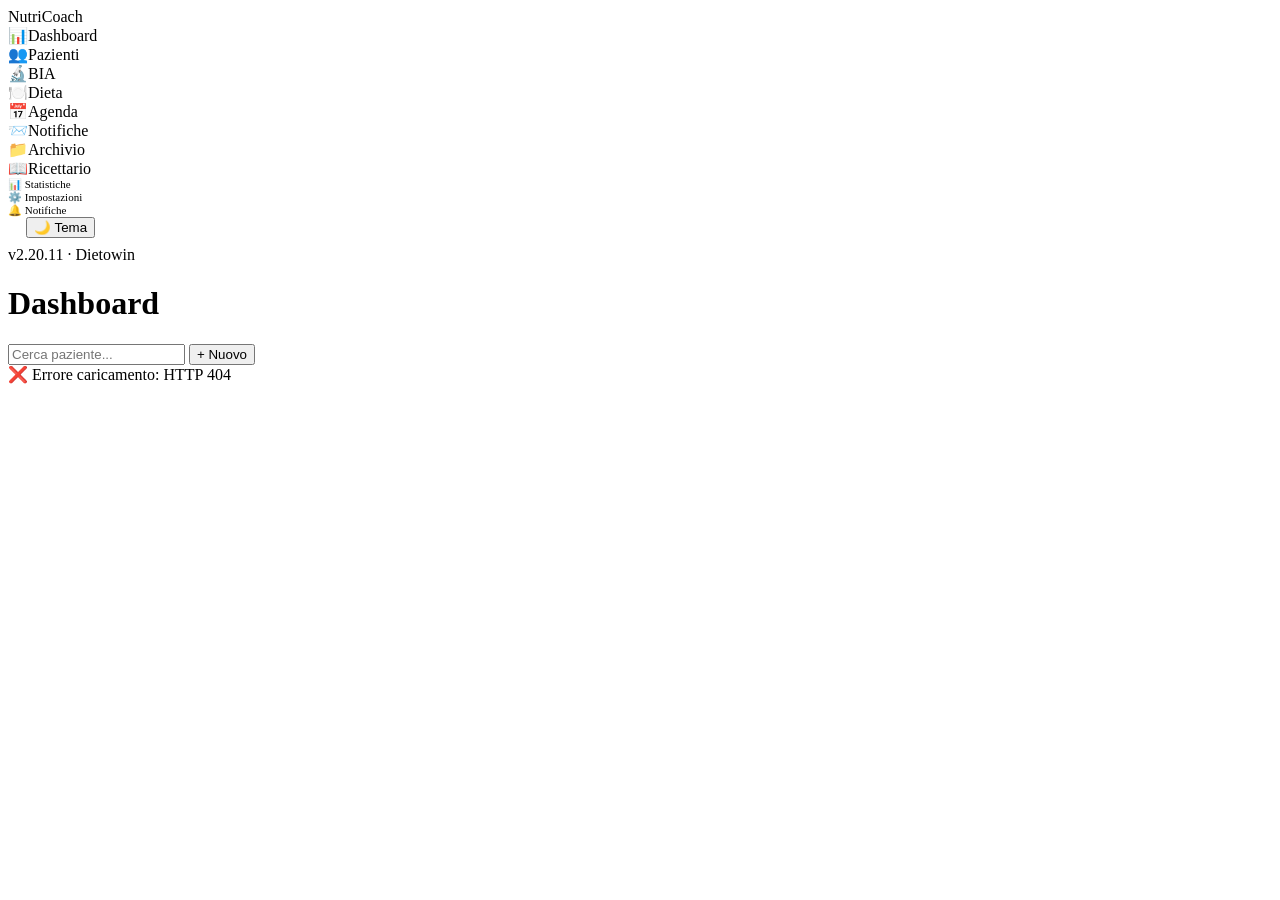
==== app/templates/index.html @ 67d7d38c "fix: import copia-incolla OCR z.ai importava solo peso+altezza — branch 2c riconosce risposta comple" ====
<!DOCTYPE html><html lang=it><head>
<meta charset=utf-8>
<meta name=viewport content="width=device-width,initial-scale=1">
<title>NutriCoach v2.20.11</title>
<link rel=stylesheet href=/static/style.css?v=2.20.11>
<style>
/* ONBOARDING TOUR */
#onboarding-overlay{position:fixed;inset:0;background:rgba(0,0,0,.55);z-index:99999;display:flex;align-items:center;justify-content:center;animation:fadeIn .3s}
.onboarding-card{background:var(--card,#fff);border-radius:16px;padding:32px;max-width:420px;width:90%;text-align:center;box-shadow:0 8px 40px rgba(0,0,0,.25)}
.onboarding-card h2{font-size:1.5rem;margin:0 0 8px}
.onboarding-card p{font-size:14px;color:var(--text2,#666);margin:0 0 20px;line-height:1.5}
.onboarding-steps{display:flex;justify-content:center;gap:8px;margin-bottom:20px}
.onboarding-step{width:10px;height:10px;border-radius:50%;background:var(--border,#ddd);transition:all .3s}
.onboarding-step.active{background:var(--primary,#6366f1);transform:scale(1.3)}
.onboarding-btns{display:flex;justify-content:space-between;gap:12px}
.onboarding-btns .btn{flex:1;padding:10px;border-radius:8px;font-size:13px;cursor:pointer;border:none;transition:opacity .2s}
.btn-skip{background:transparent;color:var(--text2,#888)}.btn-skip:hover{opacity:.7}
.btn-next{background:var(--primary,#6366f1);color:#fff}.btn-next:hover{opacity:.9}
.btn-finish{background:#22c55e;color:#fff}.btn-finish:hover{opacity:.9}
@keyframes fadeIn{from{opacity:0}to{opacity:1}}
/* SETUP WIZARD */
#wizard-overlay{position:fixed;inset:0;background:rgba(0,0,0,.55);z-index:99998;display:none;align-items:center;justify-content:center;animation:fadeIn .3s}
.wizard-card{background:var(--card,#fff);border-radius:16px;padding:32px;max-width:440px;width:90%;text-align:center;box-shadow:0 8px 40px rgba(0,0,0,.25)}
.wizard-card h2{font-size:1.4rem;margin:0 0 8px}
.wizard-card p{font-size:13px;color:var(--text2,#666);margin:0 0 16px;line-height:1.5}
.wizard-card label{display:block;text-align:left;font-size:12px;font-weight:600;margin:12px 0 4px;color:var(--text2,#555)}
.wizard-card input[type=text]{width:100%;padding:8px 10px;border:1px solid var(--border,#ddd);border-radius:8px;font-size:13px;box-sizing:border-box}
.wizard-presets{display:flex;flex-wrap:wrap;gap:6px;margin:8px 0 16px}
.wizard-preset{padding:6px 12px;border:1px solid var(--border,#ddd);border-radius:8px;font-size:11px;cursor:pointer;background:var(--surface,#f8f8f8);transition:all .2s}
.wizard-preset:hover,.wizard-preset.active{border-color:var(--primary,#6366f1);background:var(--primary,#6366f1);color:#fff}
.wizard-btns{display:flex;gap:10px;margin-top:16px}
.wizard-btns .btn{flex:1;padding:10px;border-radius:8px;font-size:13px;cursor:pointer;border:none}
.wizard-btn-primary{background:var(--primary,#6366f1);color:#fff}.wizard-btn-primary:hover{opacity:.9}
.wizard-btn-skip{background:transparent;color:var(--text2,#888);border:1px solid var(--border,#ddd)!important}.wizard-btn-skip:hover{opacity:.7}
</style>
</head><body>
<div class=sidebar>
  <div class=logo><span id=brand-logo></span> <span id=brand-name>NutriCoach</span></div>
  <div class="nav-item active" data-nav=dashboard onclick="nav('dashboard')" title="Dashboard: panoramica studio"><span class=ico>📊</span><span>Dashboard</span></div>
  <div class=nav-item data-nav=pazienti onclick="nav('pazienti')" title="Elenco e gestione pazienti"><span class=ico>👥</span><span>Pazienti</span></div>
  <div class=nav-item data-nav=bia onclick="nav('bia')"><span class=ico>🔬</span><span>BIA</span></div>
  <div class=nav-item data-nav=dieta onclick="nav('dieta')" title="Piani alimentari: crea e modifica"><span class=ico>🍽️</span><span>Dieta</span></div>
  <div class=nav-item data-nav=agenda onclick="nav('agenda')" title="Calendario appuntamenti"><span class=ico>📅</span><span>Agenda</span></div>
  <div class=nav-item data-nav=notifiche onclick="nav('notifiche')"><span class=ico>📨</span><span>Notifiche</span></div>
  <div class=nav-item data-nav=archivio onclick="nav('archivio')"><span class=ico>📁</span><span>Archivio</span></div>
  <div class=nav-item data-nav=ricettario onclick="nav('ricettario')" title="Ricettario: crea e gestisci ricette"><span class=ico>📖</span><span>Ricettario</span></div>
  <div class=spacer></div>
  <div class=nav-item style=cursor:pointer;font-size:11px onclick=showStats() title="Statistiche studio">📊 <span>Statistiche</span></div>
  <div class=nav-item style=cursor:pointer;font-size:11px onclick=showSettings() title="Impostazioni studio e brand">⚙️ <span>Impostazioni</span></div>
  <div class=nav-item style=cursor:pointer;font-size:11px;position:relative onclick=toggleNotifDropdown() title="Notifiche: messaggi e promemoria" id=bell-btn>🔔 <span>Notifiche</span><span id=bell-badge style="display:none;background:#ef4444;color:#fff;font-size:9px;padding:0 4px;border-radius:8px;position:absolute;top:-2px;right:-4px">0</span></div>
  <button class="btn btn-sm btn-outline" onclick=toggleTheme() id=theme-btn title="Cambia tema chiaro/scuro" style="margin:0 18px 8px">🌙 Tema</button>
  <div class=version>v2.20.11 · Dietowin</div>
</div>
<div id=notif-dropdown style="display:none;position:fixed;top:50px;right:50px;width:320px;max-height:360px;overflow-y:auto;background:var(--card);border:1px solid var(--border);border-radius:10px;z-index:9999;box-shadow:0 4px 12px rgba(0,0,0,.15);font-size:12px">
  <div style=display:flex;justify-content:space-between;padding:8px 10px;border-bottom:1px solid var(--border)><b>🔔 Notifiche</b><button class="btn btn-sm" onclick="closeNotifDropdown();markAllNotifRead()">✔️ Tutte lette</button></div>
  <div id=notif-list></div></div>
<div class=main>
  <div class=topbar>
    <h1 id=page-title>Dashboard</h1>
    <input id=search-input placeholder="Cerca paziente..." oninput=onSearch(this.value)>
    <button class=btn onclick="nav('pazienti')">+ Nuovo</button>
  </div>
  <div id=view></div>
</div>
<div id=modal-root></div>
<div id=toast></div>
<div id=update-banner style="display:none;position:fixed;bottom:20px;right:20px;max-width:380px;background:var(--card);border:2px solid var(--primary);border-radius:12px;padding:16px 20px;box-shadow:0 8px 24px rgba(0,0,0,.2);z-index:99999;font-size:13px">
  <div style="display:flex;align-items:center;gap:10px;margin-bottom:8px">
    <span style="font-size:24px">🔄</span>
    <div>
      <b style="color:var(--primary)">Aggiornamento disponibile!</b>
      <div id=update-version style="font-size:11px;color:var(--text2);margin-top:2px"></div>
    </div>
  </div>
  <div id=update-notes style="font-size:11px;color:var(--text2);max-height:80px;overflow-y:auto;margin-bottom:10px"></div>
  <div style="display:flex;gap:8px">
    <button class="btn btn-sm" id=update-btn onclick="doUpdate()" style="flex:1">⬇️ Aggiorna e riavvia</button>
    <button class="btn btn-sm btn-outline" onclick="dismissUpdate()">Dopo</button>
  </div>
</div>
<script>
const API=''; let ST={nav:'dashboard',clients:[],cid:null,cats:[],name:null,weight:null};
function $(id){return document.getElementById(id)}
function qs(s){return document.querySelector(s)}
function qsa(s){return document.querySelectorAll(s)}
function esc(s){return s==null?'':String(s).replace(/[&<>]/g,c=>({'&':'&','<':'<','>':'>'}[c]))}
function today(){return new Date().toISOString().slice(0,10)}
function init(n){return(n||'?').trim().split(/\s+/).map(w=>w[0]).slice(0,2).join('').toUpperCase()}
function clr(){const c=['#6366f1','#0d9488','#f59e0b','#ef4444','#8b5cf6','#ec4899','#14b8a6'];return c[Math.floor(Math.random()*c.length)]}

/* === ENHANCED TOAST with 4 types + auto-dismiss === */
function toast(m,opt){opt=opt||{};const t=$('toast');t.textContent='';const ic={success:'✅',error:'❌',warn:'⚠️',info:'ℹ️'};t.className='';if(opt.type)t.classList.add('toast-'+opt.type);t.innerHTML=(ic[opt.type]||'')+' '+esc(m);t.classList.add('show');const dur=opt.duration||(opt.type==='error'?5000:opt.type==='warn'?3500:opt.type==='info'?2500:2400);if(dur)setTimeout(()=>t.classList.remove('show'),dur)}

/* === ENHANCED API HELPERS with error handling + 401 auto-refresh === */
async function _authedFetch(method,u,b){
  let r=await fetch(API+u,{method,headers:{'Content-Type':'application/json'},body:b!==undefined?JSON.stringify(b):undefined});
  if(r.status===401){
    const t=await refreshToken();
    if(!t)return null;
    u=u.replace(/([?&])token=[^&]*/,'$1token='+t);
    if(b&&typeof b==='object')b.token=t;
    r=await fetch(API+u,{method,headers:{'Content-Type':'application/json'},body:b!==undefined?JSON.stringify(b):undefined});
    if(r.status===401)return null;
  }
  return r;
}
async function jget(u){try{const r=await _authedFetch('GET',u);if(!r)return null;if(!r.ok)throw new Error('HTTP '+r.status);return await r.json()}catch(e){if(!e.message.includes('Failed to fetch'))toast('Errore caricamento: '+e.message,{type:'error'});return null}}
async function jpost(u,b){try{const r=await _authedFetch('POST',u,b);if(!r)return null;if(!r.ok)throw new Error('HTTP '+r.status);return await r.json()}catch(e){if(!e.message.includes('Failed to fetch'))toast('Errore salvataggio: '+e.message,{type:'error'});return null}}
async function jdel(u){try{const r=await _authedFetch('DELETE',u);if(!r)return null;if(!r.ok)throw new Error('HTTP '+r.status);return await r.json()}catch(e){if(!e.message.includes('Failed to fetch'))toast('Errore eliminazione: '+e.message,{type:'error'});return null}}
async function jpatch(u,b){try{const r=await _authedFetch('PATCH',u,b);if(!r)return null;if(!r.ok)throw new Error('HTTP '+r.status);return await r.json()}catch(e){if(!e.message.includes('Failed to fetch'))toast('Errore aggiornamento: '+e.message,{type:'error'});return null}}

/* === LOADING STATE HELPER for buttons === */
function setLoading(el,loading,label){if(!el)return;if(loading){el._origText=el.innerHTML;el._origDisabled=el.disabled;el.disabled=true;el.classList.add('btn-loading');if(label)el.innerHTML=label}else{el.disabled=el._origDisabled||false;el.classList.remove('btn-loading');if(el._origText)el.innerHTML=el._origText;delete el._origText;delete el._origDisabled}}

/* === AI STATUS INDICATOR === */
function showAIStatus(msg,containerId){const c=document.getElementById(containerId);if(!c)return;c.innerHTML='<span class="ai-status"><span class="dot"></span> '+esc(msg)+'</span>'}
function hideAIStatus(containerId){const c=document.getElementById(containerId);if(c)c.innerHTML=''}

/* === FORMAT HELPERS for messages === */
function errMsg(e,fallback){const m=(e&&e.message)||(e&&String(e))||fallback||'Operazione non riuscita';return '<div class="msg-error">'+esc(m)+'</div>'}
function warnMsg(m){return '<div class="msg-warn">'+esc(m)+'</div>'}
function infoMsg(m){return '<div class="msg-info">'+esc(m)+'</div>'}
function successMsg(m){return '<div class="msg-success">'+esc(m)+'</div>'}

// NAVIGATION
// NAVIGATION
async function nav(n){
  ST.nav=n;
  qsa('.nav-item').forEach(e=>e.classList.toggle('active',e.dataset.nav===n));
  $('page-title').textContent={'dashboard':'Dashboard','pazienti':'Pazienti','bia':'BIA & Misure','dieta':'Dieta','agenda':'Agenda','notifiche':'Notifiche','archivio':'Archivio','ricettario':'Ricettario'}[n]||n;
  if(n==='dashboard')await loadDashboard();
  else if(n==='pazienti')await loadPazienti();
  else if(n==='bia')await loadBIA();
  else if(n==='dieta')loadDieta();
  else if(n==='agenda')loadAgenda();
  else if(n==='notifiche')loadNotifiche();
  else if(n==='archivio')loadArchivio();
  else if(n==='ricettario')loadRicettario();
}
// THEME TOGGLE
function toggleTheme(){
  const cur=document.documentElement.getAttribute('data-theme');
  const next=cur==='dark'?'light':'dark';
  document.documentElement.setAttribute('data-theme',next);
  localStorage.setItem('nc-theme',next);
  $('theme-btn').textContent=next==='dark'?'☀️':'🌙';
}
(function(){const t=localStorage.getItem('nc-theme');if(t){document.documentElement.setAttribute('data-theme',t);const b=$('theme-btn');if(b)b.textContent=t==='dark'?'☀️':'🌙';}})();
// RICETTARIO
let _ricettarioOffset=0;const _ricettarioLimit=20;
async function loadRicettario(q,reset){
  if(reset!==false)_ricettarioOffset=0;
  const qp=q||'';
  const r=await jget('/api/recipes?q='+encodeURIComponent(qp)+'&limit='+_ricettarioLimit+'&offset='+_ricettarioOffset);
  const rc=r.recipes||[];
  const total=r.total||rc.length;
  const cardsHtml=rc.map(r=>`<div class=card><div style=display:flex;justify-content:space-between;align-items:center>
    <b>${esc(r.name)}</b>
    <div><span class=tag>${esc(r.category||'—')}</span> <span style=font-size:10px;color:var(--text2)>${r.servings||4} porz.</span></div>
  </div>
  <div style=font-size:10px;color:var(--text2);margin:2px 0>${(Array.isArray(r.ingredients)?r.ingredients:(typeof r.ingredients==='string'&&r.ingredients.trim()?r.ingredients.split(',').map(s=>{const p=s.split(':');return {name:p[0]||s,grams:parseFloat(p[1])||0}}):[])).map(i=>(i.name||'?')+(i.grams?` (${i.grams}g)`:'')).join(', ')||'—'}</div>
  <div style=font-size:10px;margin:2px 0>${(r.macros&&(r.macros.kcal||r.macros.protein_g||r.macros.carbs_g||r.macros.fat_g))?`📊 ${r.macros.kcal||'?'}kcal · P${r.macros.protein_g||'?'}g · C${r.macros.carbs_g||'?'}g · F${r.macros.fat_g||'?'}g`:'📊 —'}</div>
  <div style=margin-top:4px;display:flex;gap:4px>
    <button class="btn btn-sm btn-outline" onclick="applyRecipe(${r.id},'${esc(r.name)}')">➕ Al piano</button>
    <button class="btn btn-sm btn-danger" onclick="delRecipe(${r.id})" title="Elimina ricetta">🗑️</button>
  </div></div>`).join('');
  if(reset===false&&$('ricettario-cards')){
    $('ricettario-cards').insertAdjacentHTML('beforeend',cardsHtml);
    const lb=$('load-more-ricette');
    if(lb){if(_ricettarioOffset+rc.length>=total)lb.remove();else lb.querySelector('span').textContent=`Carica altro (${_ricettarioOffset+rc.length}/${total})`}
  } else {
    $('view').innerHTML=`<div class=row style=margin:8px 0>
    <input id=rq placeholder="Cerca ricetta..." value="${esc(qp)}" oninput="loadRicettario(this.value)" style=flex:1>
    <button class=btn onclick=showAddRecipe()>➕ Nuova ricetta</button>
  </div>
  <div id=ricettario-cards>${cardsHtml||''}${rc.length===0?'<div class=card empty>Nessuna ricetta. Creane una!</div>':''}</div>
  ${rc.length>=_ricettarioLimit?`<div style=text-align:center;margin:8px 0><button id=load-more-ricette class="btn btn-outline" onclick="loadMoreRicettario()"><span>Carica altro (${rc.length}/${total})</span></button></div>`:''}`;
  }
}
function loadMoreRicettario(){_ricettarioOffset+=_ricettarioLimit;loadRicettario($('rq')?.value||'',false)}
function showAddRecipe(){
  modal(`<div class=card><b>📖 Nuova ricetta</b>
  <label>Nome</label><input id=rn>
  <label>Categoria</label><select id=rc><option value=antipasti>Antipasti</option><option value=primi>Primi</option><option value=secondi selected>Secondi</option><option value=contorni>Contorni</option><option value=dolci>Dolci</option></select>
  <label>Porzioni</label><input id=rs type=number value=4>
  <label>Ingredienti (food_id:grammi, separati da virgola)</label><textarea id=ri rows=3 placeholder="es. 1:200, 29:150, 45:100"></textarea>
  <div style=font-size:10px;color:var(--text2)>Usa ID alimento (es. 1=petto pollo, 29=pasta, ecc.)</div>
  <label>Istruzioni</label><textarea id=rt rows=3></textarea>
  <div style=margin-top:8px;display:flex;gap:8px><button class="btn btn-primary" onclick=saveRecipe()>💾 Salva</button><button class=btn onclick=closeModal()>Annulla</button></div></div>`);
}
async function saveRecipe(){
  const name=$('rn').value; if(!name){toast('Inserisci nome');return}
  const ingText=$('ri').value;
  const ingredients=[];
  if(ingText){
    ingText.split(',').forEach(p=>{
      const parts=p.trim().split(':');
      if(parts.length===2) ingredients.push({food_id:parseInt(parts[0]),name:'',grams:parseFloat(parts[1])||100});
    });
  }
  const r=await jpost('/api/recipes',{
    name, category:$('rc').value, servings:parseInt($('rs').value)||4,
    ingredients, instructions:$('rt').value
  });
  if(r&&r.ok){toast('Ricetta salvata ✓');closeModal();loadRicettario();}
  else toast('Errore salvataggio ricetta');
}
async function delRecipe(rid){
  if(!await showConfirm('Eliminare ricetta?','Questa azione è irreversibile.',{danger:true}))return;
  const btn=event&&event.target;if(btn){btn.disabled=true;btn.textContent='⏳...'}
  await jdel('/api/recipes/'+rid);
  toast('Ricetta eliminata ✓',{type:'success'});loadRicettario();
}
function deleteBIARow(bid,ctx){if(!confirm('Eliminare?'))return;jdel('/api/bia/'+bid).then(function(){ctx==='hub'?loadBIAReading():loadPatientBIA()})}
async function applyRecipe(rid,rname){
  if(!ST.cid){toast('Apri prima un paziente');return}
  if(!await showConfirm('Applicare ricetta?',`Applicare "${rname}" al paziente corrente?`))return;
  modal(`<div class=card><b>📋 Applica: ${esc(rname)}</b>
  <div class=field-row><div><label>Giorno</label><select id=ap-day>${['lun','mar','mer','gio','ven','sab','dom'].map(d=>`<option value=${d}>${d}</option>`).join('')}</select></div>
  <div><label>Pasto</label><select id=ap-meal>${['colazione','pranzo','cena','spuntino','spuntino2'].map(m=>`<option value=${m}>${m.charAt(0).toUpperCase()+m.slice(1)}</option>`).join('')}</select></div></div>
  <div style=margin-top:8px;display:flex;gap:8px><button class="btn btn-primary" onclick="doApplyRecipe(${rid})">📋 Applica</button><button class=btn onclick=closeModal()>Annulla</button></div></div>`);
}
async function doApplyRecipe(rid){
  const day=$('ap-day').value;const meal=$('ap-meal').value;
  const btn=event&&event.target;if(btn){btn.disabled=true;btn.textContent='⏳...'}
  const r=await jpost('/api/recipes/'+rid+'/apply',{patient_id:ST.cid,day,meal});
  closeModal();
  if(r&&r.ok)toast(`Ricetta applicata (${r.items_added} ingredienti) ✓`,{type:'success'});
  else toast('Errore applicazione',{type:'error'});
}
// DASHBOARD
async function loadDashboard(){
  const r=await jget('/api/patients?limit=100&offset=0');
  const cls=r.items||r||[];
  ST.clients=cls; const n=r.total||cls.length;
  $('view').innerHTML=`<div class=row style=margin-bottom:12px>
    <div class=card style=flex:1;text-align:center><b>${n}</b><div class=meta>Pazienti</div></div>
    <div class=card style=flex:1;text-align:center><b>${cls.filter(c=>c.goal).length}</b><div class=meta>Con obiettivo</div></div>
    <div class=card style=flex:1;text-align:center><b>0</b><div class=meta>App. oggi</div></div>
  </div>
  <div class=card><b>👥 Ultimi pazienti</b>
  ${cls.slice(0,5).map(c=>`<div class=patient-card onclick="openPatient(${c.id})"><div class=init style=background:${clr()}>${init(c.name)}</div><div class=info><b>${esc(c.name)}</b><div class=meta>${c.goal||'—'} · ${c.sport||''}</div></div></div>`).join('')||'<div class=empty>Nessun paziente</div>'}</div>
  <div class=card id=dash-trends style=max-height:180px;overflow:auto><b>📈 Trend ultime letture</b><div style=font-size:10px;color:var(--text2) id=dash-trend-content>Caricamento...</div></div>
  <div class=row style=margin-top:12px>
    <button class="btn btn-sm btn-outline" onclick="doBackup()">💾 Backup ora</button>
    <button class="btn btn-sm btn-outline" onclick="exportPatients()">📤 Export CSV</button>
  </div>`;
  // Carica trend per i primi 3 pazienti
  Promise.all(cls.slice(0,3).map(c=>jget('/api/patients/'+c.id+'/bia-trend').then(r=>{if(r&&r.length>1){return {name:c.name,trend:r}}return null}).catch(()=>null))).then(trends=>{
    const t=trends.filter(Boolean);
    $('dash-trend-content').innerHTML=t.length?t.map(p=>`<div style=margin:2px 0><b>${esc(p.name)}</b> ${trendSVG(p.trend.slice(-6).map(x=>({v:x.weight_kg})))}</div>`).join(''):'<span>Nessun trend disponibile</span>';
  });
}
async function showAdherence(pid){
  const r=await jget('/api/patients/'+pid+'/adherence');
  const ad=r.adherence||[];
  if(!ad.length){toast('Nessun piano attivo');return}
  modal(`<div class=card><b>📊 Aderenza dieta</b><table class=cmp-table><tr><th>Giorno</th><th>Target</th><th>Effettivo</th><th>%</th></tr>
  ${ad.map(d=>{const col=d.completion_pct>100?'#ef4444':(d.completion_pct<70?'#f59e0b':'#22c55e');return `<tr><td>${d.label}</td><td>${d.target_kcal} kcal</td><td>${d.actual_kcal} kcal</td><td><b style="color:${col}">${d.completion_pct}%</b></td></tr>`}).join('')}</table>
  <div style=margin-top:8px><button class=btn onclick=closeModal()>Chiudi</button></div></div>`);
}
async function doBackup(){
  toast('Backup in corso...');
  const r=await jpost('/api/backup',{});
  if(r&&r.ok)toast('Backup creato ✓ '+r.timestamp);else toast('Errore backup');
}
async function exportPatients(){
  window.open('/api/export/patients','_blank');
}
// PAZIENTI LIST
let _pazientiOffset=0;const _pazientiLimit=20;
async function loadPazienti(reset){
  if(reset!==false)_pazientiOffset=0;
  const r=await jget('/api/patients?limit='+_pazientiLimit+'&offset='+_pazientiOffset);
  const cls=r.items||r||[];
  const total=r.total||cls.length;
  if(reset!==false)ST.clients=cls; else ST.clients=ST.clients.concat(cls);
  const existing=(reset===false)?$('view').querySelector('.patient-cards'):null;
  const cardsHtml=cls.map(c=>`<div class=patient-card onclick="openPatient(${c.id})"><div class=init style=background:${clr()}>${init(c.name)}</div>
    <div class=info><b>${esc(c.name)}</b><div class=meta>${c.goal||'—'} · ${c.sport||''}</div></div>
  </div>`).join('');
  if(reset===false&&existing){
    existing.insertAdjacentHTML('beforeend',cardsHtml);
    const lb=$('load-more-pazienti');
    if(lb){if(_pazientiOffset+cls.length>=total)lb.remove();else lb.querySelector('span').textContent=`Carica altro (${_pazientiOffset+cls.length}/${total})`}
  } else {
    $('view').innerHTML=`<div class=row style=margin-bottom:8px>
    <button class="btn btn-primary" onclick=showNewPatient()>➕ Nuovo paziente</button>
    <button class="btn btn-outline" onclick=showCompare()>⚖️ Confronta</button>
    <span class=meta>${total} pazienti</span>
  </div>
  <div class=patient-cards>${cardsHtml||''}</div>
  ${cls.length>=_pazientiLimit?`<div style=text-align:center;margin:8px 0><button id=load-more-pazienti class="btn btn-outline" onclick="loadMorePazienti()"><span>Carica altro (${cls.length}/${total})</span></button></div>`:''}`;
  }
}
function loadMorePazienti(){_pazientiOffset+=_pazientiLimit;loadPazienti(false)}
function onSearch(q){
  const m=ST.clients.find(c=>c.name&&c.name.toLowerCase().includes(q.toLowerCase()));
  if(m)openPatient(m.id);
  else if(q.length>1)toast('Nessun paziente trovato');
}
// NEW PATIENT
function showNewPatient(){
  modal(`<div class=card><b>➕ Nuovo paziente</b>
  <div class=field-row><div><label>Nome *</label><input id=np-name maxlength=60></div><div><label>Sesso</label><select id=np-sex><option value=M>M</option><option value=F>F</option></select></div></div>
  <div class=field-row><div><label>Telefono</label><input id=np-phone></div><div><label>Email</label><input id=np-email type=email></div></div>
  <div class=field-row><div><label>Obiettivo</label><input id=np-goal></div><div><label>Sport</label><input id=np-sport></div></div>
  <div class=field-row><div><label>Pasti al giorno</label><select id=np-mpd><option value=3>3 pasti (Colazione, Pranzo, Cena)</option><option value=4>4 pasti (+ Spuntino)</option><option value=5 selected>5 pasti (+ 2 Spuntini)</option><option value=6>6 pasti (+ Merenda)</option><option value=7>7 pasti (+ Spuntino 3)</option></select></div></div>
  <div style=margin-top:10px;display:flex;gap:8px><button class="btn btn-primary" onclick=saveNewPatient()>💾 Salva</button><button class="btn onclick=closeModal()>Annulla</button></div></div>`);
}
async function saveNewPatient(){
  const b={name:$('np-name').value,sex:$('np-sex').value,phone:$('np-phone').value,email:$('np-email').value,goal:$('np-goal').value,sport:$('np-sport').value,meals_per_day:parseInt($('np-mpd').value)||5};
  if(!b.name){toast('Inserisci il nome');return}
  const r=await jpost('/api/patients',b);
  if(r&&r.ok){toast('Paziente creato ✓');closeModal();nav('pazienti')}else toast('Errore');
}
// OPEN PATIENT
async function openPatient(cid){
  ST.cid=cid;
  const c=await jget('/api/patients/'+cid);
  ST.name=c.name; ST.weight=c.weight_kg||null; ST.mpd=c.meals_per_day||5;
  $('page-title').textContent=esc(c.name);
  $('view').innerHTML=`<div class=card><div class=row><div style=width:40px;height:40px;border-radius:50%;background:${clr()};display:flex;align-items:center;justify-content:center;color:#fff;font-weight:700>${init(c.name)}</div>
    <div style=flex:1><b>${esc(c.name)}</b><div class=meta>${c.sex||'?'} · ${c.goal||'—'} · ${c.sport||'—'} ${c.allergies?`⚡ ${esc(c.allergies)}`:''} ${c.language&&c.language!=='it'?`🌐 ${c.language}`:''}</div></div>
  ${c.phone?`<button class="btn btn-sm btn-outline" onclick="window.open('https://wa.me/${c.phone.replace(/[^0-9]/g,'')}','_blank')">💬</button>`:''}
  <button class="btn btn-sm btn-danger" onclick=deletePatient(${c.id})>✕</button>
  <button class="btn btn-sm btn-outline" onclick=genPortal()>🔗 Portale</button></div></div>
  <div class=tab-bar id=ptabs>
    <button class="tab-btn active" onclick=switchTab(this,'anamnesi')>Anamnesi</button>
    <button class=tab-btn onclick=switchTab(this,'bia')>BIA</button>
    <button class=tab-btn onclick=switchTab(this,'misure')>Misure</button>
    <button class=tab-btn onclick=switchTab(this,'antropometria')>📐 Antropometria</button>
    <button class=tab-btn onclick=switchTab(this,'dieta')>Dieta</button>
    <button class=tab-btn onclick=switchTab(this,'referti')>Referti</button>
    <button class=tab-btn onclick=switchTab(this,'appuntamenti')>Appuntamenti</button>
    <button class=tab-btn onclick=switchTab(this,'sintomi')>Sintomi</button>
    <button class=tab-btn onclick=switchTab(this,'questionari') title="Questionari clinici">📋</button>
    <button class=tab-btn onclick=switchTab(this,'progressi')>Progressi</button>
    <button class=tab-btn onclick=switchTab(this,'diario') title="Diario pasti">📝</button>
    <button class=tab-btn onclick=switchTab(this,'chat') title="Chat paziente">💬</button>
    <button class=tab-btn onclick=switchTab(this,'bilancia') title="Bilancia">⚖️</button>
    <button class=tab-btn onclick=switchTab(this,'wearable') title="Wearable / smartwatch">⌚</button>
    <button class=tab-btn onclick=switchTab(this,'fitness') title="Fitness import">🏃</button>
  </div>
      <div id=patient-pane></div>`;
  switchTab(qs('#ptabs .tab-btn'),'anamnesi');
}
function returnToDashboard(){
  if(ST.cid&&confirm('Tornare alla dashboard? I dati non salvati andranno persi.')){ST.cid=null;nav('dashboard')}
}
async function refreshToken(){
  try{
    const r=await fetch(API+'/api/auto-login');
    if(r.ok){const d=await r.json();if(d&&d.token){localStorage.setItem('token',d.token);return d.token}}
  }catch(e){}
  return null;
}
async function deletePatient(cid){
  if(!await showConfirm('Eliminare paziente?','Tutti i dati associati (BIA, dieta, appuntamenti) saranno rimossi permanentemente.',{danger:true,confirmText:'Elimina'}))return;
  const t=localStorage.getItem('token');
  const r=await jdel('/api/patients/'+cid+'?token='+t);
  if(r&&r.ok){toast('Paziente eliminato',{type:'success'});nav('pazienti');}
}
async function genPortal(){
  const r=await jpost('/api/patients/'+ST.cid+'/portal-token',{});
  if(r&&r.url){
    const full=location.origin+r.url;
    try{navigator.clipboard.writeText(full);toast('✅ Link copiato');}catch(e){toast('Link generato',{type:'info'})}
    modal(`<div class=card><b>🔗 Portale paziente</b><div style=font-size:11px;word-break:break-all;background:var(--bg);padding:8px;border-radius:6px;margin:6px 0>${full}</div><button class="btn btn-primary" onclick="window.open('${r.url}','_blank')">🌐 Apri portale</button></div>`);
  } else toast('Errore');
}
// PATIENT TABS
function switchTab(el,tab){
  qsa('#ptabs .tab-btn').forEach(b=>b.classList.remove('active'));
  if(el)el.classList.add('active');
  const p=$('patient-pane');
  if(tab==='anamnesi')loadAnamnesi();
  else if(tab==='bia')loadPatientBIA();
  else if(tab==='misure')loadMisure();
  else if(tab==='antropometria')loadAntropometria();
  else if(tab==='dieta')loadPatientDieta();
  else if(tab==='referti')loadReferti();
  else if(tab==='appuntamenti')loadAppuntamenti();
  else if(tab==='sintomi')loadSintomi();
  else if(tab==='questionari')loadQuestionari();
  else if(tab==='progressi')loadProgressi();
  else if(tab==='diario')loadDiario();
  else if(tab==='chat')loadChat();
  else if(tab==='bilancia')loadBilancia();
  else if(tab==='wearable')loadWearable();
  else if(tab==='fitness')loadFitness();
}
async function loadAnamnesi(){
  let a={}; try{a=await jget('/api/patients/'+ST.cid+'/anamnesis')}catch(e){}
  const conds=(a.conditions||[]).join(', ')||'—';
  $('patient-pane').innerHTML=`<div class=row style=margin-bottom:8px><b>🩺 Anamnesi</b><button class="btn btn-sm" onclick=showAnamnesiForm()>✏️ Modifica</button></div>
  <div class=card><b>Condizioni cliniche</b><br>${esc(conds)}</div>
  <div class=card><b>Note</b><br>${esc(a.notes||'—')}</div>
  ${a.recommendations?`<div class=card><b>🎯 Raccomandazioni</b>${(Array.isArray(a.recommendations)?a.recommendations:[]).slice(0,3).map(r=>`<div style=margin:4px 0;padding:6px;background:#f0fdf4;border-radius:4px;font-size:11px>${esc(typeof r==='string'?r:r.condition||'')}</div>`).join('')}</div>`:''}`;
}
async function showAnamnesiForm(){
  let a={}; try{a=await jget('/api/patients/'+ST.cid+'/anamnesis')}catch(e){}
  // Load patient for language+allergies
  let p={}; try{p=await jget('/api/patients/'+ST.cid)}catch(e){}
  const sel=a.conditions||[];
  const cl=await jget('/api/clinical-conditions');
  const all=cl.conditions||{};
  const html=Object.keys(all).map(k=>`<label class=chk style=font-size:11px><input type=checkbox class=ac value=${k} ${sel.includes(k)?'checked':''}>${all[k].name||k}</label>`).join('');
  modal(`<div class=card><b>✏️ Anamnesi</b><label>Condizioni cliniche</label><div style=display:flex;flex-wrap:wrap;gap:4px;max-height:180px;overflow:auto;margin-bottom:6px>${html}</div><label>Allergie/intolleranze</label><input id=an-allerg value="${esc(p.allergies||'')}" placeholder="es. glutine, lattosio"><label>Lingua</label><select id=an-lang><option value=it ${p.language==='it'?'selected':''}>Italiano</option><option value=en ${p.language==='en'?'selected':''}>English</option><option value=fr ${p.language==='fr'?'selected':''}>Français</option><option value=de ${p.language==='de'?'selected':''}>Deutsch</option><option value=es ${p.language==='es'?'selected':''}>Español</option></select><label>Note</label><textarea id=an-notes rows=3>${esc(a.notes||'')}</textarea>
  <div style=margin-top:8px;display:flex;gap:8px><button class="btn btn-primary" onclick=saveAnamnesi()>💾 Salva</button><button class=btn onclick=closeModal()>Annulla</button></div></div>`);
}
async function saveAnamnesi(){
  const conds=Array.from(qsa('.ac:checked')).map(c=>c.value);
  const notes=$('an-notes').value;
  const r=await jpost('/api/patients/'+ST.cid+'/anamnesis',{conditions:conds,notes});
  // Save allergies+language
  const allerg=$('an-allerg')?.value;
  const lang=$('an-lang')?.value;
  await fetch('/api/patients/'+ST.cid,{method:'PUT',headers:{'Content-Type':'application/json'},body:JSON.stringify({allergies:allerg||'',language:lang||'it'})});
  if(r&&r.ok){toast('Anamnesi salvata ✓');closeModal();loadAnamnesi()}else toast('Errore');
}
// PATIENT BIA
async function loadPatientBIA(){
  const bia=await jget('/api/patients/'+ST.cid+'/bia');
  const trend=await jget('/api/patients/'+ST.cid+'/bia-trend?field=weight_kg&days=365');
  $('patient-pane').innerHTML=`<div class=row style=margin-bottom:8px><b>📊 Misurazioni BIA</b><button class="btn btn-sm" onclick=showBIAForm()>➕ Nuova</button> <button class="btn btn-sm btn-outline" onclick="showImportModal('bia')">📥 Import</button></div>
  ${trend.length>1?`<div class=card>${trendSVG(trend.map(t=>({v:t.weight_kg,d:t.date})))}
  <div style=font-size:11px;color:var(--text2)>${trend[0].weight_kg} → ${trend[trend.length-1].weight_kg} kg</div></div>`:''}
  <div class=card><b>Storico</b>${bia.length?`<table><tr><th>Data</th><th>Peso</th><th>BF%</th><th>MM%</th><th>PhA</th><th>TBW</th><th>BMR</th><th></th></tr>
  ${bia.map(r=>`<tr><td>${r.date}</td><td>${r.weight_kg||'—'}</td><td>${r.bf_pct||'—'}</td><td>${r.mm_pct||'—'}</td><td>${r.pha||'—'}</td><td>${r.tbw_l||'—'}</td><td>${r.bmr_kcal||'—'}</td>
  <td><button class="btn btn-sm btn-danger" onclick="deleteBIARow(${r.id},'patient')">✕</button></td></tr>`).join('')}</table>`:'<div class=empty>🔄 Nessuna BIA ancora. Clicca "+ Nuova" per aggiungere la prima misurazione.</div>'}</div>`;
}
function showBIAForm(){
  modal(`<div class=card style=min-width:460px><b>➕ Nuova BIA</b>
  <div style=font-size:11px;font-weight:700;color:var(--text2);margin:6px 0 2px>DATI PRINCIPALI</div>
  <div class=field-row><div><label>Data</label><input id=bf-date type=date value=${today()}>
  </div><div><label>Peso (kg)</label><input id=bf-w type=number step=0.1></div><div><label>Altezza (cm)</label><input id=bf-h type=number step=0.1></div></div>
  <div class=field-row><div><label>BF%</label><input id=bf-bf type=number step=0.1></div><div><label>MM%</label><input id=bf-mm type=number step=0.1></div>
  <div><label>PhA</label><input id=bf-pha type=number step=0.1></div></div>
  <div class=field-row><div><label>TBW (L)</label><input id=bf-tbw type=number step=0.1></div><div><label>BMR (kcal)</label><input id=bf-bmr type=number></div>
  <div><label>BMI</label><input id=bf-bmi type=number step=0.1></div></div>
  <div style=font-size:11px;font-weight:700;color:var(--text2);margin:6px 0 2px>DETTAGLI (opzionali)</div>
  <div class=field-row><div><label>ECW (L)</label><input id=bf-ecw type=number step=0.1></div><div><label>ICW (L)</label><input id=bf-icw type=number step=0.1></div>
  <div><label>FFM (kg)</label><input id=bf-ffm type=number step=0.1></div></div>
  <div class=field-row><div><label>BF (kg)</label><input id=bf-bfkg type=number step=0.1></div><div><label>MM (kg)</label><input id=bf-mmkg type=number step=0.1></div>
  <div><label>SMM (kg)</label><input id=bf-smm type=number step=0.1></div></div>
  <div class=field-row><div><label>ASMM (kg)</label><input id=bf-asmm type=number step=0.1></div><div><label>BCM (kg)</label><input id=bf-bcm type=number step=0.1></div></div>
  <div style=margin-top:8px;display:flex;gap:8px><button class="btn btn-primary" onclick=saveBIA()>💾 Salva</button><button class=btn onclick=closeModal()>Annulla</button></div></div>`);
}
async function saveBIA(){
  const n=id=>{const v=parseFloat($(id).value);return isNaN(v)?null:v};
  const fields={weight_kg:n('bf-w'),height_cm:n('bf-h'),bf_pct:n('bf-bf'),mm_pct:n('bf-mm'),pha:n('bf-pha'),tbw_l:n('bf-tbw'),bmr_kcal:n('bf-bmr'),bmi:n('bf-bmi'),ecw_l:n('bf-ecw'),icw_l:n('bf-icw'),ffm_kg:n('bf-ffm'),bf_kg:n('bf-bfkg'),mm_kg:n('bf-mmkg'),smm_kg:n('bf-smm'),asmm_kg:n('bf-asmm'),bcm_kg:n('bf-bcm'),date:$('bf-date').value};
  const r=await jpost('/api/patients/'+ST.cid+'/bia',fields);
  if(r&&r.ok){toast('BIA salvata ✓');closeModal();loadPatientBIA()}else toast('Errore');
}
// SMART IMPORT — incolla JSON/Markdown/testo e rileva il tipo
function showImportModal(kind){
  const t=kind==='bia'?'BIA':kind==='dieta'?'Piano alimentare':'Antropometria';
  const ph=kind==='dieta'?'{"targets":{"kcal":2000,"protein_pct":30,"carb_pct":45,"fat_pct":25},"options":{"meals":5,"days":7},"preset":"mediterranea"}':'{"weight_kg":70.5,"bf_pct":18.2,"pha":6.4}';
  modal(`<div class=card style=min-width:520px><b>📥 Import ${t}</b>
  <div style=font-size:11px;color:var(--text2);margin:4px 0>Incolla JSON strutturato, testo con etichette (es. "Peso: 70", "BF%: 18") o Markdown. Il sistema riconosce automaticamente i campi.</div>
  <textarea id=imp-text rows=6 style=width:100%;box-sizing:border-box;font-family:monospace;font-size:12px placeholder='{"weight_kg":70.5,"bf_pct":18.2,"pha":6.4}'></textarea>
  <div id=imp-preview style="font-size:12px;margin-top:6px"></div>
  <div style=margin-top:8px;display:flex;gap:8px;justify-content:space-between>
    <div style=display:flex;gap:8px><button class="btn btn-outline" onclick="openZaiOCR()">🖼️ OCR z.ai</button>
    <button class="btn btn-outline" onclick="previewImport()">🔍 Analizza</button>
    <button class="btn btn-primary" onclick="confirmImport()" disabled id=imp-save>💾 Importa</button></div>
    <button class=btn onclick=closeModal()>Annulla</button></div></div>`);
  setTimeout(loadZaiStatus,300);
  $('imp-text').oninput=function(){debounceImport()};
}
let _impDeb=null;
function debounceImport(){clearTimeout(_impDeb);_impDeb=setTimeout(previewImport,600)}
let _impData=null;
async function previewImport(){
  const txt=$('imp-text').value.trim();
  if(!txt){$('imp-preview').textContent='';$('imp-save').disabled=true;return}
  const r=await jpost('/api/patients/'+ST.cid+'/import',{text:txt});
  if(!r)return;
  if(r.needs_review){
    $('imp-preview').innerHTML='<div style=color:var(--warn)><b>⚠️ Non riconosciuto.</b> '+esc(r.suggestion||'')+'</div>';
    $('imp-save').disabled=true;return;
  }
  _impData={type:r.detected_type,fields:r.mapped_fields};
  if(r.detected_type==='diet_plan'){
    const f=r.mapped_fields;const t=f.targets||{};const o=f.options||{};
    const rows=`<div style=display:flex;justify-content:space-between;border-bottom:1px solid var(--border);padding:2px 0><span>Calorie</span><b>${t.kcal||'—'} kcal</b></div>
    <div style=display:flex;justify-content:space-between;border-bottom:1px solid var(--border);padding:2px 0><span>Proteine</span><b>${t.protein_pct||'—'}%</b></div>
    <div style=display:flex;justify-content:space-between;border-bottom:1px solid var(--border);padding:2px 0><span>Carboidrati</span><b>${t.carb_pct||'—'}%</b></div>
    <div style=display:flex;justify-content:space-between;border-bottom:1px solid var(--border);padding:2px 0><span>Grassi</span><b>${t.fat_pct||'—'}%</b></div>
    <div style=display:flex;justify-content:space-between;border-bottom:1px solid var(--border);padding:2px 0><span>Pasti/giorno</span><b>${o.meals||5}</b></div>
    <div style=display:flex;justify-content:space-between;padding:2px 0><span>Preset</span><b>${esc(f.preset||'personalizzato')}</b></div>`;
    $('imp-preview').innerHTML=`<div style=background:var(--bg2);border:1px solid var(--border);border-radius:8px;padding:8px>
      <div><b>✅ Rilevato: 🍽️ Piano alimentare</b> <span style=color:var(--text2)>(confidenza ${Math.round(r.confidence*100)}%)</span></div>${rows}</div>`;
    $('imp-save').disabled=false;return;
  }
  const labs=r.field_labels||{};
  const rows=Object.entries(r.mapped_fields).map(([k,v])=>`<div style=display:flex;justify-content:space-between;border-bottom:1px solid var(--border);padding:2px 0><span>${esc(labs[k]||k)}</span><b>${v}</b></div>`).join('');
  $('imp-preview').innerHTML=`<div style=background:var(--bg2);border:1px solid var(--border);border-radius:8px;padding:8px>
    <div><b>✅ Rilevato: ${r.detected_type==='bia'?'📊 BIA':'📐 Antropometria'}</b> <span style=color:var(--text2)>(confidenza ${Math.round(r.confidence*100)}%)</span></div>${rows||''}</div>`;
  $('imp-save').disabled=false;
}
async function confirmImport(){
  if(!_impData)return;
  const r=await jpost('/api/patients/'+ST.cid+'/import/confirm',{type:_impData.type,fields:_impData.fields});
  if(r&&r.ok){toast(r.message||'Importato ✓');closeModal();if(_impData.type==='bia')loadPatientBIA();else if(_impData.type==='antropometria')loadAntropometria();else if(_impData.type==='diet_plan')loadPatientDieta()}
  else toast('Errore import',{type:'error'});
}
// OCR z.ai — browser integrato
async function loadZaiStatus(){
  try{
    const r=await jget('/api/ocr/zai/status');
    if(r&&r.ok){
      const stEl=$('zai-status');
      if(stEl){
        stEl.innerHTML=r.logged_in?'<span style=color:var(--success)>✓ Logged in — OCR automatico attivo</span>':'<span style=color:var(--text2)>Non ancora loggato</span>';
      }
    }
  }catch(e){}
}
async function openZaiOCR(){
  const r=await jpost('/api/ocr/zai/open',{});
  if(r&&r.ok){toast(r.message||'Browser OCR aperto ✓')}
  else{toast('Browser non disponibile — apri manualmente ocr.z.ai',{type:'warn'});window.open('https://ocr.z.ai/','_blank')}
}
async function openZaiLogin(){
  const r=await jpost('/api/ocr/zai/login',{});
  if(r){toast(r.message||'Login avviato',{type:'info'});loadZaiStatus()}
}
async function zaiLogout(){
  const r=await jpost('/api/ocr/zai/logout',{});
  if(r&&r.ok)toast('Token rimosso');loadZaiStatus();
}
async function zaiOCRSubmit(file){
  const fd=new FormData();fd.append('file',file);
  try{
    const res=await fetch(API+'/api/ocr/zai/process?pid='+ST.cid,{method:'POST',body:fd});
    const r=await res.json();
    if(!r.ok){toast(r.error||'Errore OCR',{type:'error'});if(r.needs_login)openZaiLogin();return}
    // Incolla markdown/tabelle nella textarea di import
    let txt=r.markdown||'';
    if(r.tables&&r.tables.length)txt+='\n\n'+r.tables.join('\n');
    const ta=$('imp-text');if(ta){ta.value=txt;previewImport()}
    toast('OCR completato ✓ — Anteprima generata',{type:'success'});
  }catch(e){toast('Errore OCR: '+e.message,{type:'error'})}
}
function pickZaiFile(){
  const inp=document.createElement('input');inp.type='file';inp.accept='image/*,application/pdf';
  inp.onchange=function(){if(inp.files[0])zaiOCRSubmit(inp.files[0])};
  inp.click();
}
// PATIENT ANTHROPOMETRY
async function loadAntropometria(){
  let data=[]; try{data=await jget('/api/patients/'+ST.cid+'/anthropometry')}catch(e){}
  $('patient-pane').innerHTML=`<div class=row style=margin-bottom:8px><b>📐 Antropometria</b><button class="btn btn-sm" onclick=showAntropometriaForm()>➕ Nuova</button> <button class="btn btn-sm btn-outline" onclick="showImportModal('anthro')">📥 Import</button></div>
  <div class=card>${data.length?`<table><tr><th>Data</th><th>Peso</th><th>Altezza</th><th>BMI</th><th>Vita</th><th>Fianchi</th><th>WHR</th><th>%Grasso</th><th></th></tr>
  ${data.map(r=>`<tr><td>${r.date}</td><td>${r.weight_kg||'—'}</td><td>${r.height_cm||'—'}</td><td>${r.bmi||'—'}</td><td>${r.waist_cm||'—'}</td><td>${r.hip_cm||'—'}</td><td>${r.whr||'—'}</td><td>${r.fat_pct_durnin!=null?r.fat_pct_durnin+'%':'—'}</td>
  <td><button class="btn btn-sm btn-danger" onclick="deleteAnthroRow(${r.id})">✕</button></td></tr>`).join('')}</table>`:'<div class=empty>🔄 Nessuna misura antropometrica. Clicca "+ Nuova" per aggiungere.</div>'}</div>`;
}
function showAntropometriaForm(){
  modal(`<div class=card style=min-width:480px><b>➕ Nuova misura antropometrica</b>
  <div style=font-size:11px;font-weight:700;color:var(--text2);margin:6px 0 2px>CIRCONFERENZE E PESO</div>
  <div class=field-row><div><label>Data</label><input id=an-date type=date value=${today()}>
  </div><div><label>Peso (kg)</label><input id=an-w type=number step=0.1></div><div><label>Altezza (cm)</label><input id=an-h type=number step=0.1></div></div>
  <div class=field-row><div><label>Vita (cm)</label><input id=an-waist type=number step=0.1></div><div><label>Fianchi (cm)</label><input id=an-hip type=number step=0.1></div>
  <div><label>Braccio (cm)</label><input id=an-arm type=number step=0.1></div></div>
  <div class=field-row><div><label>Cosci</label><input id=an-thigh type=number step=0.1></div></div>
  <div style=font-size:11px;font-weight:700;color:var(--text2);margin:6px 0 2px>PLICHE (mm)</div>
  <div class=field-row><div><label>Tricipitale</label><input id=an-sk1 type=number step=0.1></div><div><label>Bicipitale</label><input id=an-sk2 type=number step=0.1></div></div>
  <div class=field-row><div><label>Sottoscapolare</label><input id=an-sk3 type=number step=0.1></div><div><label>Sovrailiaca</label><input id=an-sk4 type=number step=0.1></div></div>
  <div style=margin-top:8px;display:flex;gap:8px><button class="btn btn-primary" onclick=saveAntropometria()>💾 Salva</button><button class=btn onclick=closeModal()>Annulla</button></div></div>`);
}
async function saveAntropometria(){
  const n=id=>{const v=parseFloat($(id).value);return isNaN(v)?null:v};
  const fields={weight_kg:n('an-w'),height_cm:n('an-h'),waist_cm:n('an-waist'),hip_cm:n('an-hip'),arm_cm:n('an-arm'),thigh_cm:n('an-thigh'),skinfold_tricipite:n('an-sk1'),skinfold_bicipite:n('an-sk2'),skinfold_sottoscapolare:n('an-sk3'),skinfold_sovrailiaca:n('an-sk4'),date:$('an-date').value};
  const r=await jpost('/api/patients/'+ST.cid+'/anthropometry',fields);
  if(r&&r.ok){toast('Misura salvata ✓');closeModal();loadAntropometria()}else toast('Errore');
}
async function deleteAnthroRow(aid){
  if(!await showConfirm('Eliminare misura?','',{danger:true,confirmText:'Elimina'}))return;
  await jdel('/api/patients/'+ST.cid+'/anthropometry/'+aid);
  toast('Eliminata');loadAntropometria();
}
// PATIENT DIET
async function loadPatientDieta(){
  // Check BIA readings and patient meals_per_day
  const [items, bia, patientInfo] = await Promise.all([
    jget('/api/patients/'+ST.cid+'/diet-items'),
    jget('/api/patients/'+ST.cid+'/bia'),
    jget('/api/patients/'+ST.cid)
  ]);
  const hasBIA = bia && bia.length > 0;
  const mealsPerDay = patientInfo.meals_per_day || 5;
  // Map meals_per_day to meal keys
  const mealMap = {
    3: ['colazione','pranzo','cena'],
    4: ['colazione','spuntino','pranzo','cena'],
    5: ['colazione','spuntino','pranzo','spuntino2','cena'],
    6: ['colazione','spuntino','pranzo','spuntino2','merenda','cena'],
    7: ['colazione','spuntino','spuntino2','pranzo','merenda','spuntino3','cena']
  };
  const mealLabels = {
    colazione:'Colazione', spuntino:'Spuntino', pranzo:'Pranzo',
    spuntino2:'Spuntino 2', cena:'Cena', merenda:'Merenda', spuntino3:'Spuntino 3'
  };
  const meals = mealMap[mealsPerDay] || mealMap[5];
  const days=['lun','mar','mer','gio','ven','sab','dom'];
  const dayNames={'lun':'LUN','mar':'MAR','mer':'MER','gio':'GIO','ven':'VEN','sab':'SAB','dom':'DOM'};
  const byDay={}; days.forEach(d=>{byDay[d]=[]});
  items.forEach(i=>{if(byDay[i.day])byDay[i.day].push(i)});
  // Carica macro per ogni giorno
  const macros={};
  await Promise.all(days.map(async d=>{
    try{macros[d]=await jget('/api/patients/'+ST.cid+'/diet-macros/'+d)}catch(e){}
  }));
  const biaWarning = !hasBIA ? `<div style="background:#fef3c7;border:1px solid #f59e0b;border-radius:8px;padding:10px 14px;margin-bottom:10px;display:flex;align-items:center;gap:10px">
    <span style="font-size:20px">⚠️</span>
    <div style="flex:1"><b style="color:#92400e">Nessuna lettura BIA disponibile.</b><div style="font-size:11px;color:#78350f;margin-top:2px">Inserisci almeno una misurazione BIA per calcolare i fabogni calorici accurate.</div></div>
    <button class="btn btn-sm" onclick="switchTab(qsa('#ptabs .tab-btn')[1],'bia')" style="white-space:nowrap">➕ Aggiungi BIA</button>
  </div>` : '';
  $('patient-pane').innerHTML=`<div class=row style=margin-bottom:8px><b>🍽️ Diario alimentare</b>
  <button class="btn btn-sm" onclick=showGenPlan()>⚡ Genera piano</button> <button class="btn btn-sm btn-outline" onclick="showImportModal('dieta')">📥 Import piano</button>
  <button class="btn btn-sm btn-outline" onclick=showAddFood()>➕ Alimento</button>
  <button class="btn btn-sm btn-outline" onclick="window.open('/api/patients/'+ST.cid+'/diet/pdf','_blank')">📄 Export PDF</button>
  <button class="btn btn-sm btn-outline" onclick="window.open('/api/patients/'+ST.cid+'/shopping-list/pdf','_blank')">🛒 Lista spesa</button>
  <button class="btn btn-sm btn-outline" onclick="showAdherence(ST.cid)">📊 Aderenza</button></div>
  ${biaWarning}
  <div class=diet-grid>${days.map(d=>{
    const m=macros[d]||{};
    return `<div class=diet-day><div class=day-label>${dayNames[d]}</div>
    <div style=font-size:9px;color:var(--text2);text-align:center;padding:2px>${m.kcal?Math.round(m.kcal)+'kcal · P'+Math.round(m.protein_g)+'g · C'+Math.round(m.carbs_g)+'g · F'+Math.round(m.fat_g)+'g':''}</div>
    ${meals.map(ml=>{
    const fi=byDay[d].filter(i=>i.meal===ml);
    return fi.length?`<div class=diet-meal><div class=ml>${mealLabels[ml]||ml}</div>${fi.map(f=>`<div class=diet-food title="${f.kcal||'?'}kcal P${f.protein_g||'?'}g C${f.carbs_g||'?'}g F${f.fat_g||'?'}g"><span>${f.food} ${f.grams}g</span><button class="btn btn-sm btn-danger" onclick='jdel("/api/diet-items/${f.id}").then(()=>loadPatientDieta())' style=padding:1px 4px;font-size:9px>✕</button></div>`).join('')}</div>`:'';
  }).join('')}</div>`}).join('')}</div>`;
}
function showAddFood(){
  modal(`<div class=card><b>➕ Aggiungi alimento</b>
  <label>Cerca alimento</label><input id=af-search oninput=onFoodSearch(this.value) placeholder="Digitare per cercare..." autocomplete=off>
  <div id=af-results style=max-height:160px;overflow:auto;margin:4px 0></div>
  <div class=field-row><div style=flex:3><label>Giorno</label><select id=af-day><option value=lun>Lunedì</option><option value=mar>Martedì</option><option value=mer>Mercoledì</option><option value=gio>Giovedì</option><option value=ven>Venerdì</option><option value=sab>Sabato</option><option value=dom selected>Domenica</option></select></div>
  <div style=flex:2><label>Past</label><select id=af-meal><option value=colazione>Colazione</option><option value=spuntino>Spuntino</option><option value=pranzo>Pranzo</option><option value=spuntino2>Spuntino</option><option value=cena>Cena</option></select></div>
  <div style=flex:1><label>Grammi</label><input id=af-grams type=number value=100 step=10></div></div>
  <div id=af-info style=font-size:10px;color:var(--text2);margin-bottom:6px></div>
  <div style=margin-top:8px;display:flex;gap:8px><button class="btn btn-primary" onclick=saveAddFood()>➕ Aggiungi</button><button class=btn onclick=closeModal()>Annulla</button></div></div>`);
}
async function onFoodSearch(q){
  const res=$('af-results');
  if(!q||q.length<2){res.innerHTML='';return}
  const data=await jget('/api/foods?q='+encodeURIComponent(q)+'&limit=10');
  if(data.length){
    res.innerHTML=data.map(f=>`<div class=food-result onclick="selectFood(${f.id},'${esc(f.name)}',${f.kcal},${f.protein_g},${f.carbs_g},${f.fat_g})" style=padding:4px 6px;cursor:pointer;border-bottom:1px solid var(--border);display:flex;justify-content:space-between;align-items:center;font-size:11px><span>${esc(f.name)}</span><span><span style=color:var(--text2)>${f.kcal}kcal P${f.protein_g} C${f.carbs_g} F${f.fat_g}</span><button class="btn btn-sm btn-outline" onclick="event.stopPropagation();showSwaps(${f.id})" style=margin-left:6px;font-size:9px>🔄</button></span></div>`).join('');
  } else {res.innerHTML='<div class=empty style=font-size:11px>Nessun risultato</div>'}
}
async function showSwaps(fid){
  const r=await jget(`/api/foods/${fid}/swaps`);
  const swaps=r.swaps||[];
  if(!swaps.length){toast('Nessuna alternativa trovata');return}
  modal(`<div class=card><b>🔄 Sostituzioni nutriente-equivalenti</b>
  ${swaps.map((s,i)=>`<div style=padding:4px 0;border-bottom:1px solid var(--border);cursor:pointer;font-size:11px onclick="selectFood(${s.id},'${esc(s.name)}',${s.kcal},${s.protein_g},${s.carbs_g},${s.fat_g});closeModal()"><b>${i+1}.</b> ${esc(s.name)} <span style=color:var(--text2)>${s.kcal}kcal P${s.protein_g} C${s.carbs_g} F${s.fat_g}</span></div>`).join('')||'<div class=empty>Nessuna alternativa</div>'}
  <div style=margin-top:8px><button class=btn onclick=closeModal()>Chiudi</button></div></div>`);
}
let _selectedFood=null;
function selectFood(id,name,kcal,p,c,f){
  _selectedFood={id,name,kcal,p,c,f};
  $('af-results').innerHTML=`<div style=padding:4px 6px;background:var(--primary);color:#fff;border-radius:4px;font-size:11px>✅ ${name} — ${kcal}kcal, P${p}g, C${c}g, F${f}g /100g</div>`;
  const g=parseFloat($('af-grams').value)||100;
  $('af-info').textContent=`≈ ${Math.round(kcal*g/100)}kcal · P${Math.round(p*g/100)}g · C${Math.round(c*g/100)}g · F${Math.round(f*g/100)}g`;
}
async function saveAddFood(){
  const f=_selectedFood; if(!f){toast('Seleziona un alimento');return}
  const day=$('af-day').value;
  const meal=$('af-meal').value;
  const grams=parseFloat($('af-grams').value)||100;
  const r=await jpost('/api/patients/'+ST.cid+'/diet-items',
    {day,meal,food:f.name,food_id:f.id,grams,
     kcal:Math.round(f.kcal*grams/100),
     protein_g:Math.round(f.p*grams/100),
     carbs_g:Math.round(f.c*grams/100),
     fat_g:Math.round(f.f*grams/100)});
  if(r&&r.ok){toast('Aggiunto ✓');closeModal();loadPatientDieta()}else toast('Errore');
}
function showGenPlan(){
  Promise.all([
    jget('/api/patients/'+ST.cid+'/anamnesis'),
    jget('/api/diet-presets'),
    jget('/api/clinical-conditions'),
    jget('/api/patients/'+ST.cid)
  ]).then(([a,pr,cl,pi])=>{
    const sel=a.conditions||[];
    const presets=pr.presets||[];
    const conds=cl.conditions||{};
    const mpd=pi.meals_per_day||5;
    // Build meals dropdown options from patient's meals_per_day setting
    const mpdOpts=[
      {v:3,l:'3 pasti (Colazione, Pranzo, Cena)'},
      {v:4,l:'4 pasti (+ Spuntino)'},
      {v:5,l:'5 pasti (+ 2 Spuntini)'},
      {v:6,l:'6 pasti (+ Merenda)'},
      {v:7,l:'7 pasti (+ Spuntino 3)'}
    ];
    const mpdHtml=mpdOpts.map(o=>`<option value=${o.v} ${o.v===mpd?'selected':''}>${o.l}</option>`).join('');
    modal(`<div class=card><b>✨ Genera piano</b>
    <div class=row style=margin:4px 0><select id=gp-act style=width:auto><option value=sedentario>Sedentario</option><option value=leggero>Leggero</option><option value=moderato selected>Moderato</option><option value=intenso>Intenso</option><option value=molto_intenso>Molto intenso</option></select>
    <select id=gp-goal style=width:auto><option value=dimagrimento>Dimagrimento</option><option value=mantenimento selected>Mantenimento</option><option value=massa>Massa</option><option value=performance>Performance</option></select>
    <button class="btn btn-sm btn-outline" onclick=calcEnergy()>🔥 Calcola fabbisogno</button></div>
    <div id=gp-energy style=font-size:10px;color:var(--text2);margin-bottom:4px></div>
    <label>Protocollo</label><select id=gp-preset onchange=onPresetChange()><option value="">— Manuale —</option>${presets.map(p=>`<option value=${p.key}>${p.label}</option>`).join('')}</select>
    <div id=gp-incompat-warn style="display:none;background:#fef3c7;border:1px solid #f59e0b;border-radius:6px;padding:6px 8px;margin:4px 0;font-size:11px;color:#92400e"></div>
    <div class=field-row><div><label>kcal</label><input id=gp-k type=number value=2000></div><div><label>P%</label><input id=gp-p type=number value=30></div>
    <div><label>C%</label><input id=gp-c type=number value=45></div><div><label>F%</label><input id=gp-f type=number value=25></div></div>
    <label>Freq.</label><select id=gp-fr>${mpdHtml}</select>
    <label style=margin-top:6px>Sindromi</label><div id=gp-cd style=display:flex;flex-wrap:wrap;gap:4px;max-height:120px;overflow:auto>
    ${Object.keys(conds).map(k=>`<label class=chk style=font-size:10px><input type=checkbox value=${k} ${sel.includes(k)?'checked':''}>${conds[k].name||k}</label>`).join('')}</div>
    <div style=margin-top:8px;display:flex;gap:8px><button class="btn btn-primary" onclick=genPlan()>⚡ Genera</button><button class="btn btn-outline" onclick=savePlanTemplate()>💾 Salva template</button><button class="btn" onclick=closeModal()>Annulla</button></div></div>`);
  });
}
async function savePlanTemplate(){
  modal(`<div class=card><b>📁 Salva come template</b>
  <div class=field-row><div><label>Nome template</label><input id=tpl-name placeholder='es. Normocalorica Mediterranea'></div></div>
  <div style=margin-top:8px;display:flex;gap:8px><button class="btn btn-primary" onclick="doSavePlanTemplate()">💾 Salva</button><button class=btn onclick=closeModal()>Annulla</button></div></div>`);
}
async function doSavePlanTemplate(){
  const name=$('tpl-name').value;if(!name){toast('Inserire un nome',{type:'warn'});return}
  const btn=event&&event.target;if(btn){btn.disabled=true;btn.textContent='⏳...'}
  const targets={kcal:parseFloat($('gp-k').value)||2000,p:parseFloat($('gp-p').value)||30,c:parseFloat($('gp-c').value)||45,f:parseFloat($('gp-f').value)||25};
  const r=await jpost('/api/diet-templates',{name,targets});
  if(r&&r.ok)toast('Template salvato ✓');else toast('Errore');
}
async function calcEnergy(){
  try{
    const act=$('gp-act').value, goal=$('gp-goal').value;
    const e=await jget('/api/patients/'+ST.cid+'/energy-needs?activity='+act+'&goal='+goal);
    if(e&&e.target_kcal){
      $('gp-k').value=e.target_kcal;
      const bmrs=Object.entries(e.bmr).map(([k,v])=>k+': '+v).join(' · ');
      $('gp-energy').innerHTML=`🔥 BMR [${bmrs}] → TDEE ${e.tdee} kcal → <b>Target ${e.target_kcal} kcal</b> (${e.goal_adjustment_pct>0?'+':''}${e.goal_adjustment_pct}%)${e.protein_g_range?' · Proteine '+e.protein_g_range[0]+'-'+e.protein_g_range[1]+'g':''}`;
      toast('Fabbisogno calcolato ✓');
    } else {$('gp-energy').textContent=e.error||'Errore calcolo';toast('Servono dati BIA')}
  }catch(err){toast('Inserire prima una BIA con peso')}
}
function onPresetChange(){
  const key=$('gp-preset').value; if(!key)return;
  const kcal=parseFloat($('gp-k').value)||2000;
  // Get patient conditions for compatibility check
  jget('/api/patients/'+ST.cid+'/anamnesis').then(a=>{
    const conds=(a&&a.conditions)||[];
    // Check preset compatibility with patient conditions
    jpost('/api/presets/check-compatibility',{conditions:conds,preset:key}).then(result=>{
      const w=$('gp-incompat-warn');
      if(result&&result.incompatible){
        const reasons=result.reasons.map(r=>'⚠️ '+r.reason).join('<br>');
        if(w){w.innerHTML=reasons;w.style.display='block'}
        toast('⚠️ Regime incompatibile con alcune condizioni',{type:'warn',duration:8000});
      } else {
        if(w){w.style.display='none';w.innerHTML=''}
      }
    });
  });
  jpost('/api/diet-presets/targets',{key,kcal,weight_kg:ST.weight||null}).then(t=>{
    if(t&&t.p_pct!=null){$('gp-p').value=t.p_pct;$('gp-c').value=t.c_pct;$('gp-f').value=t.f_pct;toast('Preset: '+key)}
  });
}
async function genPlan(){
  const pre=$('gp-preset')?$('gp-preset').value:'';
  const targets={kcal:parseFloat($('gp-k').value),protein_pct:parseFloat($('gp-p').value),carb_pct:parseFloat($('gp-c').value),fat_pct:parseFloat($('gp-f').value)};
  const conds=Array.from(qsa('#gp-cd input:checked')).map(c=>c.value);
  const opts={meals:parseInt($('gp-fr').value),days:['lun','mar','mer','gio','ven','sab','dom'],conditions:conds,preset:pre};
  closeModal();$('patient-pane').innerHTML='<div class=card style=text-align:center;padding:32px><div class=spinner></div><div style=margin-top:8px;color:var(--text2);font-size:13px>🧠 Generazione piano in corso…</div></div>';toast('Generazione...');
  const pl=await jpost('/api/patients/'+ST.cid+'/plan/generate',{targets,options:opts,preset:pre});
  if(pl&&pl.days){
    // apply plan items
    await jpost('/api/patients/'+ST.cid+'/diet/clear');
    for(const d of pl.days){
      const dk=(d.day||'').slice(0,3).toLowerCase();
      if(!d.meals)continue;
      for(const mp of d.meals){
        const mk=mp.meal||'';
        for(const f of (mp.items||[])){
          if(f&&f.food)await jpost('/api/patients/'+ST.cid+'/diet-items',{day:dk,meal:mk,food:f.food,grams:f.g||0});
        }
      }
    }
    toast('Piano generato ✓');loadPatientDieta()
  } else toast('Errore');
}
// MISURE
async function loadMisure(){
  $('patient-pane').innerHTML=`<div class=card><b>📏 Misure</b><div class=empty>In arrivo</div></div>`;
}
// REFERTI
async function loadReferti(){
  const r=await jget('/api/documents?pid='+ST.cid);
  const docs=r.items||r||[];
  $('patient-pane').innerHTML=`<div class=card><b>📄 Documenti</b>${docs.map(d=>`<div class=patient-card><div class=info><b>${esc(d.title||d.doc_type)}</b><div class=meta>${d.date}</div></div></div>`).join('')||'<div class=empty>Nessun documento</div>'}</div>`;
}
// APPUNTAMENTI
async function loadAppuntamenti(){
  const r=await jget('/api/appointments?pid='+ST.cid);
  const appts=r.items||r||[];
  $('patient-pane').innerHTML=`<div class=row style=margin-bottom:8px><b>📅 Appuntamenti</b><button class="btn btn-sm btn-primary" onclick=showApptForm()>➕ Nuovo</button></div>
  ${appts.map(a=>`<div class=patient-card style=border-left:3px solid ${a.status==='closed'?'var(--primary)':a.status==='cancelled'?'var(--danger)':'var(--warn)'}><div class=info><b>${esc(a.title)}</b><div class=meta>${a.appt_date}${a.follow_up?' · 🔄 Follow-up':''}</div></div></div>`).join('')||'<div class=empty>Nessun appuntamento</div>'}`;
}
function showApptForm(){
  modal(`<div class=card><b>➕ Appuntamento</b><div class=field-row><div><label>Data</label><input id=ap-date type=date value=${today()}></div><div><label>Titolo</label><input id=ap-title></div></div>
  <div style=margin-top:8px;display:flex;gap:8px><button class="btn btn-primary" onclick=saveAppt()>💾 Salva</button><button class=btn onclick=closeModal()>Annulla</button></div></div>`);
}
async function saveAppt(){
  const r=await jpost('/api/appointments',{patient_id:ST.cid,title:$('ap-title').value,appt_date:$('ap-date').value});
  if(r&&r.ok){toast('Appuntamento creato ✓');closeModal();loadAppuntamenti()}
}
// SINTOMI
async function loadSintomi(){
  const s=await jget('/api/patients/'+ST.cid+'/symptoms');
  const syms=s.symptoms||[];
  $('patient-pane').innerHTML=`<div class=row style=margin-bottom:8px><b>🩺 Sintomi</b><button class="btn btn-sm" onclick=showSintomoForm()>➕ Registra</button></div>
  ${syms.length?`<div class=card><b>Storico</b>${syms.slice(0,20).map(r=>`<div style=padding:4px 0;border-bottom:1px solid var(--border);font-size:11px>${r.date} — Bloating:${r.bloating} Dolore:${r.pain} ${r.foods?'· '+esc(r.foods):''}</div>`).join('')}</div>`:'<div class=empty>Nessun sintomo registrato</div>'}`;
}
function showSintomoForm(){
  modal(`<div class=card><b>➕ Sintomo</b><div class=field-row><div><label>Data</label><input id=sy-date type=date value=${today()}></div>
  <div><label>Bloating (0-3)</label><input id=sy-b type=number min=0 max=3></div><div><label>Dolore (0-3)</label><input id=sy-p type=number min=0 max=3></div></div>
  <label>Cibi / note</label><textarea id=sy-n rows=2></textarea>
  <div style=margin-top:8px;display:flex;gap:8px><button class="btn btn-primary" onclick=saveSintomo()>💾 Salva</button><button class=btn onclick=closeModal()>Annulla</button></div></div>`);
}
async function saveSintomo(){
  const r=await jpost('/api/patients/'+ST.cid+'/symptoms',{date:$('sy-date').value,bloating:Math.max(0,Math.min(3,parseInt($('sy-b').value)||0)),pain:Math.max(0,Math.min(3,parseInt($('sy-p').value)||0)),foods:$('sy-n').value});
  if(r&&r.ok){toast('Salvato ✓');closeModal();loadSintomi()}
}
// PROGRESSI
async function loadProgressi(){
  const n=await jget('/api/patients/'+ST.cid+'/progress-notes');
  $('patient-pane').innerHTML=`<div class=row style=margin-bottom:8px><b>📈 Progressi</b><button class="btn btn-sm" onclick=showProgressForm()>➕ Nota</button></div>
  ${n.map(r=>`<div class=card><div class=meta>${r.date}</div>${esc(r.note)}</div>`).join('')||'<div class=empty>Nessuna nota'}</div>`}
function showProgressForm(){
  modal(`<div class=card><b>➕ Nota progresso</b><textarea id=pn-t rows=3 placeholder=Note...></textarea>
  <div style=margin-top:8px;display:flex;gap:8px><button class="btn btn-primary" onclick=saveProgress()>💾 Salva</button><button class=btn onclick=closeModal()>Annulla</button></div></div>`);
}
async function saveProgress(){
  const r=await jpost('/api/patients/'+ST.cid+'/progress-notes',{note:$('pn-t').value});
  if(r&&r.ok){toast('Salvato ✓');closeModal();loadProgressi()}
}
// QUESTIONARI + FARMACI
async function loadQuestionari(){
  const q=await jget('/api/questionnaires');
  const qs=Object.entries(q.questionnaires||{});
  const results=await jget('/api/patients/'+ST.cid+'/questionnaires');
  const r=results.results||[];
  $('patient-pane').innerHTML=`<div class=row style=margin-bottom:8px><b>📋 Questionari clinici</b></div>
  <div class=card>${qs.map(([k,v])=>`<div style=margin:4px 0;display:flex;justify-content:space-between;align-items:center><span><b>${esc(v.name)}</b><br><span style=font-size:10px;color:var(--text2)>${esc(v.description)}</span></span><button class="btn btn-sm btn-outline" onclick=showQuestionnaire('${k}')>Compila</button></div>`).join('')}
  <label>Cerca farmaci</label><input id=drug-q oninput=searchDrugs(this.value) placeholder="es. metformina">
  <div id=drug-results style=font-size:11px></div></div>
  ${r.length?`<div class=card><b>Storico</b>${r.map(x=>`<div style=display:flex;justify-content:space-between;font-size:11px;padding:2px 0><span>${x.date} — ${x.questionnaire.toUpperCase()}: <b>${x.score}</b></span></div>`).join('')}</div>`:''}`;
}
async function searchDrugs(q){
  if(!q||q.length<2){$('drug-results').innerHTML='';return}
  const r=await jget('/api/drugs?q='+encodeURIComponent(q));
  const drugs=r.drugs||[];
  $('drug-results').innerHTML=drugs.length?drugs.map(d=>`<div class=card style=margin:4px 0;padding:6px><b>${esc(d.drug)}</b> <span class=tag style=background:${d.severity==='alta'?'#fee2e2':d.severity==='media'?'#fef3c7':'#dbeafe'}>${d.severity}</span><div style=font-size:10px;color:#888>${esc(d.effect)}<br>💊 ${esc(d.recommendation)}</div></div>`).join(''):'<span style=font-size:10px;color:var(--text2)>Nessun risultato</span>';
}
// DIARIO PASTI
async function loadDiario(){
  const p=[];
  try{const pl=await jget('/api/patients/'+ST.cid+'/diet-plan');if(pl.id)for(const d of pl.days||[]){for(const m of d.meals||[]){p.push({date:d.date||'oggi',meal:m.time||m.meal||'Pasto',food:m.food||m.name||'',food_id:m.food_id})}}}catch(e){}
  const today=new Date().toISOString().slice(0,10);
  const entries=await jget('/api/patients/'+ST.cid+'/diary',{params:{date:today}});
  const consumed={};let sr={};for(const e of entries){if(e.meal==='__self_report__'){try{sr[e.food_name]=JSON.parse(e.notes||'{}');sr[e.food_name]._eid=e.id}catch(e2){}}else consumed[e.meal+'|'+e.food_name]=e;}
  const curSr=sr._today||{};
  $('patient-pane').innerHTML=`<div class=row style=margin-bottom:8px><b>📝 Diario pasti — ${today}</b></div>
  ${p.length?`<div class=card>${p.map(m=>{const k=m.meal+'|'+m.food,c=consumed[k],done=c?c.consumed:null;return `
    <div style=display:flex;justify-content:space-between;align-items:center;padding:4px 0;border-bottom:1px solid var(--border)>
      <span><b>${esc(m.meal)}</b> — ${esc(m.food)}</span>
      <span>
        ${done===null?`<button class="btn btn-sm" onclick=markMeal('${today}','${esc(m.meal)}','${esc(m.food)}',${m.food_id||'null'},1)>✅ Fatto</button><button class="btn btn-sm" onclick=markMeal('${today}','${esc(m.meal)}','${esc(m.food)}',${m.food_id||'null'},0)>❌ Saltato</button>`:done?`<span style=color:#22c55e>✅ Consumato</span>`:`<span style=color:#ef4444>❌ Saltato</span>`}
      </span>
    </div>`}).join('')}</div>`:'<div class=card style=color:var(--text2);font-size:11px>Nessun piano dieta attivo. <button class="btn btn-sm btn-outline" onclick=loadPatientDieta()>🍽️ Crea dieta</button></div>'}
  <div class=card><b>✏️ Pasto extra</b>
  <div class=row style=gap:4px><input id=de-meal placeholder=Pasto style=flex:1><input id=de-food placeholder=Cibo style=flex:2></div>
  <div style=margin-top:4px;display:flex;gap:8px><button class="btn btn-sm btn-primary" onclick=addDiaryEntry()>➕ Aggiungi</button></div></div>
  <div class=card><b>😊 Auto-report giornaliero</b>
  <div class=row style=gap:8px;flex-wrap:wrap>
    <div><label>Umore</label><div id=sel-mood class=row style=gap:4px;margin-top:2px>
      ${['😢','😐','🙂','😊','😄'].map(e=>`<button class="btn btn-sm ${curSr.mood===e?'btn-primary':''}" onclick=setMood('${e}')>${e}</button>`).join('')}</div></div>
    <div><label>Fame (${curSr.hunger!==undefined?curSr.hunger:'-'})</label><input type=range min=0 max=10 value=${curSr.hunger!==undefined?curSr.hunger:5} id=sl-hunger></div>
    <div><label>Sazietà (${curSr.satisfaction!==undefined?curSr.satisfaction:'-'})</label><input type=range min=0 max=10 value=${curSr.satisfaction!==undefined?curSr.satisfaction:5} id=sl-sat></div>
  </div>
  <div style=margin-top:4px;display:flex;gap:8px><button class="btn btn-sm btn-primary" onclick=saveSelfReport('${today}')>💾 Salva</button></div></div>`;}
function setMood(e){document.getElementById('sel-mood').querySelectorAll('button').forEach(b=>b.classList.remove('btn-primary'));event.target.classList.add('btn-primary');}
async function saveSelfReport(date){
  const mood=[...document.getElementById('sel-mood').querySelectorAll('.btn-primary')].map(b=>b.textContent)[0];
  const hunger=parseInt(document.getElementById('sl-hunger').value)||0;
  const sat=parseInt(document.getElementById('sl-sat').value)||0;
  if(!mood){toast('Seleziona umore');return}
  const data=JSON.stringify({mood,hunger,satisfaction:sat});
  const existing=await jget('/api/patients/'+ST.cid+'/diary',{params:{date}});
  const prev=existing.find(e=>e.meal==='__self_report__'&&e.food_name==='_today');
  if(prev)await jpatch('/api/diary/'+prev.id,{notes:data});
  else await jpost('/api/patients/'+ST.cid+'/diary',{date,meal:'__self_report__',food_name:'_today',notes:data});
  toast('💾 Salvato!');loadDiario();
}
async function markMeal(date,meal,food,food_id,consumed){
  await jpost('/api/patients/'+ST.cid+'/diary',{date,meal,food_name:food,food_id,consumed});
  toast(consumed?'✅ Segnato consumato':'❌ Segnato saltato');loadDiario();
}
async function addDiaryEntry(){
  const meal=$('de-meal').value, food=$('de-food').value;
  if(!meal||!food){toast('Compila pasto e cibo');return}
  await jpost('/api/patients/'+ST.cid+'/diary',{date:new Date().toISOString().slice(0,10),meal,food_name:food,consumed:1,notes:''});
  toast('✅ Aggiunto');loadDiario();
}
// CHAT
async function loadChat(){
  const msgs=await jget('/api/patients/'+ST.cid+'/messages');
  const pid=ST.cid;
  $('patient-pane').innerHTML=`<div class=row style=margin-bottom:8px><b>💬 Chat</b></div>
  <div class=card id=chat-box style=height:280px;overflow-y:auto;display:flex;flex-direction:column;gap:4px>
    ${msgs.length?msgs.reverse().map(m=>`<div style="padding:6px 10px;border-radius:10px;max-width:80%;${m.sender==='patient'?'background:var(--primary);color:var(--bg);align-self:flex-end':'background:var(--surface2);align-self:flex-start'};font-size:12px">${esc(m.text)}<div style=font-size:9px;opacity:.6;margin-top:2px>${m.created_at?.slice(11,16)||m.date?.slice(11,16)||''} ${m.sender==='patient'?'👤':'🥼'}</div></div>`).join(''):'<div class=empty>Nessun messaggio</div>'}
  </div>
  <div class=row style=margin-top:4px;gap:4px><input id=chat-input placeholder=Scrivi messaggio... style=flex:1 onkeydown="if(event.key==='Enter')sendChatMsg()"><button class="btn btn-sm btn-primary" onclick=sendChatMsg()>➤ Invia</button></div>`;$('chat-input')?.focus();
  jpost('/api/patients/'+pid+'/messages/read');
}
async function sendChatMsg(){
  const t=$('chat-input')?.value?.trim();if(!t)return;
  const r=await jpost('/api/patients/'+ST.cid+'/messages',{text:t,sender:'nutritionist'});
  if(r&&r.ok){$('chat-input').value='';loadChat()}
}
function showQuestionnaire(type){
  jget('/api/questionnaires').then(qq=>{
    const q=qq.questionnaires[type];
    if(!q){toast('Questionario non trovato');return}
    const max=q.max_score||q.questions.length;
    let html=`<div class=card><b>${esc(q.name)}</b><br><span style=font-size:10px;color:var(--text2)>${esc(q.description)}</span>`;
    q.questions.forEach((qs,i)=>{
      if(type==='vas'){
        html+=`<label style=display:block;margin:6px 0>${esc(qs)}<br><input type=range min=0 max=10 value=5 style=width:100% class=q-ans data-idx=${i}><span style=font-size:10px;color:var(--text2) id=vas-v${i}>5</span></label>`;
      } else {
        html+=`<label class=chk style=margin:2px 0><input type=checkbox class=q-ans data-idx=${i}>${esc(qs)}</label>`;
      }
    });
    html+=`<div style=margin-top:8px;display:flex;gap:8px><button class="btn btn-primary" onclick=saveQuestionnaire('${type}',${max})>💾 Salva</button><button class=btn onclick=closeModal()>Annulla</button></div></div>`;
    modal(html);
    // VAS slider listeners
    if(type==='vas')qsa('.q-ans').forEach(el=>{el.oninput=()=>{const id='vas-v'+el.dataset.idx;const s=$('vas-v'+el.dataset.idx);if(s)s.textContent=el.value}});
  });
}
async function saveQuestionnaire(type,maxScore){
  const els=qsa('.q-ans');
  let score=0;
  const answers=[];
  els.forEach(el=>{
    const v=el.type==='checkbox'?el.checked?1:0:parseInt(el.value)||0;
    score+=v;
    answers.push(v);
  });
  const r=await jpost('/api/patients/'+ST.cid+'/questionnaires',{questionnaire:type,score,answers});
  if(r&&r.ok){toast(`${score}/${maxScore} ✓`);closeModal();loadQuestionari()}
}
// BIA HUB (global)
async function loadBIA(){
  const r=await jget('/api/patients?limit=100&offset=0');
  const cls=r.items||r||[];
  ST.clients=cls;
  $('view').innerHTML=`<div class=row style=margin-bottom:8px><b>🔬 BIA & Misure</b>
  <select id=bp-cl onchange=loadBIAReading() style=width:auto;max-width:200px><option value=>Seleziona...</option>${cls.map(c=>`<option value=${c.id}>${esc(c.name)}</option>`).join('')}</select>
  <button class="btn btn-sm btn-primary" onclick=showBIAHubForm()>➕ Nuova</button>
  <button class="btn btn-sm" onclick=uploadBIAHub()>📄 Carica PDF</button></div>
  <div id=bp-v><div class=empty>👆 Seleziona un paziente</div></div>`;
}
function biaLastVal(bia,trend,m){
  if(bia&&bia.length){for(var i=0;i<bia.length;i++){if(bia[i][m]!=null)return bia[i][m]}}
  var arr=trend&&trend.series&&trend.series[m]?trend.series[m]:[];
  for(var j=arr.length-1;j>=0;j--){if(arr[j]!=null)return arr[j]}
  return null;
}
async function loadBIAReading(){
  const cid=+$('bp-cl').value;if(!cid){$('bp-v').innerHTML='<div class=empty>Seleziona un paziente</div>';return}
  const [bia,trend]=await Promise.all([jget('/api/patients/'+cid+'/bia'),jget('/api/patients/'+cid+'/bia-trend')]);
  const labels={weight_kg:'Peso',bf_pct:'BF%',ffm_kg:'Massa magra',tbw_l:'Acqua',pha:'PhA',mm_kg:'Muscolo',bmi:'BMI'};
  const charts=trend.metrics.map(function(m){
    var lv=biaLastVal(bia,trend,m);
    var unit=(m==='weight_kg'||m==='ffm_kg'||m==='tbw_l'||m==='mm_kg')?'kg':(m==='bf_pct'||m==='bmi')?'%':(m==='pha')?'°':'';
    var valHtml = lv!=null ? '<div style="font-size:18px;font-weight:700;margin:2px 0">'+lv+unit+'</div>' : '';
    var svg = trendSVG(trend.dates.map(function(d,i){return {v:trend.series[m][i],d}})) || '<div class=empty style=padding:8px>1 misurazione</div>';
    return '<div class=card style=padding:8px><b style=font-size:11px>'+(labels[m]||m)+'</b>'+valHtml+svg+'</div>';
  }).join('');
  $('bp-v').innerHTML=`<div class=row style=margin-bottom:6px><button class="btn btn-sm btn-outline" onclick="window.open('/api/patients/${cid}/bia-trend/pdf','_blank')">📊 Report PDF</button></div>
  <div style=display:grid;grid-template-columns:repeat(auto-fill,minmax(150px,1fr));gap:6px>${charts}</div>
  <div class=card><b>Storico</b>${bia.length?`<table><tr><th>Data</th><th>Peso</th><th>BF%</th><th>MM%</th><th>PhA</th><th>BMR</th><th></th></tr>
  ${bia.map(r=>`<tr><td>${r.date}</td><td>${r.weight_kg||'—'}</td><td>${r.bf_pct||'—'}</td><td>${r.mm_pct||'—'}</td><td>${r.pha||'—'}</td><td>${r.bmr_kcal||'—'}</td>
  <td><button class="btn btn-sm btn-danger" onclick="deleteBIARow(${r.id},'hub')">✕</button></td></tr>`).join('')}</table>`:'<div class=empty>🔄 Nessuna BIA ancora. Clicca "+ Nuova" per aggiungere la prima misurazione.</div>'}</div>`;
}
function showBIAHubForm(){
  modal(`<div class=card><b>➕ BIA</b><div class=field-row><div><label>Data</label><input id=bfh-d type=date value=${today()}></div>
  <div><label>Peso</label><input id=bfh-w type=number step=0.1></div><div><label>BF%</label><input id=bfh-bf type=number step=0.1></div></div>
  <div style=margin-top:8px;display:flex;gap:8px><button class="btn btn-primary" onclick=saveBIAHub()>💾 Salva</button><button class=btn onclick=closeModal()>Annulla</button></div></div>`);
}
async function saveBIAHub(){
  const cid=+$('bp-cl').value;if(!cid){toast('Seleziona paziente');return}
  const r=await jpost('/api/patients/'+cid+'/bia',{date:$('bfh-d').value,weight_kg:parseFloat($('bfh-w').value),bf_pct:parseFloat($('bfh-bf').value)});
  if(r&&r.ok){toast('BIA salvata ✓');closeModal();loadBIAReading()}
}
function uploadBIAHub(){
  const cid=+$('bp-cl').value;if(!cid){toast('Seleziona paziente');return}
  const inp=document.createElement('input');inp.type='file';inp.accept='.pdf';
  inp.onchange=async()=>{
    const f=inp.files[0];if(!f)return;
    toast('Estrazione in corso...');
    const fd=new FormData();fd.append('file',f);
    try{
      const r=await fetch(API+'/api/patients/'+cid+'/bia/upload',{method:'POST',body:fd});
      const j=await r.json();
      if(j.ok||j.bia_id){toast('BIA importata ✓');loadBIAReading()}else toast('Errore');
    }catch(e){toast('Errore upload')}
  };inp.click();
}
// DIETA (global)
function loadDieta(){
  $('view').innerHTML=`<div class=card><b>🍽️ Dieta</b><div class=empty>Seleziona un paziente per gestire la dieta</div></div>`;
}
// AGENDA
async function loadAgenda(){
  const r=await jget('/api/appointments?from_date='+today());
  const appts=r.items||r||[];
  $('view').innerHTML=`<div class=row style=margin-bottom:8px><b>📅 Agenda</b><button class="btn btn-sm btn-primary" onclick=showGlobalAppt()>➕ Nuovo</button></div>
  ${appts.length?`<div class=card><table><tr><th>Data</th><th>Paziente</th><th>Titolo</th><th>Stato</th></tr>${appts.map(a=>`<tr><td>${a.appt_date}</td><td>${esc(a.patient_name||'')}</td><td>${esc(a.title)}</td><td>${a.status}</td></tr>`).join('')}</table></div>`:'<div class=empty>Nessun appuntamento</div>'}`;
}
function showGlobalAppt(){
  modal(`<div class=card><b>➕ Appuntamento</b><div class=field-row><div><label>Paziente</label><select id=ga-p><option value=>Seleziona...</option>${ST.clients.map(c=>`<option value=${c.id}>${esc(c.name)}</option>`).join('')}</select></div>
  <div><label>Data</label><input id=ga-d type=date value=${today()}></div></div><label>Titolo</label><input id=ga-t>
  <div style=margin-top:8px;display:flex;gap:8px><button class="btn btn-primary" onclick=saveGlobalAppt()>💾 Salva</button><button class=btn onclick=closeModal()>Annulla</button></div></div>`);
}
async function saveGlobalAppt(){
  const r=await jpost('/api/appointments',{patient_id:+$('ga-p').value,title:$('ga-t').value,appt_date:$('ga-d').value});
  if(r&&r.ok){toast('Creato ✓');closeModal();loadAgenda()}
}
// NOTIFICHE
async function loadNotifiche(){
  const n=await jget('/api/notifications');
  $('view').innerHTML=`<div class=row style=margin-bottom:8px><b>📨 Notifiche</b><button class="btn btn-sm btn-primary" onclick=showNotificaForm()>➕ Nuova</button></div>
  ${n.length?`<div class=card><table><tr><th>Paziente</th><th>Tipo</th><th>Oggetto</th><th>Stato</th></tr>${n.map(x=>`<tr><td>${esc(x.patient_name||'')}</td><td>${x.type}</td><td>${esc(x.title||x.subject||'—')}</td><td>${x.read?'✓ Letta':'⏳ Non letta'}</td></tr>`).join('')}</table></div>`:'<div class=empty>Nessuna notifica</div>'}`;
}
function showNotificaForm(){
  modal(`<div class=card><b>➕ Notifica</b><div class=field-row><div style=flex:2><label>Paziente</label><select id=n-p><option value=>Seleziona...</option>${ST.clients.map(c=>`<option value=${c.id}>${esc(c.name)}</option>`).join('')}</select></div>
  <div><label>Tipo</label><select id=n-t><option value=email>Email</option><option value=whatsapp>WhatsApp</option></select></div></div>
  <div class=field-row><div style=flex:2><label>Oggetto</label><input id=n-s></div></div><label>Messaggio</label><textarea id=n-m rows=3></textarea>
  <div style=margin-top:8px;display:flex;gap:8px><button class="btn btn-primary" onclick=saveNotifica()>💾 Salva</button><button class=btn onclick=closeModal()>Annulla</button></div></div>`);
}
async function saveNotifica(){
  const r=await jpost('/api/notifications',{patient_id:+$('n-p').value,type:$('n-t').value,subject:$('n-s').value,title:$('n-s').value,message:$('n-m').value});
  if(r&&r.ok){toast('Creata ✓');closeModal();loadNotifiche()}
}
// ARCHIVIO
async function loadArchivio(){
  const r=await jget('/api/documents');
  const docs=r.items||r||[];
  $('view').innerHTML=`<div class=card><b>📁 Archivio documenti</b>${docs.map(d=>`<div class=patient-card><div class=info><b>${esc(d.title||d.doc_type)}</b><div class=meta>${esc(d.patient_name||'')} · ${d.date}</div></div></div>`).join('')||'<div class=empty>Nessun documento</div>'}</div>`;
}
// COMPARE
function showCompare(){
  const cls=ST.clients;
  modal(`<div class=card><b>⚖️ Confronta pazienti</b><div style=max-height:250px;overflow:auto>${cls.map(c=>`<label class=chk><input type=checkbox class=cp value=${c.id}>${esc(c.name)}</label>`).join('')}</div>
  <div style=margin-top:8px;display:flex;gap:8px><button class="btn btn-primary" onclick=runCompare()>📊 Confronta</button><button class=btn onclick=closeModal()>Annulla</button></div></div>`);
}
async function runCompare(){
  const ids=Array.from(qsa('.cp:checked')).map(c=>c.value);
  if(ids.length<2){toast('Seleziona 2+ pazienti');return}
  const r=await jget('/api/patients/compare?ids='+ids.join(','));
  const fields=['name','weight_kg','bmi','bf_pct','mm_pct','pha','tbw_l','bmr_kcal','ffmi','fmi','whr'];
    const labels=['Nome','Peso','BMI','BF%','MM%','PhA','TBW','BMR','FFMI','FMI','WHR'];
    closeModal();
    modal(`<div class=card><b>⚖️ Confronto</b><table class=cmp-table><tr><th>Metrica</th>${r.map(x=>`<th>${esc(x.name)}</th>`).join('')}</tr>
    ${fields.map((f,i)=>`<tr><td class=metric>${labels[i]}</td>${r.map(x=>`<td>${x[f]??'—'}</td>`).join('')}</tr>`).join('')}<tr><td class=metric>Radar</td>${r.map(x=>`<td><button class="btn btn-sm btn-outline" onclick=showRadar(${x.id})>📊</button></td>`).join('')}</tr></table></div>`);
  }
  function showRadar(pid){
    jget('/api/patients/'+pid+'/radar').then(rd=>{
      const m=rd.metrics||[];
      if(!m.length){toast('Dati insufficienti per radar');return}
      const cx=150,cy=150,r=120,levels=5,tags=m.length,angle=Math.PI*2/tags;
      let svg=`<svg width=320 height=320 viewBox="0 0 300 300" style=max-width:320px>`;
      // Livelli concentrici
      for(let lv=1;lv<=levels;lv++){
        const pr=lv/levels*r;
        let pts='';
        for(let i=0;i<tags;i++){
          const a=-Math.PI/2+angle*i;
          pts+=(i?'L':'M')+(cx+pr*Math.cos(a))+','+(cy+pr*Math.sin(a));
        }
        svg+=`<path d="${pts}Z" fill=none stroke=var(--border) stroke-width=.5/>`;
      }
      // Assi radiali
      for(let i=0;i<tags;i++){
        const a=-Math.PI/2+angle*i;
        svg+=`<line x1=${cx} y1=${cy} x2=${cx+r*Math.cos(a)} y2=${cy+r*Math.sin(a)} stroke=var(--border) stroke-width=.5/>`;
        const lx=cx+(r+15)*Math.cos(a),ly=cy+(r+15)*Math.sin(a);
        svg+=`<text x=${lx} y=${ly} text-anchor=middle font-size=8 fill=var(--text)>${m[i].label}</text>`;
      }
      // Area dati
      let pts='';
      for(let i=0;i<tags;i++){
        const a=-Math.PI/2+angle*i;
        const pr=m[i].normalized/100*r;
        pts+=(i?'L':'M')+(cx+pr*Math.cos(a))+','+(cy+pr*Math.sin(a));
      }
      svg+=`<path d="${pts}Z" fill=var(--primary) fill-opacity=.25 stroke=var(--primary) stroke-width=1.5/>`;
      // Punti
      for(let i=0;i<tags;i++){
        const a=-Math.PI/2+angle*i;
        const pr=m[i].normalized/100*r;
        svg+=`<circle cx=${cx+pr*Math.cos(a)} cy=${cy+pr*Math.sin(a)} r=3 fill=var(--primary)/>`;
      }
      svg+=`</svg><div style=font-size:10px;color:var(--text2);text-align:center>`;
      m.forEach(mm=>{svg+=`<span style=margin:0 6px>${mm.label}: ${mm.value}${mm.unit}</span>`});
      svg+=`</div>`;
      modal(`<div class=card><b>📊 Radar chart — ${rd.patient_name||''}</b>${svg}<button class=btn onclick=closeModal()>Chiudi</button></div>`);
    });
  }

// SVG TREND HELPER
function trendSVG(values){
  if(!values||values.length<2)return '';
  const w=Math.max(values.length*40,200),h=80,pad=10;
  const vs=values.map(v=>v.v); const min=Math.min(...vs)-2; const max=Math.max(...vs)+2; const rng=max-min||1;
  const pts=vs.map((v,i)=>`${pad+(i/(vs.length-1))*(w-2*pad)},${h-((v-min)/rng)*(h-20)-10}`);
  return `<svg viewBox="0 0 ${w} ${h}" width=100% height=${h} style=margin:6px 0>
  <polyline points="${pts.join(' ')}" fill=none stroke=var(--primary) stroke-width=2 stroke-linejoin=round/>
  ${pts.map((p,i)=>`<circle cx="${p.split(',')[0]}" cy="${p.split(',')[1]}" r=3 fill=var(--primary)/>`).join('')}
  <text x=${pad} y=${h-2} font-size=8 fill=var(--text2)>${Math.round(min)}</text>
  <text x=${w-20} y=${h-2} font-size=8 fill=var(--text2)>${Math.round(max)}</text>
  </svg>`;
}
// NOTIFICATIONS (in-app + desktop)
let notifInterval;
function startNotifPoll(){
  if(notifInterval)clearInterval(notifInterval);
  notifInterval=setInterval(pollNotifs,15000);pollNotifs();
  if(Notification&&Notification.permission==='default')Notification.requestPermission();
}
async function pollNotifs(){
  try{
    const r=await jget('/api/notifications/unread');
    const badge=$('bell-badge');
    if(r.count>0){badge.textContent=r.count;badge.style.display='inline'}else{badge.style.display='none'}
    // Desktop notification for new messages
    const all=await jget('/api/notifications');
    const unreadMentions=(all||[]).filter(n=>!n.read);
  }catch(e){}
}
async function toggleNotifDropdown(){
  const dd=$('notif-dropdown');
  if(dd.style.display!=='none'){dd.style.display='none';return}
  dd.style.display='block';
  const notifs=await jget('/api/notifications')||[];
  $('notif-list').innerHTML=notifs.length?notifs.map(n=>`<div style="padding:8px 10px;border-bottom:1px solid var(--border);cursor:pointer;${n.read?'opacity:.6':''}" onclick="markNotifRead(${n.id})">
    <div style=font-size:11px>${esc(n.title)}</div>
    <div style=font-size:10px;color:var(--text2);margin-top:2px>${esc(n.message||'')}</div>
    <div style=font-size:9px;color:var(--text2);margin-top:2px>${n.created_at?.slice(0,16)||''} ${n.patient_name?'· '+esc(n.patient_name):''}</div>
  </div>`).join(''):'<div style=padding:20px;text-align:center;color:var(--text2)>Nessuna notifica</div>';
  // Send desktop notifications for unread
  if(Notification&&Notification.permission==='granted'){
    const unread=notifs.filter(n=>!n.read);
    unread.slice(0,3).forEach(n=>{try{new Notification(n.title,{body:n.message?.slice(0,100)||''})}catch(e){}});
  }
}
function closeNotifDropdown(){$('notif-dropdown').style.display='none'}
async function markNotifRead(nid){
  await jpost('/api/notifications/'+nid+'/read',{});toggleNotifDropdown();pollNotifs();
}
async function markAllNotifRead(){
  await jpost('/api/notifications/read-all',{});closeNotifDropdown();pollNotifs();
}

async function loadBilancia(){
  const pid=ST.cid;
  const items=await jget('/api/patients/'+pid+'/scale')||[];
  let html='<div class=row style=margin-bottom:6px><b>⚖️ Bilancia — Misurazioni</b>'+
    '<button class="btn btn-sm" onclick=addBilancia()>➕ Aggiungi</button></div><div style=font-size:11px>';
  if(items.length){
    items.forEach(m=>{html+='<div class=card style=padding:8px;margin:4px 0><b>'+esc(m.date||'')+'</b> — Peso '+(m.weight_kg||'—')+' kg · BF '+(m.bf_pct||'—')+'% · Muscolo '+(m.muscle_kg||'—')+' kg · '+
      'Acqua '+(m.tbw_kg||'—')+' kg · VF '+(m.visceral_fat||'—')+' · BMR '+(m.bmr||'—')+
      ' <span class=tag style=background:var(--bg)>'+esc(m.source||'manual')+'</span>'+
      '<button class="btn btn-xs" onclick="jdel(\'/api/scale/'+m.id+'\');loadBilancia()">✕</button></div>'});
  }else html+='<div class=empty>Nessuna misurazione</div>';
  html+='</div>';
  $('patient-pane').innerHTML=html;
}
async function addBilancia(){
  modal('<div class=card><b>⚖️ Nuova misurazione</b><div class=field-row>'+
    '<div><label>Data</label><input id=bs-d type=date value='+today()+'></div>'+
    '<div><label>Peso (kg)</label><input id=bs-w type=number step=.1></div>'+
    '<div><label>BF%</label><input id=bs-b type=number step=.1></div></div>'+
    '<div class=field-row><div><label>Muscolo (kg)</label><input id=bs-m type=number step=.1></div>'+
    '<div><label>Acqua (kg)</label><input id=bs-t type=number step=.1></div>'+
    '<div><label>VF</label><input id=bs-v type=number step=.1></div></div>'+
    '<div class=field-row><div><label>BMR</label><input id=bs-r type=number></div>'+
    '<div><label>Età metabolica</label><input id=bs-a type=number></div></div>'+
    '<div class=field-row><div><label>Note</label><input id=bs-n placeholder=Opzionale></div></div>'+
    '<div style=margin-top:6px><button class="btn btn-primary" onclick=saveBilancia()>💾 Salva</button><button class=btn onclick=closeModal()>Annulla</button></div></div>');
}
async function saveBilancia(){
  const b={date:$('bs-d')?.value,weight_kg:float($('bs-w')?.value),bf_pct:float($('bs-b')?.value),
    muscle_kg:float($('bs-m')?.value),tbw_kg:float($('bs-t')?.value),visceral_fat:float($('bs-v')?.value),
    bmr:int($('bs-r')?.value),metabolic_age:int($('bs-a')?.value),notes:$('bs-n')?.value||''};
  const r=await jpost('/api/patients/'+ST.cid+'/scale',b);
  if(r&&r.ok){toast('Salvato ✓');closeModal();loadBilancia()}else toast('Errore');
}

async function loadWearable(){
  const pid=ST.cid;
  const items=await jget('/api/patients/'+pid+'/wearable')||[];
  let html='<div class=row style=margin-bottom:6px><b>⌚ Wearable — Dati dispositivo</b>'+
    '<button class="btn btn-sm" onclick=addWearable()>➕ Aggiungi</button></div><div style=font-size:11px>';
  if(items.length){
    items.forEach(w=>{html+='<div class=card style=padding:8px;margin:4px 0><b>'+esc(w.date||'')+'</b> · '+esc(w.source)+' · Passi '+(w.steps||0)+' · FC '+(w.heart_rate_avg||'—')+' bpm'+
      ' · Sonno '+(w.sleep_hours||'—')+'h · Cal '+(w.calories_active||0)+' · Stress '+(w.stress_avg||'—')+
      '<button class="btn btn-xs" onclick="jdel(\'/api/wearable/'+w.id+'\');loadWearable()">✕</button></div>'});
  }else html+='<div class=empty>Nessun dato</div>';
  html+='</div>';
  $('patient-pane').innerHTML=html;
}
async function addWearable(){
  modal('<div class=card><b>⌚ Nuovo dato wearable</b><div class=field-row>'+
    '<div><label>Data</label><input id=wr-d type=date value='+today()+'></div>'+
    '<div><label>Fonte</label><select id=wr-s><option>garmin</option><option>fitbit</option><option>manual</option></select></div>'+
    '<div><label>Passi</label><input id=wr-st type=number></div></div>'+
    '<div class=field-row><div><label>FC media</label><input id=wr-hr type=number></div>'+
    '<div><label>FC riposo</label><input id=wr-rr type=number></div>'+
    '<div><label>Cal. attive</label><input id=wr-c type=number></div></div>'+
    '<div class=field-row><div><label>Sonno (h)</label><input id=wr-sl type=number step=.1></div>'+
    '<div><label>Stress</label><input id=wr-stress type=number></div></div>'+
    '<div style=margin-top:6px><button class="btn btn-primary" onclick=saveWearable()>💾 Salva</button><button class=btn onclick=closeModal()>Annulla</button></div></div>');
}
async function saveWearable(){
  const b={date:$('wr-d')?.value,source:$('wr-s')?.value||'garmin',steps:int($('wr-st')?.value)||0,
    heart_rate_avg:int($('wr-hr')?.value),heart_rate_rest:int($('wr-rr')?.value),
    calories_active:int($('wr-c')?.value)||0,sleep_hours:float($('wr-sl')?.value),
    stress_avg:int($('wr-stress')?.value)};
  const r=await jpost('/api/patients/'+ST.cid+'/wearable',b);
  if(r&&r.ok){toast('Salvato ✓');closeModal();loadWearable()}else toast('Errore');
}

async function loadFitness(){
  const pid=ST.cid;
  const items=await jget('/api/patients/'+pid+'/fitness')||[];
  let html='<div class=row style=margin-bottom:6px><b>🏃 Fitness — Attività importate</b>'+
    '<button class="btn btn-sm" onclick=addFitness()>➕ Aggiungi</button></div><div style=font-size:11px>';
  if(items.length){
    items.forEach(f=>{html+='<div class=card style=padding:8px;margin:4px 0><b>'+esc(f.date||'')+'</b> · '+esc(f.source)+' · '+esc(f.activity_type||'')+''+
      ' · '+(f.duration_min||0)+' min · '+(f.distance_km||0)+' km · '+(f.elevation_m||0)+' m · '+(f.calories||0)+' cal · FC '+(f.avg_hr||'—')+
      '<button class="btn btn-xs" onclick="jdel(\'/api/fitness/'+f.id+'\');loadFitness()">✕</button></div>'});
  }else html+='<div class=empty>Nessuna attività importata</div>';
  html+='</div>';
  $('patient-pane').innerHTML=html;
}
async function addFitness(){
  modal('<div class=card><b>🏃 Nuova attività</b><div class=field-row>'+
    '<div><label>Data</label><input id=ft-d type=date value='+today()+'></div>'+
    '<div><label>Fonte</label><select id=ft-s><option>strava</option><option>trainingpeaks</option><option>manual</option></select></div>'+
    '<div><label>Tipo</label><select id=ft-t><option>corsa</option><option>bici</option><option>nuoto</option><option>camminata</option><option>altro</option></select></div></div>'+
    '<div class=field-row><div><label>Durata (min)</label><input id=ft-dur type=number step=.1></div>'+
    '<div><label>Distanza (km)</label><input id=ft-dist type=number step=.1></div>'+
    '<div><label>Dislivello (m)</label><input id=ft-el type=number></div></div>'+
    '<div class=field-row><div><label>Calorie</label><input id=ft-cal type=number></div>'+
    '<div><label>FC media</label><input id=ft-hr type=number></div>'+
    '<div><label>Note</label><input id=ft-n placeholder=Opzionale></div></div>'+
    '<div style=margin-top:6px><button class="btn btn-primary" onclick=saveFitness()>💾 Salva</button><button class=btn onclick=closeModal()>Annulla</button></div></div>');
}
async function saveFitness(){
  const b={date:$('ft-d')?.value,source:$('ft-s')?.value||'strava',activity_type:$('ft-t')?.value||'',
    duration_min:float($('ft-dur')?.value),distance_km:float($('ft-dist')?.value),
    elevation_m:int($('ft-el')?.value),calories:int($('ft-cal')?.value),
    avg_hr:int($('ft-hr')?.value),notes:$('ft-n')?.value||''};
  const r=await jpost('/api/patients/'+ST.cid+'/fitness',b);
  if(r&&r.ok){toast('Salvato ✓');closeModal();loadFitness()}else toast('Errore');
}

function int(v){const n=parseInt(v);return isNaN(n)?null:n}
function float(v){const n=parseFloat(v);return isNaN(n)?null:n}

// MODAL
function modal(body){
  $('modal-root').innerHTML=`<div class=modal-overlay onclick="if(event.target===this)closeModal()"><div class=modal><div class=modal-head><span>NutriCoach</span><button class=btn onclick=closeModal() style=border:none;padding:2px 6px>✕</button></div><div class=modal-body>${body}</div></div></div>`;
}
function closeModal(){$('modal-root').innerHTML=''}
// CONFIRM (promise-based, styled)
function showConfirm(title,text,opt){opt=opt||{};return new Promise(function(resolve){window._confirmResolve=resolve;modal('<div class=card style=text-align:center;min-width:280px><b>'+esc(title)+'</b><p style=font-size:12px;color:var(--text2);margin:6px 0>'+esc(text)+'</p><div style=display:flex;gap:8px;justify-content:center;margin-top:10px>'+
'<button class=btn onclick="closeModal();setTimeout(function(){window._confirmResolve(false)},10)">'+(opt.cancelText||'Annulla')+'</button>'+
'<button class="'+(opt.danger?'btn btn-danger':'btn btn-primary')+'" onclick="closeModal();setTimeout(function(){window._confirmResolve(true)},10)">'+(opt.confirmText||'Conferma')+'</button></div></div>')})}
// ONBOARDING TOUR
function startOnboarding(){
  if(localStorage.getItem('onboarding_done'))return;
  const steps=[
    {icon:'👋',title:'Benvenuto in NutriCoach!',text:'Da qui gestisci i tuoi pazienti, crei piani alimentari e monitori i progressi.'},
    {icon:'📋',title:'Piani alimentari personalizzati',text:'Crea un piano alimentare personalizzato con pochi click - scegli cibi, porzioni e obiettivi.'},
    {icon:'📊',title:'Monitoraggio e report',text:'Monitora i progressi con grafici, trend e report dettagliati per ogni paziente.'}
  ];
  let step=0;
  function render(){
    const s=steps[step];
    const isLast=step===steps.length-1;
    // Use array join to avoid nested template literals
    var dots='';
    for(var j=0;j<steps.length;j++){dots+='<div class="onboarding-step'+(j===step?' active':'')+'"></div>'}
    $('onboarding-overlay').innerHTML='<div class=onboarding-card>'+
      '<div style=font-size:48px;margin-bottom:8px>'+esc(s.icon)+'</div>'+
      '<h2>'+esc(s.title)+'</h2>'+
      '<p>'+esc(s.text)+'</p>'+
      '<div class=onboarding-steps>'+dots+'</div>'+
      '<div class=onboarding-btns>'+
        '<button class="btn btn-skip" onclick=endOnboarding()>Salta</button>'+
        (isLast?'<button class="btn btn-finish" onclick=endOnboarding()>Fine</button>'
               :'<button class="btn btn-next" onclick=nextStep()>Avanti →</button>')+
      '</div></div>';
  }
  window.nextStep=function(){step++;render()};
  window.endOnboarding=function(){localStorage.setItem('onboarding_done','1');$('onboarding-overlay').style.display='none';$('onboarding-overlay').innerHTML=''};
  const overlay=document.createElement('div');overlay.id='onboarding-overlay';
  document.body.appendChild(overlay);render();
}
// LOGIN / AUTH
function doLogout(){
  const t=localStorage.getItem('token');
  if(t)jpost('/api/logout',{token:t});
  localStorage.removeItem('token');$('login-overlay').style.display='flex';$('page-title').textContent='';$('view').innerHTML='';
}
async function setupBrand(){
  const t=localStorage.getItem('token');
  if(!t)return;
  try{
    const s=await jget('/api/settings?token='+t);
    if(s.clinic_name){document.title=s.clinic_name+' - NutriCoach';const bn=qs('#brand-name');if(bn)bn.textContent=s.clinic_name;}
    const meta=qs('meta[name=theme-color]');
    if(s.theme_color){if(meta)meta.content=s.theme_color;document.documentElement.style.setProperty('--primary',s.theme_color)}
    const bl=qs('#brand-logo');
    if(bl)bl.innerHTML=s.logo_url?`<img src="${esc(s.logo_url)}" style="height:20px;width:20px;object-fit:contain;border-radius:4px" onerror="this.style.display='none'">`:'🥗';
  }catch(e){}
}
async function showSettings(){
  const t=localStorage.getItem('token');
  if(!t){toast('Login richiesto');return}
  const s=await jget('/api/settings?token='+t);
  modal(`<div class=card style=width:360px><b>⚙️ Impostazioni Studio</b>
    <label>Nome studio</label><input id=st-name value="${esc(s.clinic_name||'')}">
    <label>Colore tema</label><input type=color id=st-color value="${s.theme_color||'#0d9488'}">
    <label>URL Logo</label><input id=st-logo value="${esc(s.logo_url||'')}" placeholder=https://...>
    <div style=margin-top:8px;display:flex;gap:8px><button class="btn btn-primary" onclick=saveSettings()>💾 Salva</button><button class=btn onclick=closeModal()>Chiudi</button></div></div>`);
}
async function saveSettings(){
  const t=localStorage.getItem('token');
  await jpost('/api/settings',{token:t,clinic_name:$('st-name').value,theme_color:$('st-color').value,logo_url:$('st-logo').value});
  toast('Impostazioni salvate ✓');closeModal();setupBrand();
}
async function showStats(){
  const s=await jget('/api/stats');
  const catHtml=s.categories.map(c=>`<div style=display:flex;justify-content:space-between;font-size:11px;padding:2px 0><span>${esc(c.name||'Nessuna')}</span><span>${c.cnt} paz.</span></div>`).join('');
  const genHtml=s.gender.map(g=>`<span style=margin:0 8px>${g.sex==='M'?'♂️':'♀️'} ${g.cnt}</span>`).join('');
  const bia=s.bia_averages||{};
  modal(`<div class=card><b>📊 Statistiche Studio</b>
    <div class=row><div>👥 Pazienti: <b>${s.total_patients}</b></div><div>${genHtml}</div><div>📅 Età media: <b>${s.avg_age!=null?s.avg_age:'—'}</b></div></div>
    <hr style=margin:6px 0>${catHtml}
    ${bia.avg_weight?`<hr style=margin:6px 0><div style=font-size:10px>⚖️ BIA medio: ${Number(bia.avg_weight).toFixed(1)}kg, BMI ${Number(bia.avg_bmi).toFixed(1)}, BF ${Number(bia.avg_bf).toFixed(1)}%, TBW ${Number(bia.avg_tbw).toFixed(1)}L</div>`:''}
    <div style=margin-top:8px><button class=btn onclick=closeModal()>Chiudi</button></div></div>`);
}
// BOOT
(async function(){
  const dbVersion=localStorage.getItem('nc-db-version');
  if(dbVersion!=='2.20.11'){localStorage.clear();localStorage.setItem('nc-db-version','2.20.11');}
  // Auto-login: skip login overlay, go straight to dashboard
  try{
    const r=await fetch(API+'/api/auto-login');
    if(r.ok){
      const d=await r.json();
      if(d&&d.token){
        localStorage.setItem('token',d.token);
        $('login-overlay').style.display='none';
        setupBrand();startNotifPoll();startOnboarding();nav('dashboard');
        setTimeout(showSetupWizard,500);
        return;
      }
    }
  }catch(e){}
  // Fallback: if auto-login fails, try existing token
  const token=localStorage.getItem('token');
  if(token){
    try{const s=await jget('/api/session?token='+token);if(s&&s.username){$('login-overlay').style.display='none';setupBrand();startNotifPoll();startOnboarding();nav('dashboard');setTimeout(showSetupWizard,500);return}}catch(e){}
  }
  // Last resort: hide overlay anyway (app should work without login)
  $('login-overlay').style.display='none';
  setupBrand();nav('dashboard');
})(); 
// ─── UPDATE CHECK ──────────────────────────────────────────────────────
async function checkForUpdate(){
  try{
    const r=await jget('/api/update/check?force=1');
    if(r&&r.update_available){
      $('update-version').textContent=`Versione attuale: v${r.current} → Nuova: v${r.latest}`;
      $('update-notes').textContent=r.release_body||'';
      $('update-banner').style.display='block';
      toast('Aggiornamento disponibile: v'+r.latest,{type:'info',duration:8000});
    }
  }catch(e){}
}
function dismissUpdate(){$('update-banner').style.display='none'}
async function doUpdate(){
  const btn=$('update-btn');
  btn.textContent='⏳ Download in corso...';btn.disabled=true;
  toast('Download aggiornamento in corso...',{type:'info',duration:15000});
  try{
    const r=await jget('/api/update/download');
    if(r&&r.ok){
      toast('Download completato! Riavvio...',{type:'success'});
      // App will restart via server-side os._exit(0)
      setTimeout(()=>{toast('Riavvio in corso...',{type:'info',duration:10000})},2000);
    }else{
      toast('Errore download: '+(r.error||'sconosciuto'),{type:'error'});
      btn.textContent='⬇️ Aggiorna e riavvia';btn.disabled=false;
    }
  }catch(e){
    toast('Errore: '+e.message,{type:'error'});
    btn.textContent='⬇️ Aggiorna e riavvia';btn.disabled=false;
  }
}
// Check on startup after login
setTimeout(checkForUpdate,3000);
// ─── SETUP WIZARD ──────────────────────────────────────────────────────
function selectWizardPreset(el,path){
  qsa('.wizard-preset').forEach(e=>e.classList.remove('active'));
  el.classList.add('active');
  $('wizard-folder').value=path;
}
function showSetupWizard(){
  // Check if already done
  if(localStorage.getItem('setup_wizard_done'))return;
  // Check if user already has a backup folder configured
  const t=localStorage.getItem('token');
  if(!t)return;
  jget('/api/setup-wizard?token='+t).then(r=>{
    if(r&&r.has_folder){localStorage.setItem('setup_wizard_done','1');return}
    // Show wizard
    const defFolder='~/.nutricoach/backups';
    $('wizard-folder').value=defFolder;
    $('wizard-overlay').style.display='flex';
  });
}
async function saveSetupWizard(){
  const folder=$('wizard-folder').value.trim();
  if(!folder){toast('Inserisci un percorso cartella',{type:'warn'});return}
  const t=localStorage.getItem('token');
  const r=await jpost('/api/setup-wizard',{token:t,backup_folder:folder});
  if(r&&r.ok){
    localStorage.setItem('setup_wizard_done','1');
    $('wizard-overlay').style.display='none';
    toast('Cartella backup configurata ✓',{type:'success'});
  }else{
    toast('Errore salvataggio',{type:'error'});
  }
}
function skipSetupWizard(){
  localStorage.setItem('setup_wizard_done','1');
  $('wizard-overlay').style.display='none';
}
</script>
<!-- LOGIN OVERLAY (hidden - app auto-logins) -->
<div id=login-overlay style="display:none"></div>
<!-- SETUP WIZARD -->
<div id=wizard-overlay>
  <div class=wizard-card>
    <h2>👋 Benvenuto in NutriCoach!</h2>
    <p>Configura la cartella di backup/sincronizzazione per i tuoi dati. Puoi puntare a una cartella condivisa (Google Drive, Dropbox, OneDrive) per sincronizzare tra più PC.</p>
    <label>Cartella backup</label>
    <input type=text id=wizard-folder value="" placeholder="es. C:\Users\...\Google Drive\NutriCoach">
    <div class=wizard-presets>
      <div class=wizard-preset onclick="selectWizardPreset(this,'~/.nutricoach/backups')">📁 Predefinita</div>
      <div class=wizard-preset onclick="selectWizardPreset(this,'Google Drive/NutriCoach')">☁️ Google Drive</div>
      <div class=wizard-preset onclick="selectWizardPreset(this,'Dropbox/NutriCoach')">📦 Dropbox</div>
      <div class=wizard-preset onclick="selectWizardPreset(this,'OneDrive/NutriCoach')">☁️ OneDrive</div>
    </div>
    <div class=wizard-btns>
      <button class=wizard-btn-skip onclick="skipSetupWizard()">Salta</button>
      <button class=wizard-btn-primary onclick="saveSetupWizard()">Salva e continua</button>
    </div>
  </div>
</div>
</body></html>
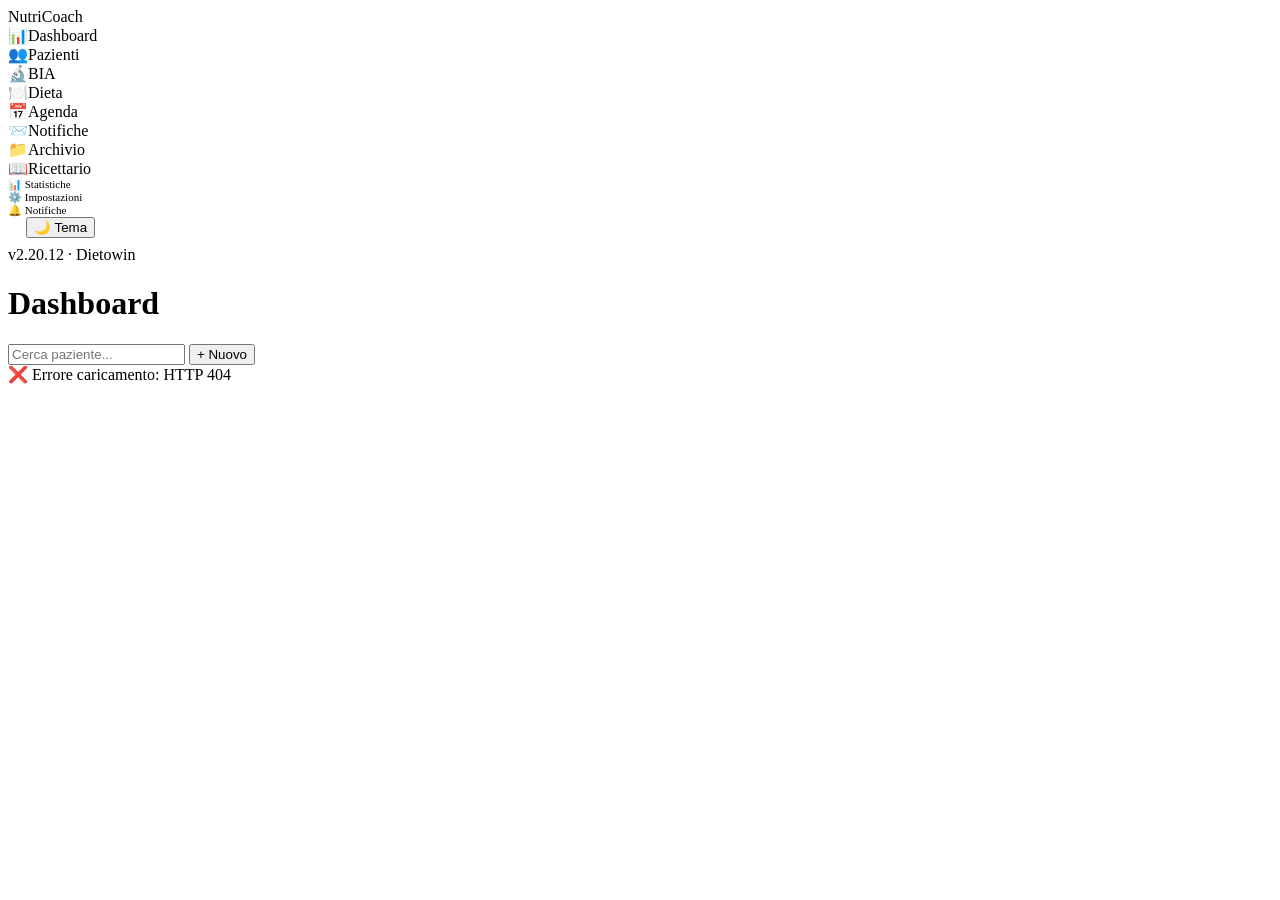
==== commit 2ffe1265: "feat: radar BIA SVG (BF/MM/TBW/FFM/SMM/PhA) + tabella Storico BIA completa con tutti i campi salvati" ====
--- a/app/templates/index.html
+++ b/app/templates/index.html
@@ -1,8 +1,8 @@
 <!DOCTYPE html><html lang=it><head>
 <meta charset=utf-8>
 <meta name=viewport content="width=device-width,initial-scale=1">
-<title>NutriCoach v2.20.11</title>
-<link rel=stylesheet href=/static/style.css?v=2.20.11>
+<title>NutriCoach v2.20.12</title>
+<link rel=stylesheet href=/static/style.css?v=2.20.12>
 <style>
 /* ONBOARDING TOUR */
 #onboarding-overlay{position:fixed;inset:0;background:rgba(0,0,0,.55);z-index:99999;display:flex;align-items:center;justify-content:center;animation:fadeIn .3s}
@@ -49,7 +49,7 @@
   <div class=nav-item style=cursor:pointer;font-size:11px onclick=showSettings() title="Impostazioni studio e brand">⚙️ <span>Impostazioni</span></div>
   <div class=nav-item style=cursor:pointer;font-size:11px;position:relative onclick=toggleNotifDropdown() title="Notifiche: messaggi e promemoria" id=bell-btn>🔔 <span>Notifiche</span><span id=bell-badge style="display:none;background:#ef4444;color:#fff;font-size:9px;padding:0 4px;border-radius:8px;position:absolute;top:-2px;right:-4px">0</span></div>
   <button class="btn btn-sm btn-outline" onclick=toggleTheme() id=theme-btn title="Cambia tema chiaro/scuro" style="margin:0 18px 8px">🌙 Tema</button>
-  <div class=version>v2.20.11 · Dietowin</div>
+  <div class=version>v2.20.12 · Dietowin</div>
 </div>
 <div id=notif-dropdown style="display:none;position:fixed;top:50px;right:50px;width:320px;max-height:360px;overflow-y:auto;background:var(--card);border:1px solid var(--border);border-radius:10px;z-index:9999;box-shadow:0 4px 12px rgba(0,0,0,.15);font-size:12px">
   <div style=display:flex;justify-content:space-between;padding:8px 10px;border-bottom:1px solid var(--border)><b>🔔 Notifiche</b><button class="btn btn-sm" onclick="closeNotifDropdown();markAllNotifRead()">✔️ Tutte lette</button></div>
@@ -423,12 +423,14 @@
 async function loadPatientBIA(){
   const bia=await jget('/api/patients/'+ST.cid+'/bia');
   const trend=await jget('/api/patients/'+ST.cid+'/bia-trend?field=weight_kg&days=365');
+  const radarCard = bia.length?`<div class=card><b>🕸️ Radar BIA — ultima misurazione (${bia[0].date})</b>${biaRadarSVG(bia[0])||'<div style=font-size:11px;color:var(--text2)>Dati insufficienti per il radar (servono almeno 3 parametri).</div>'}</div>`:'';
   $('patient-pane').innerHTML=`<div class=row style=margin-bottom:8px><b>📊 Misurazioni BIA</b><button class="btn btn-sm" onclick=showBIAForm()>➕ Nuova</button> <button class="btn btn-sm btn-outline" onclick="showImportModal('bia')">📥 Import</button></div>
+  ${radarCard}
   ${trend.length>1?`<div class=card>${trendSVG(trend.map(t=>({v:t.weight_kg,d:t.date})))}
   <div style=font-size:11px;color:var(--text2)>${trend[0].weight_kg} → ${trend[trend.length-1].weight_kg} kg</div></div>`:''}
-  <div class=card><b>Storico</b>${bia.length?`<table><tr><th>Data</th><th>Peso</th><th>BF%</th><th>MM%</th><th>PhA</th><th>TBW</th><th>BMR</th><th></th></tr>
-  ${bia.map(r=>`<tr><td>${r.date}</td><td>${r.weight_kg||'—'}</td><td>${r.bf_pct||'—'}</td><td>${r.mm_pct||'—'}</td><td>${r.pha||'—'}</td><td>${r.tbw_l||'—'}</td><td>${r.bmr_kcal||'—'}</td>
-  <td><button class="btn btn-sm btn-danger" onclick="deleteBIARow(${r.id},'patient')">✕</button></td></tr>`).join('')}</table>`:'<div class=empty>🔄 Nessuna BIA ancora. Clicca "+ Nuova" per aggiungere la prima misurazione.</div>'}</div>`;
+  <div class=card><b>Storico completo</b><div style=overflow-x:auto>${bia.length?`<table><tr><th>Data</th><th>Peso</th><th>Altezza</th><th>BF%</th><th>BF kg</th><th>MM%</th><th>MM kg</th><th>PhA</th><th>TBW</th><th>ECW</th><th>ICW</th><th>BMR</th><th>FFM</th><th>SMM</th><th>ASMM</th><th>BCM</th><th></th></tr>
+  ${bia.map(r=>`<tr><td>${r.date}</td><td>${r.weight_kg||'—'}</td><td>${r.height_cm||'—'}</td><td>${r.bf_pct||'—'}</td><td>${r.bf_kg||'—'}</td><td>${r.mm_pct||'—'}</td><td>${r.mm_kg||'—'}</td><td>${r.pha||'—'}</td><td>${r.tbw_l||'—'}</td><td>${r.ecw_l||'—'}</td><td>${r.icw_l||'—'}</td><td>${r.bmr_kcal||'—'}</td><td>${r.ffm_kg||'—'}</td><td>${r.smm_kg||'—'}</td><td>${r.asmm_kg||'—'}</td><td>${r.bcm_kg||'—'}</td>
+  <td><button class="btn btn-sm btn-danger" onclick="deleteBIARow(${r.id},'patient')">✕</button></td></tr>`).join('')}</table>`:'<div class=empty>🔄 Nessuna BIA ancora. Clicca "+ Nuova" per aggiungere la prima misurazione.</div>'}</div></div>`;
 }
 function showBIAForm(){
   modal(`<div class=card style=min-width:460px><b>➕ Nuova BIA</b>
@@ -1115,6 +1117,40 @@
   }
 
 // SVG TREND HELPER
+// Radar BIA — SVG puro (nessuna dipendenza). Normalizza i parametri su
+// range di riferimento tipici, disegna un N-gon (fino a 6 assi).
+function biaRadarSVG(b){
+  if(!b)return '';
+  const axes=[];
+  const w=b.weight_kg;
+  if(b.bf_pct!=null)axes.push(['Grasso BF%',b.bf_pct,45]);
+  if(b.mm_pct!=null)axes.push(['Muscolo MM%',b.mm_pct,55]);
+  if(b.tbw_l!=null&&w)axes.push(['Acqua TBW%',b.tbw_l/w*100,75]);
+  if(b.ffm_kg!=null&&w)axes.push(['Massa magra%',b.ffm_kg/w*100,90]);
+  if(b.smm_kg!=null&&w)axes.push(['SMM%',b.smm_kg/w*100,55]);
+  if(b.pha!=null)axes.push(['PhA (°)',b.pha,8]);
+  if(axes.length<3)return '';
+  const n=axes.length,CX=140,CY=125,R=85;
+  const pt=(i,val)=>{const a=-Math.PI/2+i*2*Math.PI/n;const r=R*Math.max(0.02,Math.min(1,val/axes[i][2]));return [CX+r*Math.cos(a),CY+r*Math.sin(a)]};
+  // griglia: 4 livelli concentrici
+  let grid='';
+  for(let lv=1;lv<=4;lv++){
+    const pts=axes.map((_,i)=>{const a=-Math.PI/2+i*2*Math.PI/n;const r=R*lv/4;return (CX+r*Math.cos(a)).toFixed(1)+','+(CY+r*Math.sin(a)).toFixed(1)}).join(' ');
+    grid+='<polygon points="'+pts+'" fill=none stroke=var(--border) stroke-width=1/>';
+  }
+  // assi
+  const lines=axes.map((_,i)=>{const a=-Math.PI/2+i*2*Math.PI/n;return '<line x1="'+CX+'" y1="'+CY+'" x2="'+(CX+R*Math.cos(a)).toFixed(1)+'" y2="'+(CY+R*Math.sin(a)).toFixed(1)+'" stroke=var(--border) stroke-width=1/>'}).join('');
+  // poligono dati
+  const dataPts=axes.map((_,i)=>{const q=pt(i,axes[i][1]);return q[0].toFixed(1)+','+q[1].toFixed(1)}).join(' ');
+  // etichette
+  const labels=axes.map((ax,i)=>{const a=-Math.PI/2+i*2*Math.PI/n;const x=CX+(R+22)*Math.cos(a);const y=CY+(R+22)*Math.sin(a);
+    const anc=Math.abs(x-CX)<8?'middle':(x>CX?'start':'end');
+    return '<text x="'+x.toFixed(1)+'" y="'+(y+3).toFixed(1)+'" text-anchor="'+anc+'" font-size=9 fill=var(--text2) font-weight=600>'+ax[0]+'</text><text x="'+x.toFixed(1)+'" y="'+(y+14).toFixed(1)+'" text-anchor="'+anc+'" font-size=10 fill=var(--primary)>'+ax[1].toFixed(1)+'</text>'}).join('');
+  return '<svg viewBox="0 0 280 270" width="100%" style="max-width:300px;margin:6px auto;display:block">'+grid+lines+
+    '<polygon points="'+dataPts+'" fill=var(--primary) fill-opacity="0.18" stroke=var(--primary) stroke-width=2 stroke-linejoin=round/>'+
+    axes.map((_,i)=>{const q=pt(i,axes[i][1]);return '<circle cx="'+q[0].toFixed(1)+'" cy="'+q[1].toFixed(1)+'" r=3 fill=var(--primary)/>'}).join('')+
+    labels+'</svg>';
+}
 function trendSVG(values){
   if(!values||values.length<2)return '';
   const w=Math.max(values.length*40,200),h=80,pad=10;
@@ -1362,7 +1398,7 @@
 // BOOT
 (async function(){
   const dbVersion=localStorage.getItem('nc-db-version');
-  if(dbVersion!=='2.20.11'){localStorage.clear();localStorage.setItem('nc-db-version','2.20.11');}
+  if(dbVersion!=='2.20.12'){localStorage.clear();localStorage.setItem('nc-db-version','2.20.12');}
   // Auto-login: skip login overlay, go straight to dashboard
   try{
     const r=await fetch(API+'/api/auto-login');
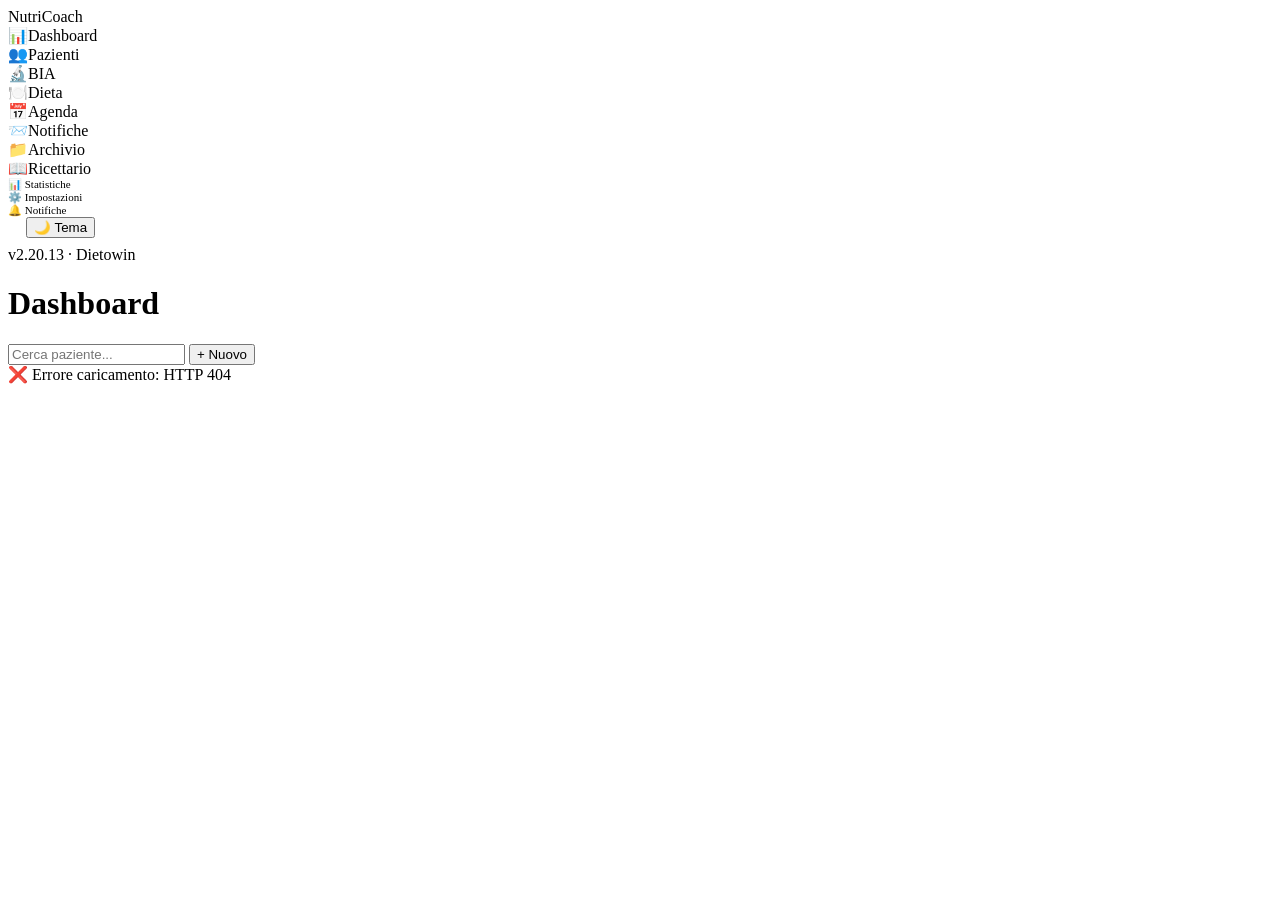
==== commit 34670ae0: "feat: analisi BIA avanzata + radar interattivo + riassunto clinico — bia_analysis.py (BMI, BMR Miffl" ====
--- a/app/templates/index.html
+++ b/app/templates/index.html
@@ -1,8 +1,8 @@
 <!DOCTYPE html><html lang=it><head>
 <meta charset=utf-8>
 <meta name=viewport content="width=device-width,initial-scale=1">
-<title>NutriCoach v2.20.12</title>
-<link rel=stylesheet href=/static/style.css?v=2.20.12>
+<title>NutriCoach v2.20.13</title>
+<link rel=stylesheet href=/static/style.css?v=2.20.13>
 <style>
 /* ONBOARDING TOUR */
 #onboarding-overlay{position:fixed;inset:0;background:rgba(0,0,0,.55);z-index:99999;display:flex;align-items:center;justify-content:center;animation:fadeIn .3s}
@@ -49,7 +49,7 @@
   <div class=nav-item style=cursor:pointer;font-size:11px onclick=showSettings() title="Impostazioni studio e brand">⚙️ <span>Impostazioni</span></div>
   <div class=nav-item style=cursor:pointer;font-size:11px;position:relative onclick=toggleNotifDropdown() title="Notifiche: messaggi e promemoria" id=bell-btn>🔔 <span>Notifiche</span><span id=bell-badge style="display:none;background:#ef4444;color:#fff;font-size:9px;padding:0 4px;border-radius:8px;position:absolute;top:-2px;right:-4px">0</span></div>
   <button class="btn btn-sm btn-outline" onclick=toggleTheme() id=theme-btn title="Cambia tema chiaro/scuro" style="margin:0 18px 8px">🌙 Tema</button>
-  <div class=version>v2.20.12 · Dietowin</div>
+  <div class=version>v2.20.13 · Dietowin</div>
 </div>
 <div id=notif-dropdown style="display:none;position:fixed;top:50px;right:50px;width:320px;max-height:360px;overflow-y:auto;background:var(--card);border:1px solid var(--border);border-radius:10px;z-index:9999;box-shadow:0 4px 12px rgba(0,0,0,.15);font-size:12px">
   <div style=display:flex;justify-content:space-between;padding:8px 10px;border-bottom:1px solid var(--border)><b>🔔 Notifiche</b><button class="btn btn-sm" onclick="closeNotifDropdown();markAllNotifRead()">✔️ Tutte lette</button></div>
@@ -423,14 +423,23 @@
 async function loadPatientBIA(){
   const bia=await jget('/api/patients/'+ST.cid+'/bia');
   const trend=await jget('/api/patients/'+ST.cid+'/bia-trend?field=weight_kg&days=365');
-  const radarCard = bia.length?`<div class=card><b>🕸️ Radar BIA — ultima misurazione (${bia[0].date})</b>${biaRadarSVG(bia[0])||'<div style=font-size:11px;color:var(--text2)>Dati insufficienti per il radar (servono almeno 3 parametri).</div>'}</div>`:'';
-  $('patient-pane').innerHTML=`<div class=row style=margin-bottom:8px><b>📊 Misurazioni BIA</b><button class="btn btn-sm" onclick=showBIAForm()>➕ Nuova</button> <button class="btn btn-sm btn-outline" onclick="showImportModal('bia')">📥 Import</button></div>
+  let anans=null;try{anans=await jget('/api/patients/'+ST.cid+'/bia-analysis');}catch(e){}
+  let radarCard='',analCard='';
+  if(bia.length&&anans&&anans.has_data){
+    const ra=biaRadarAxes(anans.calculations,bia[0]);
+    radarCard=`<div class="card"><b>🕸️ Radar BIA — ultima misurazione (${bia[0].date})</b><div style="font-size:11px;color:var(--text2);margin-bottom:4px">Passa il mouse o tocca un punto per il dettaglio.</div>${biaRadarSVG(ra)}<div id="radar-detail"></div></div>`;
+    analCard=biaAnalysisHTML(anans);
+  }else if(bia.length){
+    radarCard=`<div class="card"><b>🕸️ Radar BIA</b><div style="font-size:11px;color:var(--text2)">${biaRadarSVG(bia[0])||'Dati insufficienti per il radar (servono almeno 3 parametri).'}</div></div>`;
+  }
+  $('patient-pane').innerHTML=`<div class="row" style="margin-bottom:8px"><b>📊 Misurazioni BIA</b><button class="btn btn-sm" onclick="showBIAForm()">➕ Nuova</button> <button class="btn btn-sm btn-outline" onclick="showImportModal('bia')">📥 Import</button></div>
   ${radarCard}
-  ${trend.length>1?`<div class=card>${trendSVG(trend.map(t=>({v:t.weight_kg,d:t.date})))}
-  <div style=font-size:11px;color:var(--text2)>${trend[0].weight_kg} → ${trend[trend.length-1].weight_kg} kg</div></div>`:''}
-  <div class=card><b>Storico completo</b><div style=overflow-x:auto>${bia.length?`<table><tr><th>Data</th><th>Peso</th><th>Altezza</th><th>BF%</th><th>BF kg</th><th>MM%</th><th>MM kg</th><th>PhA</th><th>TBW</th><th>ECW</th><th>ICW</th><th>BMR</th><th>FFM</th><th>SMM</th><th>ASMM</th><th>BCM</th><th></th></tr>
+  ${analCard}
+  ${trend.length>1?`<div class="card">${trendSVG(trend.map(t=>({v:t.weight_kg,d:t.date})))}
+  <div style="font-size:11px;color:var(--text2)">${trend[0].weight_kg} → ${trend[trend.length-1].weight_kg} kg</div></div>`:''}
+  <div class="card"><b>Storico completo</b><div style="overflow-x:auto">${bia.length?`<table><tr><th>Data</th><th>Peso</th><th>Altezza</th><th>BF%</th><th>BF kg</th><th>MM%</th><th>MM kg</th><th>PhA</th><th>TBW</th><th>ECW</th><th>ICW</th><th>BMR</th><th>FFM</th><th>SMM</th><th>ASMM</th><th>BCM</th><th></th></tr>
   ${bia.map(r=>`<tr><td>${r.date}</td><td>${r.weight_kg||'—'}</td><td>${r.height_cm||'—'}</td><td>${r.bf_pct||'—'}</td><td>${r.bf_kg||'—'}</td><td>${r.mm_pct||'—'}</td><td>${r.mm_kg||'—'}</td><td>${r.pha||'—'}</td><td>${r.tbw_l||'—'}</td><td>${r.ecw_l||'—'}</td><td>${r.icw_l||'—'}</td><td>${r.bmr_kcal||'—'}</td><td>${r.ffm_kg||'—'}</td><td>${r.smm_kg||'—'}</td><td>${r.asmm_kg||'—'}</td><td>${r.bcm_kg||'—'}</td>
-  <td><button class="btn btn-sm btn-danger" onclick="deleteBIARow(${r.id},'patient')">✕</button></td></tr>`).join('')}</table>`:'<div class=empty>🔄 Nessuna BIA ancora. Clicca "+ Nuova" per aggiungere la prima misurazione.</div>'}</div></div>`;
+  <td><button class="btn btn-sm btn-danger" onclick="deleteBIARow(${r.id},'patient')">✕</button></td></tr>`).join('')}</table>`:'<div class="empty">🔄 Nessuna BIA ancora. Clicca "+ Nuova" per aggiungere la prima misurazione.</div>'}</div></div>`;
 }
 function showBIAForm(){
   modal(`<div class=card style=min-width:460px><b>➕ Nuova BIA</b>
@@ -1119,38 +1128,73 @@
 // SVG TREND HELPER
 // Radar BIA — SVG puro (nessuna dipendenza). Normalizza i parametri su
 // range di riferimento tipici, disegna un N-gon (fino a 6 assi).
-function biaRadarSVG(b){
-  if(!b)return '';
-  const axes=[];
-  const w=b.weight_kg;
-  if(b.bf_pct!=null)axes.push(['Grasso BF%',b.bf_pct,45]);
-  if(b.mm_pct!=null)axes.push(['Muscolo MM%',b.mm_pct,55]);
-  if(b.tbw_l!=null&&w)axes.push(['Acqua TBW%',b.tbw_l/w*100,75]);
-  if(b.ffm_kg!=null&&w)axes.push(['Massa magra%',b.ffm_kg/w*100,90]);
-  if(b.smm_kg!=null&&w)axes.push(['SMM%',b.smm_kg/w*100,55]);
-  if(b.pha!=null)axes.push(['PhA (°)',b.pha,8]);
-  if(axes.length<3)return '';
+// ── Radar BIA interattivo: assi costruiti dai calcoli backend (con status/range/unit) ──
+let _radarAxes=null;
+function biaRadarAxes(calc,b){
+  const w=b&&b.weight_kg;const axes=[];
+  const def=(k,label,max)=>{const v=calc&&calc[k];if(v&&v.value!=null)axes.push({key:k,label:label,value:v.value,unit:v.unit||'',max:max,status:v.status||'normale',range:v.range||'',note:v.note||''})};
+  def('bf_pct','Grasso BF%',45);
+  def('mm_pct','Muscolo MM%',55);
+  if(w)def('tbw_pct','Acqua TBW%',75);
+  if(w)def('ffm_pct','Massa magra',90);
+  if(w)def('smm_pct','SMM su peso',55);
+  def('pha','Angolo di fase',8);
+  return axes;
+}
+function biaRadarSVG(axes){
+  if(!axes||axes.length<3)return '';
+  _radarAxes=axes;
   const n=axes.length,CX=140,CY=125,R=85;
-  const pt=(i,val)=>{const a=-Math.PI/2+i*2*Math.PI/n;const r=R*Math.max(0.02,Math.min(1,val/axes[i][2]));return [CX+r*Math.cos(a),CY+r*Math.sin(a)]};
-  // griglia: 4 livelli concentrici
+  const pt=(i,val)=>{const a=-Math.PI/2+i*2*Math.PI/n;const r=R*Math.max(0.02,Math.min(1,val/axes[i].max));return [CX+r*Math.cos(a),CY+r*Math.sin(a)]};
   let grid='';
   for(let lv=1;lv<=4;lv++){
     const pts=axes.map((_,i)=>{const a=-Math.PI/2+i*2*Math.PI/n;const r=R*lv/4;return (CX+r*Math.cos(a)).toFixed(1)+','+(CY+r*Math.sin(a)).toFixed(1)}).join(' ');
-    grid+='<polygon points="'+pts+'" fill=none stroke=var(--border) stroke-width=1/>';
+    grid+='<polygon points="'+pts+'" fill="none" stroke="var(--border)" stroke-width="1"/>';
   }
-  // assi
-  const lines=axes.map((_,i)=>{const a=-Math.PI/2+i*2*Math.PI/n;return '<line x1="'+CX+'" y1="'+CY+'" x2="'+(CX+R*Math.cos(a)).toFixed(1)+'" y2="'+(CY+R*Math.sin(a)).toFixed(1)+'" stroke=var(--border) stroke-width=1/>'}).join('');
-  // poligono dati
-  const dataPts=axes.map((_,i)=>{const q=pt(i,axes[i][1]);return q[0].toFixed(1)+','+q[1].toFixed(1)}).join(' ');
-  // etichette
-  const labels=axes.map((ax,i)=>{const a=-Math.PI/2+i*2*Math.PI/n;const x=CX+(R+22)*Math.cos(a);const y=CY+(R+22)*Math.sin(a);
+  const lines=axes.map((_,i)=>{const a=-Math.PI/2+i*2*Math.PI/n;return '<line x1="'+CX+'" y1="'+CY+'" x2="'+(CX+R*Math.cos(a)).toFixed(1)+'" y2="'+(CY+R*Math.sin(a)).toFixed(1)+'" stroke="var(--border)" stroke-width="1"/>'}).join('');
+  const dataPts=axes.map((_,i)=>{const q=pt(i,axes[i].value);return q[0].toFixed(1)+','+q[1].toFixed(1)}).join(' ');
+  const labels=axes.map((ax,i)=>{const a=-Math.PI/2+i*2*Math.PI/n;const x=CX+(R+24)*Math.cos(a);const y=CY+(R+24)*Math.sin(a);
     const anc=Math.abs(x-CX)<8?'middle':(x>CX?'start':'end');
-    return '<text x="'+x.toFixed(1)+'" y="'+(y+3).toFixed(1)+'" text-anchor="'+anc+'" font-size=9 fill=var(--text2) font-weight=600>'+ax[0]+'</text><text x="'+x.toFixed(1)+'" y="'+(y+14).toFixed(1)+'" text-anchor="'+anc+'" font-size=10 fill=var(--primary)>'+ax[1].toFixed(1)+'</text>'}).join('');
-  return '<svg viewBox="0 0 280 270" width="100%" style="max-width:300px;margin:6px auto;display:block">'+grid+lines+
-    '<polygon points="'+dataPts+'" fill=var(--primary) fill-opacity="0.18" stroke=var(--primary) stroke-width=2 stroke-linejoin=round/>'+
-    axes.map((_,i)=>{const q=pt(i,axes[i][1]);return '<circle cx="'+q[0].toFixed(1)+'" cy="'+q[1].toFixed(1)+'" r=3 fill=var(--primary)/>'}).join('')+
-    labels+'</svg>';
-}
+    return '<text x="'+x.toFixed(1)+'" y="'+(y+2).toFixed(1)+'" text-anchor="'+anc+'" font-size="9" fill="var(--text2)" font-weight="600">'+ax.label+'</text><text x="'+x.toFixed(1)+'" y="'+(y+13).toFixed(1)+'" text-anchor="'+anc+'" font-size="10" fill="var(--primary)">'+ax.value.toFixed(1)+(ax.unit||'')+'</text>'}).join('');
+  // punti interattivi: hover -> dettaglio, click -> fissa
+  const pts=axes.map((ax,i)=>{const q=pt(i,ax.value);
+    return '<g onclick="radarDetail('+i+',true)" onmouseover="radarDetail('+i+',false)" style="cursor:pointer"><circle cx="'+q[0].toFixed(1)+'" cy="'+q[1].toFixed(1)+'" r="4.5" fill="var(--primary)"/><circle cx="'+q[0].toFixed(1)+'" cy="'+q[1].toFixed(1)+'" r="11" fill="transparent"/></g>'}).join('');
+  return '<svg viewBox="0 0 280 272" width="100%" style="max-width:300px;margin:6px auto;display:block">'+grid+lines+
+    '<polygon points="'+dataPts+'" fill="var(--primary)" fill-opacity="0.18" stroke="var(--primary)" stroke-width="2" stroke-linejoin="round"/>'+
+    pts+labels+'</svg>';
+}
+function radarDetail(i,fix){
+  const a=_radarAxes&&_radarAxes[i];if(!a)return;
+  const st=a.status||'normale';
+  const col=st.includes('elevato')||st.includes('ridotto')||st.includes('basso')||st.includes('sarcopenia')||st.includes('obesit')||st.includes('sovrappeso')?'#e2a336':(st.includes('buono')||st.includes('nella norma')||st.includes('adeguato')||st==='normale'?'#10b981':'#e2a336');
+  const d=document.getElementById('radar-detail');
+  if(!d)return;
+  d.innerHTML='<div style="background:var(--bg2);border:1px solid var(--border);border-radius:8px;padding:8px;font-size:12px">'+
+    '<div style="font-weight:700;color:'+col+'">● '+a.label+': <b>'+a.value.toFixed(1)+' '+a.unit+'</b></div>'+
+    (a.range?'<div style="color:var(--text2);margin-top:2px">Riferimento: '+a.range+'</div>':'')+
+    '<div style="margin-top:2px">Status: <span style="color:'+col+';font-weight:600">'+esc(st)+'</span></div>'+
+    (a.note?'<div style="color:var(--text2);margin-top:2px;font-style:italic">'+esc(a.note)+'</div>':'')+
+    (fix?'<div style="font-size:10px;color:var(--text2);margin-top:4px">Fissato. Clicca un altro punto per cambiare.</div>':'')+
+    '</div>';
+}
+// ── Card Analisi condizione: chips + flag + riassunto narrativo ──
+function biaAnalysisHTML(an){
+  const calc=an.calculations||{};
+  const chips=Object.keys(calc).filter(k=>calc[k]&&calc[k].value!=null&&k!=='bmr_harris'&&k!=='bmr_katch'&&k!=='bf_kg_der'&&k!=='mm_kg_der').map(k=>{
+    const v=calc[k],st=v.status||'normale';
+    const col=st.includes('elevato')||st.includes('ridotto')||st.includes('basso')||st.includes('sarcopenia')||st.includes('obesit')||st.includes('sovrappeso')?'#e2a336':(st.includes('buono')||st.includes('nella norma')||st.includes('adeguato')||st==='normale'?'#10b981':'#e2a336');
+    return '<div style="background:var(--bg2);border:1px solid var(--border);border-radius:8px;padding:6px 8px;font-size:11px;min-width:92px">'+
+      '<div style="color:var(--text2)">'+esc(v.label)+'</div><div style="font-weight:700;font-size:13px">'+v.value+(v.unit||'')+'</div>'+
+      '<div style="color:'+col+';font-size:10px;font-weight:600">'+esc(st)+'</div></div>';
+  }).join('');
+  const flags=(an.flags||[]).map(f=>'<div style="font-size:12px;padding:2px 0;color:'+(f.good?'#10b981':'#e2a336')+'">'+(f.good?'✓':'⚠️ ')+esc(f.text)+'</div>').join('');
+  return `<div class="card"><b>🧠 Analisi BIA — condizione del paziente</b>
+  ${chips?`<div style="display:flex;flex-wrap:wrap;gap:6px;margin:8px 0">${chips}</div>`:''}
+  ${flags?`<div style="background:var(--bg2);border:1px solid var(--border);border-radius:8px;padding:8px;margin-bottom:8px">${flags}</div>`:''}
+  ${an.summary?`<div style="background:var(--bg2);border-left:3px solid var(--primary);border-radius:6px;padding:8px;font-size:12.5px;line-height:1.5">${esc(an.summary)}</div>`:''}
+  </div>`;
+}
+
 function trendSVG(values){
   if(!values||values.length<2)return '';
   const w=Math.max(values.length*40,200),h=80,pad=10;
@@ -1398,7 +1442,7 @@
 // BOOT
 (async function(){
   const dbVersion=localStorage.getItem('nc-db-version');
-  if(dbVersion!=='2.20.12'){localStorage.clear();localStorage.setItem('nc-db-version','2.20.12');}
+  if(dbVersion!=='2.20.13'){localStorage.clear();localStorage.setItem('nc-db-version','2.20.13');}
   // Auto-login: skip login overlay, go straight to dashboard
   try{
     const r=await fetch(API+'/api/auto-login');
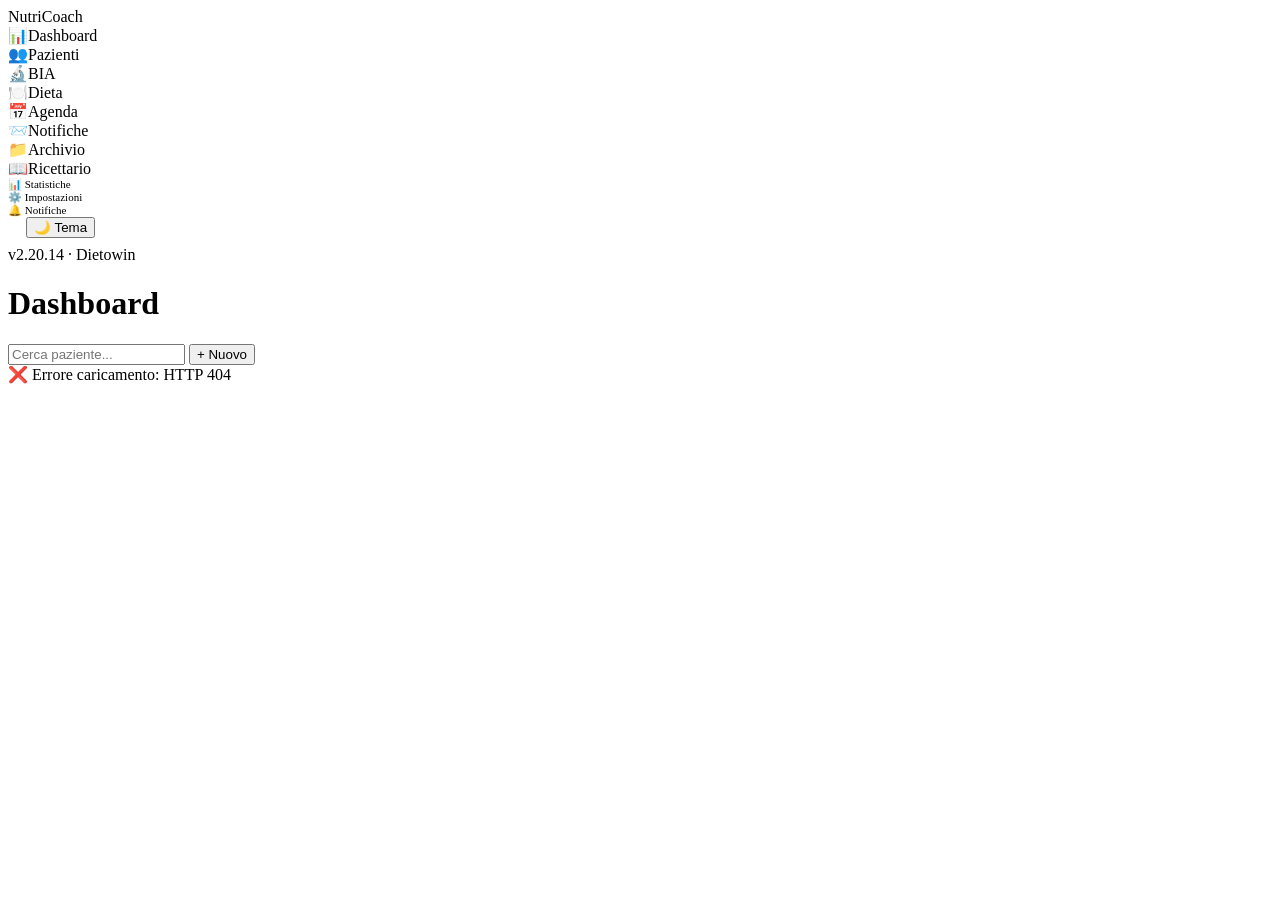
==== commit fea8e356: "feat: import BIA da PDF Bodygram con OCR locale + finestra dati mancanti post-import — endpoint /api" ====
--- a/app/templates/index.html
+++ b/app/templates/index.html
@@ -1,8 +1,8 @@
 <!DOCTYPE html><html lang=it><head>
 <meta charset=utf-8>
 <meta name=viewport content="width=device-width,initial-scale=1">
-<title>NutriCoach v2.20.13</title>
-<link rel=stylesheet href=/static/style.css?v=2.20.13>
+<title>NutriCoach v2.20.14</title>
+<link rel=stylesheet href=/static/style.css?v=2.20.14>
 <style>
 /* ONBOARDING TOUR */
 #onboarding-overlay{position:fixed;inset:0;background:rgba(0,0,0,.55);z-index:99999;display:flex;align-items:center;justify-content:center;animation:fadeIn .3s}
@@ -49,7 +49,7 @@
   <div class=nav-item style=cursor:pointer;font-size:11px onclick=showSettings() title="Impostazioni studio e brand">⚙️ <span>Impostazioni</span></div>
   <div class=nav-item style=cursor:pointer;font-size:11px;position:relative onclick=toggleNotifDropdown() title="Notifiche: messaggi e promemoria" id=bell-btn>🔔 <span>Notifiche</span><span id=bell-badge style="display:none;background:#ef4444;color:#fff;font-size:9px;padding:0 4px;border-radius:8px;position:absolute;top:-2px;right:-4px">0</span></div>
   <button class="btn btn-sm btn-outline" onclick=toggleTheme() id=theme-btn title="Cambia tema chiaro/scuro" style="margin:0 18px 8px">🌙 Tema</button>
-  <div class=version>v2.20.13 · Dietowin</div>
+  <div class=version>v2.20.14 · Dietowin</div>
 </div>
 <div id=notif-dropdown style="display:none;position:fixed;top:50px;right:50px;width:320px;max-height:360px;overflow-y:auto;background:var(--card);border:1px solid var(--border);border-radius:10px;z-index:9999;box-shadow:0 4px 12px rgba(0,0,0,.15);font-size:12px">
   <div style=display:flex;justify-content:space-between;padding:8px 10px;border-bottom:1px solid var(--border)><b>🔔 Notifiche</b><button class="btn btn-sm" onclick="closeNotifDropdown();markAllNotifRead()">✔️ Tutte lette</button></div>
@@ -474,6 +474,7 @@
   <div id=imp-preview style="font-size:12px;margin-top:6px"></div>
   <div style=margin-top:8px;display:flex;gap:8px;justify-content:space-between>
     <div style=display:flex;gap:8px><button class="btn btn-outline" onclick="openZaiOCR()">🖼️ OCR z.ai</button>
+    <button class="btn btn-outline" onclick="pickLocalFile()">📄 PDF/immagine (locale)</button>
     <button class="btn btn-outline" onclick="previewImport()">🔍 Analizza</button>
     <button class="btn btn-primary" onclick="confirmImport()" disabled id=imp-save>💾 Importa</button></div>
     <button class=btn onclick=closeModal()>Annulla</button></div></div>`);
@@ -483,6 +484,7 @@
 let _impDeb=null;
 function debounceImport(){clearTimeout(_impDeb);_impDeb=setTimeout(previewImport,600)}
 let _impData=null;
+let _impMissing=[];let _impDerived={};
 async function previewImport(){
   const txt=$('imp-text').value.trim();
   if(!txt){$('imp-preview').textContent='';$('imp-save').disabled=true;return}
@@ -493,6 +495,7 @@
     $('imp-save').disabled=true;return;
   }
   _impData={type:r.detected_type,fields:r.mapped_fields};
+  _impMissing=r.missing_fields||[];_impDerived=r.derived_fields||{};
   if(r.detected_type==='diet_plan'){
     const f=r.mapped_fields;const t=f.targets||{};const o=f.options||{};
     const rows=`<div style=display:flex;justify-content:space-between;border-bottom:1px solid var(--border);padding:2px 0><span>Calorie</span><b>${t.kcal||'—'} kcal</b></div>
@@ -507,15 +510,71 @@
   }
   const labs=r.field_labels||{};
   const rows=Object.entries(r.mapped_fields).map(([k,v])=>`<div style=display:flex;justify-content:space-between;border-bottom:1px solid var(--border);padding:2px 0><span>${esc(labs[k]||k)}</span><b>${v}</b></div>`).join('');
+  let warnHtml='';
+  if(r.detected_type==='bia'&&_impMissing.length){
+    const wl=_impMissing.map(k=>labs[k]||k).join(', ');
+    warnHtml=`<div style=background:#fff8e6;border:1px solid #e6c200;border-radius:6px;padding:6px;margin-top:6px;color:#7a5c00>
+      <b>⚠️ Dati mancanti:</b> ${esc(wl)}<br><span style=font-size:11px>Verrai invitato a inserirli dopo la conferma.</span></div>`;
+  }
   $('imp-preview').innerHTML=`<div style=background:var(--bg2);border:1px solid var(--border);border-radius:8px;padding:8px>
-    <div><b>✅ Rilevato: ${r.detected_type==='bia'?'📊 BIA':'📐 Antropometria'}</b> <span style=color:var(--text2)>(confidenza ${Math.round(r.confidence*100)}%)</span></div>${rows||''}</div>`;
+    <div><b>✅ Rilevato: ${r.detected_type==='bia'?'📊 BIA':'📐 Antropometria'}</b> <span style=color:var(--text2)>(confidenza ${Math.round(r.confidence*100)}%)</span></div>${rows||''}${warnHtml}</div>`;
   $('imp-save').disabled=false;
 }
+const _BIA_MISSING_LABELS={'bmr_kcal':'Metabolismo basale (kcal)','mm_pct':'Massa muscolare (%)','bf_pct':'Massa grassa (%)','tbw_l':'Acqua totale (L)','pha':'Angolo di fase','ffm_kg':'Massa magra (kg)','smm_kg':'Massa muscolo-scheletrica (kg)'};
 async function confirmImport(){
   if(!_impData)return;
+  // Se ci sono campi BIA mancanti e NON ancora integrati -> finestra di inserimento
+  if(_impData.type==='bia'&&_impMissing.length&&!_impData._missingDone){
+    const labs=_BIA_MISSING_LABELS;
+    const inputs=_impMissing.map(k=>{
+      const dv=_impDerived[k];
+      return `<div style=display:flex;justify-content:space-between;align-items:center;gap:8px;margin:4px 0>
+        <span style=font-size:12px>${labs[k]||k}</span>
+        <input id=mi-${k} type=number step=0.1 style=width:120px value="${dv!==undefined?dv:''}" placeholder="—"></div>`;
+    }).join('');
+    modal(`<div class=card style=min-width:440px><b>⚠️ Inserisci i dati mancanti</b>
+    <div style=font-size:12px;color:var(--text2);margin:4px 0>Il report importato non contiene questi campi. Inseriscili ora o salta (restano vuoti).</div>
+    ${inputs}
+    <div style=margin-top:10px;display:flex;gap:8px;justify-content:space-between>
+      <button class="btn btn-outline" onclick="skipMissingImport()">⏭️ Salta</button>
+      <div style=display:flex;gap:8px><button class=btn onclick=closeModal()>Annulla</button>
+      <button class="btn btn-primary" onclick="applyMissingImport()">💾 Salva e importa</button></div></div></div>`);
+    return;
+  }
   const r=await jpost('/api/patients/'+ST.cid+'/import/confirm',{type:_impData.type,fields:_impData.fields});
-  if(r&&r.ok){toast(r.message||'Importato ✓');closeModal();if(_impData.type==='bia')loadPatientBIA();else if(_impData.type==='antropometria')loadAntropometria();else if(_impData.type==='diet_plan')loadPatientDieta()}
+  if(r&&r.ok){toast(r.message||'Importato ✓');closeModal();if(_impData.type==='bia')loadPatientBIA();else if(_impData.type==='anthropometry'||_impData.type==='antropometria')loadAntropometria();else if(_impData.type==='diet_plan')loadPatientDieta()}
   else toast('Errore import',{type:'error'});
+}
+function applyMissingImport(){
+  if(!_impData)return;
+  const vals={};
+  _impMissing.forEach(k=>{const el=document.getElementById('mi-'+k);if(el){const v=parseFloat(el.value);if(!isNaN(v))vals[k]=v}});
+  Object.assign(_impData.fields,vals);
+  _impData._missingDone=true;
+  confirmImport();
+}
+function skipMissingImport(){
+  if(!_impData)return;
+  _impData._missingDone=true;
+  confirmImport();
+}
+async function localOCRSubmit(file){
+  const fd=new FormData();fd.append('file',file);
+  try{
+    const res=await fetch(API+'/api/ocr/local/process?pid='+ST.cid,{method:'POST',body:fd});
+    const r=await res.json();
+    if(!r.ok){toast(r.error||'Errore OCR locale',{type:'error'});return}
+    // Costruisce testo chiave: valore per l'anteprima di import
+    const labs={'weight_kg':'Peso','height_cm':'Altezza','bf_kg':'Massa Grassa (FM)','bf_pct':'Massa Grassa','fat_mass_kg':'Massa Grassa (FM)','fat_mass_pct':'Massa Grassa','phase_angle':'Angolo di Fase (PhA)','mm_pct':'Massa Muscolare','pha':'Angolo di Fase (PhA)','tbw_l':'Acqua Totale (TBW)','ecw_l':'Acqua Extra Cellulare (ECW)','icw_l':'Acqua Intra Cellulare (ICW)','bmr_kcal':'Metabolismo Basale','ffm_kg':'Massa Magra (FFM)','fat_free_mass_kg':'Massa Magra (FFM)','smm_kg':'Massa Muscolo-Scheletrica (SMM)','asmm_kg':'Massa Muscolare Appendicolare (ASMM)','bcm_kg':'Massa Cellulare (BCM)','bmi':'BMI'};
+    const txt=Object.entries(r.mapped_fields||{}).map(([k,v])=>`${labs[k]||k}: ${v}`).join('\n');
+    const ta=$('imp-text');if(ta){ta.value=txt;previewImport()}
+    toast('OCR locale completato ✓ — Anteprima generata',{type:'success'});
+  }catch(e){toast('Errore OCR locale: '+e.message,{type:'error'})}
+}
+function pickLocalFile(){
+  const inp=document.createElement('input');inp.type='file';inp.accept='application/pdf,image/*';
+  inp.onchange=()=>{const f=inp.files[0];if(f)localOCRSubmit(f)};
+  inp.click();
 }
 // OCR z.ai — browser integrato
 async function loadZaiStatus(){
@@ -1442,7 +1501,7 @@
 // BOOT
 (async function(){
   const dbVersion=localStorage.getItem('nc-db-version');
-  if(dbVersion!=='2.20.13'){localStorage.clear();localStorage.setItem('nc-db-version','2.20.13');}
+  if(dbVersion!=='2.20.14'){localStorage.clear();localStorage.setItem('nc-db-version','2.20.14');}
   // Auto-login: skip login overlay, go straight to dashboard
   try{
     const r=await fetch(API+'/api/auto-login');
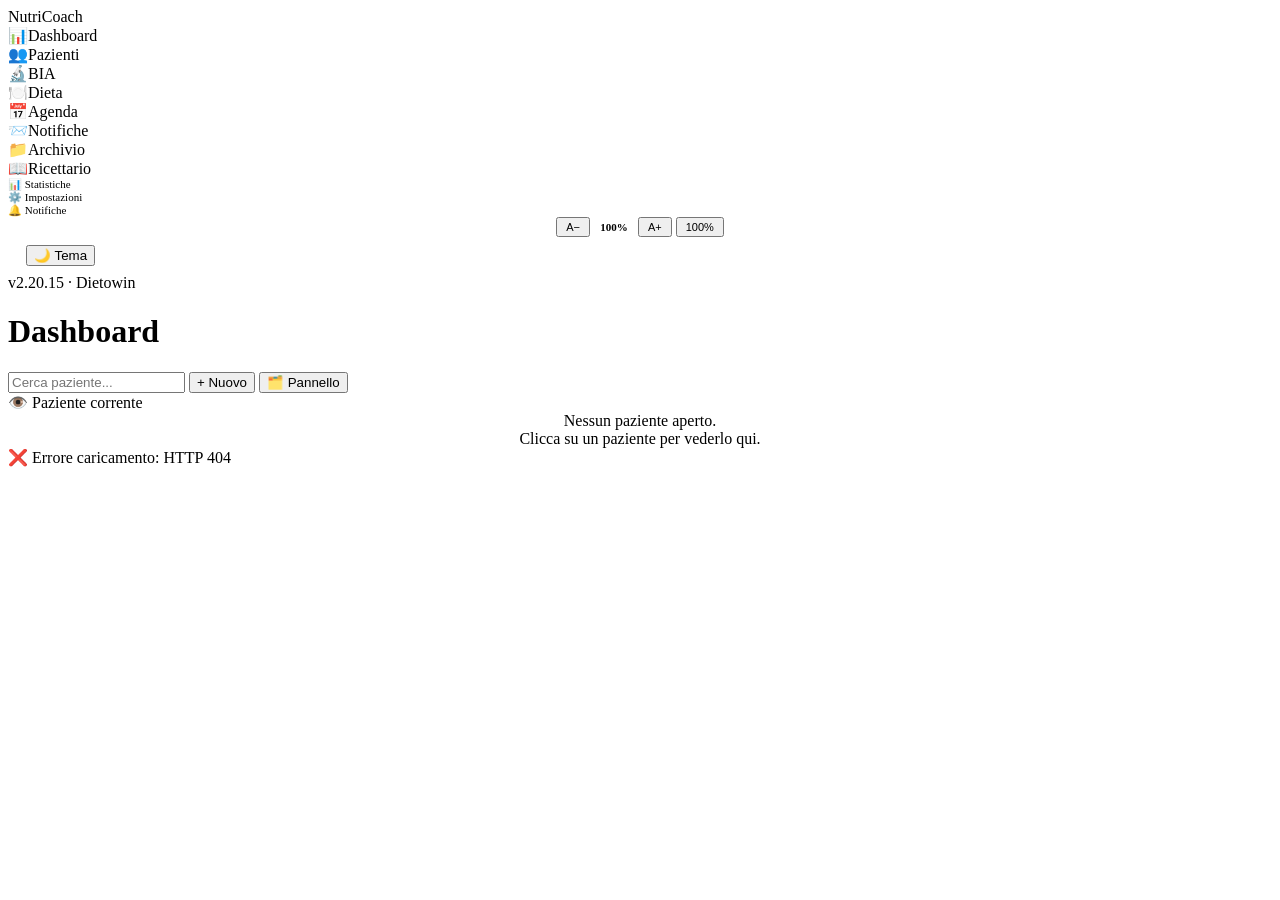
==== commit 478bc7ba: "feat: UX v2.20.15 — setup wizard silenzioso (cartella backup predefinita senza UI), zoom font scalab" ====
--- a/app/templates/index.html
+++ b/app/templates/index.html
@@ -1,8 +1,8 @@
 <!DOCTYPE html><html lang=it><head>
 <meta charset=utf-8>
 <meta name=viewport content="width=device-width,initial-scale=1">
-<title>NutriCoach v2.20.14</title>
-<link rel=stylesheet href=/static/style.css?v=2.20.14>
+<title>NutriCoach v2.20.15</title>
+<link rel=stylesheet href=/static/style.css?v=2.20.15>
 <style>
 /* ONBOARDING TOUR */
 #onboarding-overlay{position:fixed;inset:0;background:rgba(0,0,0,.55);z-index:99999;display:flex;align-items:center;justify-content:center;animation:fadeIn .3s}
@@ -32,6 +32,12 @@
 .wizard-btns .btn{flex:1;padding:10px;border-radius:8px;font-size:13px;cursor:pointer;border:none}
 .wizard-btn-primary{background:var(--primary,#6366f1);color:#fff}.wizard-btn-primary:hover{opacity:.9}
 .wizard-btn-skip{background:transparent;color:var(--text2,#888);border:1px solid var(--border,#ddd)!important}.wizard-btn-skip:hover{opacity:.7}
+.zoom-ctrl{display:flex;align-items:center;gap:4px;margin:0 12px 8px;justify-content:center}
+.zoom-ctrl span{font-size:11px;color:var(--text2);min-width:40px;text-align:center;font-weight:600}
+.zoom-ctrl .btn{padding:2px 8px;font-size:11px}
+#sidebar-resizer{position:fixed;left:220px;top:0;bottom:0;width:6px;cursor:col-resize;z-index:101;background:transparent}
+#sidebar-resizer:hover,#sidebar-resizer.dragging{background:var(--primary);opacity:.4}
+@media(max-width:768px){#sidebar-resizer{display:none}}
 </style>
 </head><body>
 <div class=sidebar>
@@ -48,19 +54,28 @@
   <div class=nav-item style=cursor:pointer;font-size:11px onclick=showStats() title="Statistiche studio">📊 <span>Statistiche</span></div>
   <div class=nav-item style=cursor:pointer;font-size:11px onclick=showSettings() title="Impostazioni studio e brand">⚙️ <span>Impostazioni</span></div>
   <div class=nav-item style=cursor:pointer;font-size:11px;position:relative onclick=toggleNotifDropdown() title="Notifiche: messaggi e promemoria" id=bell-btn>🔔 <span>Notifiche</span><span id=bell-badge style="display:none;background:#ef4444;color:#fff;font-size:9px;padding:0 4px;border-radius:8px;position:absolute;top:-2px;right:-4px">0</span></div>
+  <div class="zoom-ctrl" title="Zoom caratteri/schema"><button class="btn btn-sm" onclick="ncZoom(-.1)">A−</button><span id=zoom-val>100%</span><button class="btn btn-sm" onclick="ncZoom(.1)">A+</button><button class="btn btn-sm" onclick="ncZoomReset()">100%</button></div>
   <button class="btn btn-sm btn-outline" onclick=toggleTheme() id=theme-btn title="Cambia tema chiaro/scuro" style="margin:0 18px 8px">🌙 Tema</button>
-  <div class=version>v2.20.14 · Dietowin</div>
+  <div class=version>v2.20.15 · Dietowin</div>
 </div>
+<div id="sidebar-resizer"></div>
 <div id=notif-dropdown style="display:none;position:fixed;top:50px;right:50px;width:320px;max-height:360px;overflow-y:auto;background:var(--card);border:1px solid var(--border);border-radius:10px;z-index:9999;box-shadow:0 4px 12px rgba(0,0,0,.15);font-size:12px">
   <div style=display:flex;justify-content:space-between;padding:8px 10px;border-bottom:1px solid var(--border)><b>🔔 Notifiche</b><button class="btn btn-sm" onclick="closeNotifDropdown();markAllNotifRead()">✔️ Tutte lette</button></div>
   <div id=notif-list></div></div>
 <div class=main>
   <div class=topbar>
-    <h1 id=page-title>Dashboard</h1>
-    <input id=search-input placeholder="Cerca paziente..." oninput=onSearch(this.value)>
-    <button class=btn onclick="nav('pazienti')">+ Nuovo</button>
-  </div>
-  <div id=view></div>
+      <h1 id=page-title>Dashboard</h1>
+      <input id=search-input placeholder="Cerca paziente..." oninput=onSearch(this.value)>
+      <button class=btn onclick=nav('pazienti')>+ Nuovo</button>
+      <button class=btn id=panel-toggle onclick=toggleSidePanel() title="Apri/chiudi pannello paziente">🗂️ Pannello</button>
+    </div>
+    <div id=main-body>
+      <div id=view></div>
+      <aside id=side-panel>
+        <div class=panel-head>👁️ Paziente corrente</div>
+        <div id=side-panel-content><div class=meta style=text-align:center>Nessun paziente aperto.<br>Clicca su un paziente per vederlo qui.</div></div>
+      </aside>
+    </div>
 </div>
 <div id=modal-root></div>
 <div id=toast></div>
@@ -233,23 +248,35 @@
   const r=await jget('/api/patients?limit=100&offset=0');
   const cls=r.items||r||[];
   ST.clients=cls; const n=r.total||cls.length;
-  $('view').innerHTML=`<div class=row style=margin-bottom:12px>
-    <div class=card style=flex:1;text-align:center><b>${n}</b><div class=meta>Pazienti</div></div>
-    <div class=card style=flex:1;text-align:center><b>${cls.filter(c=>c.goal).length}</b><div class=meta>Con obiettivo</div></div>
-    <div class=card style=flex:1;text-align:center><b>0</b><div class=meta>App. oggi</div></div>
+  const w=JSON.parse(localStorage.getItem('nc-dash-widgets')||'{}');
+  const on=k=>w[k]!==false;
+  const wbtn=k=>`<label class=chk style=font-size:11px;margin-right:8px><input type=checkbox ${on(k)?'checked':''} onchange="toggleDashWidget('${k}',this.checked)">${k}</label>`;
+  $('view').innerHTML=`<div class=row style=margin-bottom:12px;flex-wrap:wrap>
+    <div class=card style=flex:1;text-align:center;min-width:100px><b>${n}</b><div class=meta>Pazienti</div></div>
+    <div class=card style=flex:1;text-align:center;min-width:100px><b>${cls.filter(c=>c.goal).length}</b><div class=meta>Con obiettivo</div></div>
+    <div class=card style=flex:1;text-align:center;min-width:100px><b>0</b><div class=meta>App. oggi</div></div>
   </div>
-  <div class=card><b>👥 Ultimi pazienti</b>
-  ${cls.slice(0,5).map(c=>`<div class=patient-card onclick="openPatient(${c.id})"><div class=init style=background:${clr()}>${init(c.name)}</div><div class=info><b>${esc(c.name)}</b><div class=meta>${c.goal||'—'} · ${c.sport||''}</div></div></div>`).join('')||'<div class=empty>Nessun paziente</div>'}</div>
-  <div class=card id=dash-trends style=max-height:180px;overflow:auto><b>📈 Trend ultime letture</b><div style=font-size:10px;color:var(--text2) id=dash-trend-content>Caricamento...</div></div>
+  <div class=card style=padding:8px 14px><b style=font-size:11px;color:var(--text2);margin:0>🧩 Widget</b>
+    <div class=row style=margin-top:4px>${wbtn('Ultimi pazienti')}${wbtn('Trend')}${wbtn('Statistiche')}</div></div>
+  ${on('Ultimi pazienti')?`<div class=card><b>👥 Ultimi pazienti</b>
+  ${cls.slice(0,5).map(c=>`<div class=patient-card onclick="openPatient(${c.id})"><div class=init style=background:${clr()}>${init(c.name)}</div><div class=info><b>${esc(c.name)}</b><div class=meta>${c.goal||'—'} · ${c.sport||''}</div></div></div>`).join('')||'<div class=empty>Nessun paziente</div>'}</div>`:''}
+  ${on('Trend')?`<div class=card id=dash-trends style=max-height:180px;overflow:auto><b>📈 Trend ultime letture</b><div style=font-size:10px;color:var(--text2) id=dash-trend-content>Caricamento...</div></div>`:''}
+  ${on('Statistiche')?`<div class=card><b>📊 Statistiche studio</b><div style=font-size:11px;color:var(--text2);margin:4px 0>Click per i dettagli completi.</div><button class="btn btn-sm btn-outline" onclick=showStats()>Apri statistiche</button></div>`:''}
   <div class=row style=margin-top:12px>
     <button class="btn btn-sm btn-outline" onclick="doBackup()">💾 Backup ora</button>
     <button class="btn btn-sm btn-outline" onclick="exportPatients()">📤 Export CSV</button>
   </div>`;
   // Carica trend per i primi 3 pazienti
-  Promise.all(cls.slice(0,3).map(c=>jget('/api/patients/'+c.id+'/bia-trend').then(r=>{if(r&&r.length>1){return {name:c.name,trend:r}}return null}).catch(()=>null))).then(trends=>{
+  if(on('Trend'))Promise.all(cls.slice(0,3).map(c=>jget('/api/patients/'+c.id+'/bia-trend').then(r=>{if(r&&r.length>1){return {name:c.name,trend:r}}return null}).catch(()=>null))).then(trends=>{
     const t=trends.filter(Boolean);
     $('dash-trend-content').innerHTML=t.length?t.map(p=>`<div style=margin:2px 0><b>${esc(p.name)}</b> ${trendSVG(p.trend.slice(-6).map(x=>({v:x.weight_kg})))}</div>`).join(''):'<span>Nessun trend disponibile</span>';
   });
+}
+function toggleDashWidget(k,on){
+  const w=JSON.parse(localStorage.getItem('nc-dash-widgets')||'{}');
+  if(on)delete w[k];else w[k]=false;
+  localStorage.setItem('nc-dash-widgets',JSON.stringify(w));
+  loadDashboard();
 }
 async function showAdherence(pid){
   const r=await jget('/api/patients/'+pid+'/adherence');
@@ -344,6 +371,7 @@
   </div>
       <div id=patient-pane></div>`;
   switchTab(qs('#ptabs .tab-btn'),'anamnesi');
+  refreshSidePanel();
 }
 function returnToDashboard(){
   if(ST.cid&&confirm('Tornare alla dashboard? I dati non salvati andranno persi.')){ST.cid=null;nav('dashboard')}
@@ -1498,10 +1526,87 @@
     ${bia.avg_weight?`<hr style=margin:6px 0><div style=font-size:10px>⚖️ BIA medio: ${Number(bia.avg_weight).toFixed(1)}kg, BMI ${Number(bia.avg_bmi).toFixed(1)}, BF ${Number(bia.avg_bf).toFixed(1)}%, TBW ${Number(bia.avg_tbw).toFixed(1)}L</div>`:''}
     <div style=margin-top:8px><button class=btn onclick=closeModal()>Chiudi</button></div></div>`);
 }
+// ─── UI SCALE (font/schema scalabile) ─────────────────────────────────
+let _ncZoom=parseFloat(localStorage.getItem('nc-zoom')||'1')||1;
+function ncApplyZoom(){
+  _ncZoom=Math.max(0.75,Math.min(1.5,Math.round(_ncZoom*20)/20));
+  localStorage.setItem('nc-zoom',_ncZoom);
+  document.documentElement.style.zoom=_ncZoom;
+  const z=document.getElementById('zoom-val');
+  if(z)z.textContent=Math.round(_ncZoom*100)+'%';
+}
+function ncZoom(d){_ncZoom+=d;ncApplyZoom()}
+function ncZoomReset(){_ncZoom=1;ncApplyZoom()}
+document.addEventListener('wheel',function(e){if(!e.ctrlKey)return;e.preventDefault();_ncZoom+=e.deltaY>0?-0.1:0.1;ncApplyZoom();},{passive:false});
+document.addEventListener('keydown',function(e){
+  if(!(e.ctrlKey||e.metaKey))return;
+  const k=e.key.toLowerCase();
+  if(k==='='||k==='+'){e.preventDefault();ncZoom(0.1)}
+  else if(k==='-'){e.preventDefault();ncZoom(-0.1)}
+  else if(k==='0'){e.preventDefault();ncZoomReset()}
+});
+// ─── SIDEBAR ridimensionabile (trascina divisore) ──────────────────────
+(function(){
+  var rz=document.getElementById('sidebar-resizer');
+  if(!rz)return;
+  function setW(w){
+    w=Math.max(150,Math.min(360,w));
+    var sb=document.querySelector('.sidebar');
+    if(sb)sb.style.width=w+'px';
+    rz.style.left=w+'px';
+    var mn=document.querySelector('.main');
+    if(mn)mn.style.marginLeft=w+'px';
+    localStorage.setItem('nc-sidebar-w',w);
+  }
+  var sw=parseFloat(localStorage.getItem('nc-sidebar-w'));
+  if(sw)setW(sw);
+  rz.addEventListener('mousedown',function(e){e.preventDefault();rz.classList.add('dragging');
+    function mv(ev){setW(ev.clientX)}
+    function up(){document.removeEventListener('mousemove',mv);document.removeEventListener('mouseup',up);rz.classList.remove('dragging')}
+    document.addEventListener('mousemove',mv);document.addEventListener('mouseup',up);
+  });
+})();
+// ─── SIDE PANEL — paziente corrente sempre visibile ───────────────────
+let _sidePanelOn=(localStorage.getItem('nc-side-panel')!=='0');
+function toggleSidePanel(){
+  _sidePanelOn=!_sidePanelOn;
+  localStorage.setItem('nc-side-panel',_sidePanelOn?'1':'0');
+  const p=$('side-panel');
+  if(p){
+    if(_sidePanelOn)p.classList.remove('hidden');
+    else p.classList.add('hidden');
+  }
+}
+async function refreshSidePanel(){
+  const p=$('side-panel-content');
+  if(!p)return;
+  if(!ST.cid){p.innerHTML='<div class=meta style=text-align:center>Nessun paziente aperto.<br>Clicca su un paziente per vederlo qui.</div>';return}
+  let c=null,bia=null,an=null;
+  try{c=await jget('/api/patients/'+ST.cid)}catch(e){}
+  try{bia=await jget('/api/patients/'+ST.cid+'/bia')}catch(e){}
+  try{an=await jget('/api/patients/'+ST.cid+'/bia-analysis')}catch(e){}
+  const last=Array.isArray(bia)?bia[0]:null;
+  const calcs=an&&an.calculations?an.calculations:{};
+  function val(k){const v=calcs[k];return v&&v.value!=null?v.value:null}
+  const rows=[];
+  rows.push(`<div class=panel-widget><b>${esc(c?c.name:'Paziente')}</b>`+
+    (c?`<div class=mini>${esc(c.sex||'')}${c.birth_date?' · nato '+esc(c.birth_date):''}</div>`:'')+
+    (last?`<div style=margin-top:6px><div class=val>${last.weight_kg!=null?Number(last.weight_kg).toFixed(1)+' kg':'—'}</div><div class=mini>Ultima BIA: ${esc(last.date||'')}</div></div>`:'<div class=mini>Nessuna BIA registrata</div>')+`</div>`);
+  if(val('bmi')!=null)rows.push(`<div class=panel-widget><b>BMI</b><div class=val>${val('bmi')}</div><div class=mini>${val('bmi_class')||''}</div></div>`);
+  if(val('bmr_kcal')!=null)rows.push(`<div class=panel-widget><b>BMR</b><div class=val>${val('bmr_kcal')} kcal</div></div>`);
+  if(val('bf_pct')!=null)rows.push(`<div class=panel-widget><b>Grasso corporeo</b><div class=val>${val('bf_pct')}%</div></div>`);
+  if(val('smm_kg')!=null)rows.push(`<div class=panel-widget><b>Massa muscolare</b><div class=val>${val('smm_kg')} kg</div></div>`);
+  if(val('ffm_kg')!=null)rows.push(`<div class=panel-widget><b>Massa magra</b><div class=val>${val('ffm_kg')} kg</div></div>`);
+  if(val('pha')!=null)rows.push(`<div class=panel-widget><b>PhA</b><div class=val>${val('pha')}°</div></div>`);
+  if(val('tbw_pct')!=null)rows.push(`<div class=panel-widget><b>Acqua corporea</b><div class=val>${val('tbw_pct')}%</div></div>`);
+  p.innerHTML=rows.join('')+`<button class="btn btn-sm btn-outline" style=width:100% onclick="nav('pazienti');openPatient(${ST.cid})">📂 Apri scheda completa</button>`;
+}
 // BOOT
 (async function(){
+  ncApplyZoom();
+  if(!_sidePanelOn){const sp=$('side-panel');if(sp)sp.classList.add('hidden')}
   const dbVersion=localStorage.getItem('nc-db-version');
-  if(dbVersion!=='2.20.14'){localStorage.clear();localStorage.setItem('nc-db-version','2.20.14');}
+  if(dbVersion!=='2.20.15'){localStorage.clear();localStorage.setItem('nc-db-version','2.20.15');}
   // Auto-login: skip login overlay, go straight to dashboard
   try{
     const r=await fetch(API+'/api/auto-login');
@@ -1566,17 +1671,17 @@
   $('wizard-folder').value=path;
 }
 function showSetupWizard(){
-  // Check if already done
+  // Configurazione automatica: nessun wizard all'avvio.
+  // Se non esiste gia' una cartella backup, imposta quella predefinita in silenzio.
   if(localStorage.getItem('setup_wizard_done'))return;
-  // Check if user already has a backup folder configured
   const t=localStorage.getItem('token');
   if(!t)return;
   jget('/api/setup-wizard?token='+t).then(r=>{
     if(r&&r.has_folder){localStorage.setItem('setup_wizard_done','1');return}
-    // Show wizard
     const defFolder='~/.nutricoach/backups';
-    $('wizard-folder').value=defFolder;
-    $('wizard-overlay').style.display='flex';
+    jpost('/api/setup-wizard',{token:t,backup_folder:defFolder}).then(()=>{
+      localStorage.setItem('setup_wizard_done','1');
+    }).catch(()=>{localStorage.setItem('setup_wizard_done','1')});
   });
 }
 async function saveSetupWizard(){
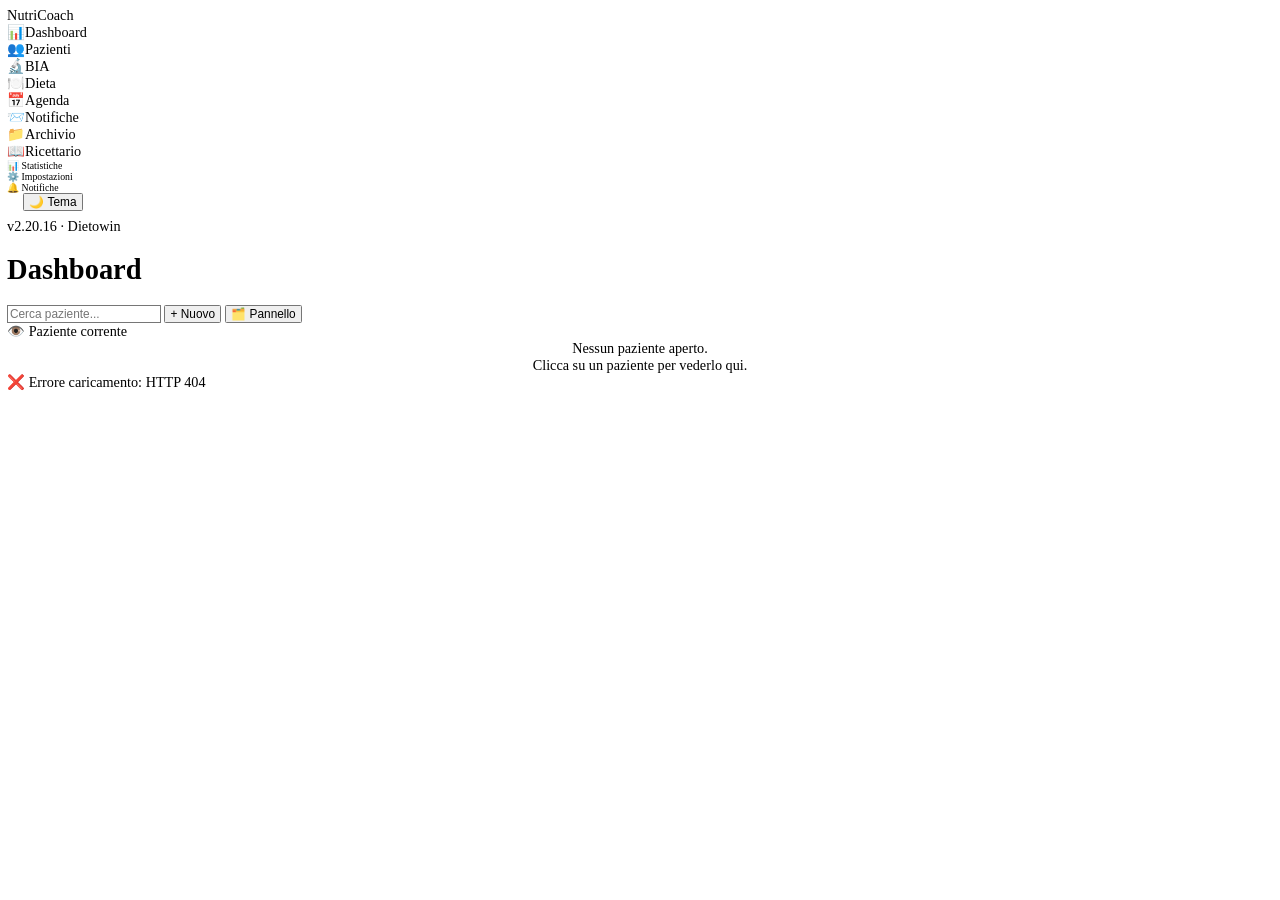
==== commit 3a9054ca: "fix: PDF locale (testo nativo prima di OCR + errori esplicativi), zoom automatico in base allo scher" ====
--- a/app/templates/index.html
+++ b/app/templates/index.html
@@ -1,8 +1,8 @@
 <!DOCTYPE html><html lang=it><head>
 <meta charset=utf-8>
 <meta name=viewport content="width=device-width,initial-scale=1">
-<title>NutriCoach v2.20.15</title>
-<link rel=stylesheet href=/static/style.css?v=2.20.15>
+<title>NutriCoach v2.20.16</title>
+<link rel=stylesheet href=/static/style.css?v=2.20.16>
 <style>
 /* ONBOARDING TOUR */
 #onboarding-overlay{position:fixed;inset:0;background:rgba(0,0,0,.55);z-index:99999;display:flex;align-items:center;justify-content:center;animation:fadeIn .3s}
@@ -32,9 +32,6 @@
 .wizard-btns .btn{flex:1;padding:10px;border-radius:8px;font-size:13px;cursor:pointer;border:none}
 .wizard-btn-primary{background:var(--primary,#6366f1);color:#fff}.wizard-btn-primary:hover{opacity:.9}
 .wizard-btn-skip{background:transparent;color:var(--text2,#888);border:1px solid var(--border,#ddd)!important}.wizard-btn-skip:hover{opacity:.7}
-.zoom-ctrl{display:flex;align-items:center;gap:4px;margin:0 12px 8px;justify-content:center}
-.zoom-ctrl span{font-size:11px;color:var(--text2);min-width:40px;text-align:center;font-weight:600}
-.zoom-ctrl .btn{padding:2px 8px;font-size:11px}
 #sidebar-resizer{position:fixed;left:220px;top:0;bottom:0;width:6px;cursor:col-resize;z-index:101;background:transparent}
 #sidebar-resizer:hover,#sidebar-resizer.dragging{background:var(--primary);opacity:.4}
 @media(max-width:768px){#sidebar-resizer{display:none}}
@@ -54,9 +51,8 @@
   <div class=nav-item style=cursor:pointer;font-size:11px onclick=showStats() title="Statistiche studio">📊 <span>Statistiche</span></div>
   <div class=nav-item style=cursor:pointer;font-size:11px onclick=showSettings() title="Impostazioni studio e brand">⚙️ <span>Impostazioni</span></div>
   <div class=nav-item style=cursor:pointer;font-size:11px;position:relative onclick=toggleNotifDropdown() title="Notifiche: messaggi e promemoria" id=bell-btn>🔔 <span>Notifiche</span><span id=bell-badge style="display:none;background:#ef4444;color:#fff;font-size:9px;padding:0 4px;border-radius:8px;position:absolute;top:-2px;right:-4px">0</span></div>
-  <div class="zoom-ctrl" title="Zoom caratteri/schema"><button class="btn btn-sm" onclick="ncZoom(-.1)">A−</button><span id=zoom-val>100%</span><button class="btn btn-sm" onclick="ncZoom(.1)">A+</button><button class="btn btn-sm" onclick="ncZoomReset()">100%</button></div>
   <button class="btn btn-sm btn-outline" onclick=toggleTheme() id=theme-btn title="Cambia tema chiaro/scuro" style="margin:0 18px 8px">🌙 Tema</button>
-  <div class=version>v2.20.15 · Dietowin</div>
+  <div class=version>v2.20.16 · Dietowin</div>
 </div>
 <div id="sidebar-resizer"></div>
 <div id=notif-dropdown style="display:none;position:fixed;top:50px;right:50px;width:320px;max-height:360px;overflow-y:auto;background:var(--card);border:1px solid var(--border);border-radius:10px;z-index:9999;box-shadow:0 4px 12px rgba(0,0,0,.15);font-size:12px">
@@ -470,7 +466,7 @@
   <td><button class="btn btn-sm btn-danger" onclick="deleteBIARow(${r.id},'patient')">✕</button></td></tr>`).join('')}</table>`:'<div class="empty">🔄 Nessuna BIA ancora. Clicca "+ Nuova" per aggiungere la prima misurazione.</div>'}</div></div>`;
 }
 function showBIAForm(){
-  modal(`<div class=card style=min-width:460px><b>➕ Nuova BIA</b>
+  modal(`<div class=card style="min-width:min(460px,90%);max-width:100%"><b>➕ Nuova BIA</b>
   <div style=font-size:11px;font-weight:700;color:var(--text2);margin:6px 0 2px>DATI PRINCIPALI</div>
   <div class=field-row><div><label>Data</label><input id=bf-date type=date value=${today()}>
   </div><div><label>Peso (kg)</label><input id=bf-w type=number step=0.1></div><div><label>Altezza (cm)</label><input id=bf-h type=number step=0.1></div></div>
@@ -496,7 +492,7 @@
 function showImportModal(kind){
   const t=kind==='bia'?'BIA':kind==='dieta'?'Piano alimentare':'Antropometria';
   const ph=kind==='dieta'?'{"targets":{"kcal":2000,"protein_pct":30,"carb_pct":45,"fat_pct":25},"options":{"meals":5,"days":7},"preset":"mediterranea"}':'{"weight_kg":70.5,"bf_pct":18.2,"pha":6.4}';
-  modal(`<div class=card style=min-width:520px><b>📥 Import ${t}</b>
+  modal(`<div class=card style="min-width:min(520px,90%);max-width:100%"><b>📥 Import ${t}</b>
   <div style=font-size:11px;color:var(--text2);margin:4px 0>Incolla JSON strutturato, testo con etichette (es. "Peso: 70", "BF%: 18") o Markdown. Il sistema riconosce automaticamente i campi.</div>
   <textarea id=imp-text rows=6 style=width:100%;box-sizing:border-box;font-family:monospace;font-size:12px placeholder='{"weight_kg":70.5,"bf_pct":18.2,"pha":6.4}'></textarea>
   <div id=imp-preview style="font-size:12px;margin-top:6px"></div>
@@ -560,7 +556,7 @@
         <span style=font-size:12px>${labs[k]||k}</span>
         <input id=mi-${k} type=number step=0.1 style=width:120px value="${dv!==undefined?dv:''}" placeholder="—"></div>`;
     }).join('');
-    modal(`<div class=card style=min-width:440px><b>⚠️ Inserisci i dati mancanti</b>
+    modal(`<div class=card style="min-width:min(440px,90%);max-width:100%"><b>⚠️ Inserisci i dati mancanti</b>
     <div style=font-size:12px;color:var(--text2);margin:4px 0>Il report importato non contiene questi campi. Inseriscili ora o salta (restano vuoti).</div>
     ${inputs}
     <div style=margin-top:10px;display:flex;gap:8px;justify-content:space-between>
@@ -656,7 +652,7 @@
   <td><button class="btn btn-sm btn-danger" onclick="deleteAnthroRow(${r.id})">✕</button></td></tr>`).join('')}</table>`:'<div class=empty>🔄 Nessuna misura antropometrica. Clicca "+ Nuova" per aggiungere.</div>'}</div>`;
 }
 function showAntropometriaForm(){
-  modal(`<div class=card style=min-width:480px><b>➕ Nuova misura antropometrica</b>
+  modal(`<div class=card style="min-width:min(480px,90%);max-width:100%"><b>➕ Nuova misura antropometrica</b>
   <div style=font-size:11px;font-weight:700;color:var(--text2);margin:6px 0 2px>CIRCONFERENZE E PESO</div>
   <div class=field-row><div><label>Data</label><input id=an-date type=date value=${today()}>
   </div><div><label>Peso (kg)</label><input id=an-w type=number step=0.1></div><div><label>Altezza (cm)</label><input id=an-h type=number step=0.1></div></div>
@@ -1448,7 +1444,7 @@
 }
 function closeModal(){$('modal-root').innerHTML=''}
 // CONFIRM (promise-based, styled)
-function showConfirm(title,text,opt){opt=opt||{};return new Promise(function(resolve){window._confirmResolve=resolve;modal('<div class=card style=text-align:center;min-width:280px><b>'+esc(title)+'</b><p style=font-size:12px;color:var(--text2);margin:6px 0>'+esc(text)+'</p><div style=display:flex;gap:8px;justify-content:center;margin-top:10px>'+
+function showConfirm(title,text,opt){opt=opt||{};return new Promise(function(resolve){window._confirmResolve=resolve;modal('<div class=card style="text-align:center;min-width:min(280px,90%);max-width:100%"><b>'+esc(title)+'</b><p style=font-size:12px;color:var(--text2);margin:6px 0>'+esc(text)+'</p><div style=display:flex;gap:8px;justify-content:center;margin-top:10px>'+
 '<button class=btn onclick="closeModal();setTimeout(function(){window._confirmResolve(false)},10)">'+(opt.cancelText||'Annulla')+'</button>'+
 '<button class="'+(opt.danger?'btn btn-danger':'btn btn-primary')+'" onclick="closeModal();setTimeout(function(){window._confirmResolve(true)},10)">'+(opt.confirmText||'Conferma')+'</button></div></div>')})}
 // ONBOARDING TOUR
@@ -1526,25 +1522,20 @@
     ${bia.avg_weight?`<hr style=margin:6px 0><div style=font-size:10px>⚖️ BIA medio: ${Number(bia.avg_weight).toFixed(1)}kg, BMI ${Number(bia.avg_bmi).toFixed(1)}, BF ${Number(bia.avg_bf).toFixed(1)}%, TBW ${Number(bia.avg_tbw).toFixed(1)}L</div>`:''}
     <div style=margin-top:8px><button class=btn onclick=closeModal()>Chiudi</button></div></div>`);
 }
-// ─── UI SCALE (font/schema scalabile) ─────────────────────────────────
-let _ncZoom=parseFloat(localStorage.getItem('nc-zoom')||'1')||1;
+// ─── UI SCALE (automatica in base allo schermo) ─────────────────────
+// Niente zoom manuale a percentuali: la scala segue la larghezza della
+// finestra (come un browser responsive), aggiornata al resize.
+let _ncResizeT=null;
 function ncApplyZoom(){
-  _ncZoom=Math.max(0.75,Math.min(1.5,Math.round(_ncZoom*20)/20));
-  localStorage.setItem('nc-zoom',_ncZoom);
-  document.documentElement.style.zoom=_ncZoom;
-  const z=document.getElementById('zoom-val');
-  if(z)z.textContent=Math.round(_ncZoom*100)+'%';
-}
-function ncZoom(d){_ncZoom+=d;ncApplyZoom()}
-function ncZoomReset(){_ncZoom=1;ncApplyZoom()}
-document.addEventListener('wheel',function(e){if(!e.ctrlKey)return;e.preventDefault();_ncZoom+=e.deltaY>0?-0.1:0.1;ncApplyZoom();},{passive:false});
-document.addEventListener('keydown',function(e){
-  if(!(e.ctrlKey||e.metaKey))return;
-  const k=e.key.toLowerCase();
-  if(k==='='||k==='+'){e.preventDefault();ncZoom(0.1)}
-  else if(k==='-'){e.preventDefault();ncZoom(-0.1)}
-  else if(k==='0'){e.preventDefault();ncZoomReset()}
-});
+  const w=window.innerWidth;
+  // Riferimento: 1440px di design → scala 1.0; finestre piu' piccole
+  // riducono proporzionalmente (min 0.8), piu' grandi alzano leggermente (max 1.2)
+  let z=Math.round(w/1440*100)/100;
+  z=Math.max(0.8,Math.min(1.2,z));
+  document.documentElement.style.zoom=z;
+}
+function ncOnResize(){clearTimeout(_ncResizeT);_ncResizeT=setTimeout(ncApplyZoom,150)}
+window.addEventListener('resize',ncOnResize);
 // ─── SIDEBAR ridimensionabile (trascina divisore) ──────────────────────
 (function(){
   var rz=document.getElementById('sidebar-resizer');
@@ -1606,7 +1597,7 @@
   ncApplyZoom();
   if(!_sidePanelOn){const sp=$('side-panel');if(sp)sp.classList.add('hidden')}
   const dbVersion=localStorage.getItem('nc-db-version');
-  if(dbVersion!=='2.20.15'){localStorage.clear();localStorage.setItem('nc-db-version','2.20.15');}
+  if(dbVersion!=='2.20.16'){localStorage.clear();localStorage.setItem('nc-db-version','2.20.16');}
   // Auto-login: skip login overlay, go straight to dashboard
   try{
     const r=await fetch(API+'/api/auto-login');
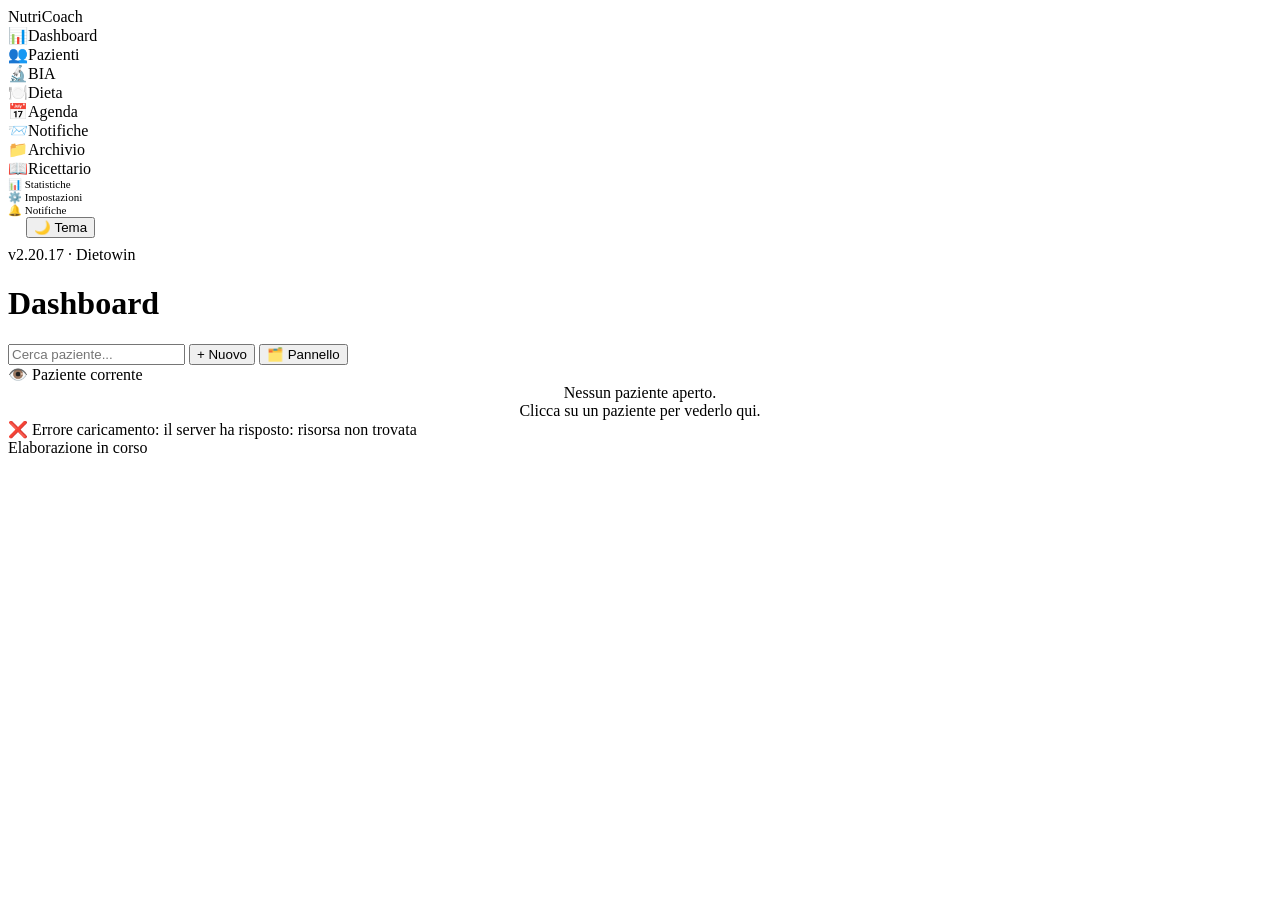
==== commit 157ac43b: "fix: QA auto-fix v2.20.17 — 44 bug da 4 agenti, 34/34 verificati, pytest 27/27 - CRITICAL C1: sideba" ====
--- a/app/templates/index.html
+++ b/app/templates/index.html
@@ -1,8 +1,8 @@
 <!DOCTYPE html><html lang=it><head>
 <meta charset=utf-8>
 <meta name=viewport content="width=device-width,initial-scale=1">
-<title>NutriCoach v2.20.16</title>
-<link rel=stylesheet href=/static/style.css?v=2.20.16>
+<title>NutriCoach v2.20.17</title>
+<link rel=stylesheet href=/static/style.css?v=2.20.17>
 <style>
 /* ONBOARDING TOUR */
 #onboarding-overlay{position:fixed;inset:0;background:rgba(0,0,0,.55);z-index:99999;display:flex;align-items:center;justify-content:center;animation:fadeIn .3s}
@@ -52,7 +52,7 @@
   <div class=nav-item style=cursor:pointer;font-size:11px onclick=showSettings() title="Impostazioni studio e brand">⚙️ <span>Impostazioni</span></div>
   <div class=nav-item style=cursor:pointer;font-size:11px;position:relative onclick=toggleNotifDropdown() title="Notifiche: messaggi e promemoria" id=bell-btn>🔔 <span>Notifiche</span><span id=bell-badge style="display:none;background:#ef4444;color:#fff;font-size:9px;padding:0 4px;border-radius:8px;position:absolute;top:-2px;right:-4px">0</span></div>
   <button class="btn btn-sm btn-outline" onclick=toggleTheme() id=theme-btn title="Cambia tema chiaro/scuro" style="margin:0 18px 8px">🌙 Tema</button>
-  <div class=version>v2.20.16 · Dietowin</div>
+  <div class=version>v2.20.17 · Dietowin</div>
 </div>
 <div id="sidebar-resizer"></div>
 <div id=notif-dropdown style="display:none;position:fixed;top:50px;right:50px;width:320px;max-height:360px;overflow-y:auto;background:var(--card);border:1px solid var(--border);border-radius:10px;z-index:9999;box-shadow:0 4px 12px rgba(0,0,0,.15);font-size:12px">
@@ -75,6 +75,7 @@
 </div>
 <div id=modal-root></div>
 <div id=toast></div>
+<div id=ai-overlay><div class=box><div class=spinner></div><div class=ai-msg id=ai-msg>Elaborazione in corso<span class=ai-dots><i></i><i></i><i></i></span></div><div class=ai-sub id=ai-sub></div></div></div>
 <div id=update-banner style="display:none;position:fixed;bottom:20px;right:20px;max-width:380px;background:var(--card);border:2px solid var(--primary);border-radius:12px;padding:16px 20px;box-shadow:0 8px 24px rgba(0,0,0,.2);z-index:99999;font-size:13px">
   <div style="display:flex;align-items:center;gap:10px;margin-bottom:8px">
     <span style="font-size:24px">🔄</span>
@@ -115,13 +116,26 @@
   }
   return r;
 }
-async function jget(u){try{const r=await _authedFetch('GET',u);if(!r)return null;if(!r.ok)throw new Error('HTTP '+r.status);return await r.json()}catch(e){if(!e.message.includes('Failed to fetch'))toast('Errore caricamento: '+e.message,{type:'error'});return null}}
-async function jpost(u,b){try{const r=await _authedFetch('POST',u,b);if(!r)return null;if(!r.ok)throw new Error('HTTP '+r.status);return await r.json()}catch(e){if(!e.message.includes('Failed to fetch'))toast('Errore salvataggio: '+e.message,{type:'error'});return null}}
-async function jdel(u){try{const r=await _authedFetch('DELETE',u);if(!r)return null;if(!r.ok)throw new Error('HTTP '+r.status);return await r.json()}catch(e){if(!e.message.includes('Failed to fetch'))toast('Errore eliminazione: '+e.message,{type:'error'});return null}}
-async function jpatch(u,b){try{const r=await _authedFetch('PATCH',u,b);if(!r)return null;if(!r.ok)throw new Error('HTTP '+r.status);return await r.json()}catch(e){if(!e.message.includes('Failed to fetch'))toast('Errore aggiornamento: '+e.message,{type:'error'});return null}}
+async function jget(u){try{const r=await _authedFetch('GET',u);if(!r)return null;if(!r.ok)throw new Error(await _apiErr(r,'caricamento'));return await r.json()}catch(e){if(!e.message.includes('Failed to fetch'))toast('Errore caricamento: '+e.message,{type:'error'});return null}}
+async function jpost(u,b){try{const r=await _authedFetch('POST',u,b);if(!r)return null;if(!r.ok)throw new Error(await _apiErr(r,'salvataggio'));return await r.json()}catch(e){if(!e.message.includes('Failed to fetch'))toast('Errore salvataggio: '+e.message,{type:'error'});return null}}
+async function jdel(u){try{const r=await _authedFetch('DELETE',u);if(!r)return null;if(!r.ok)throw new Error(await _apiErr(r,'eliminazione'));return await r.json()}catch(e){if(!e.message.includes('Failed to fetch'))toast('Errore eliminazione: '+e.message,{type:'error'});return null}}
+async function jpatch(u,b){try{const r=await _authedFetch('PATCH',u,b);if(!r)return null;if(!r.ok)throw new Error(await _apiErr(r,'aggiornamento'));return await r.json()}catch(e){if(!e.message.includes('Failed to fetch'))toast('Errore aggiornamento: '+e.message,{type:'error'});return null}}
+// Estrae il messaggio di errore dal body JSON del server (detail/error), con fallback leggibile
+async function _apiErr(r,azione){
+  let msg='';
+  try{const j=await r.clone().json();msg=(j&&(j.detail||j.error||j.message))||''}catch(e){}
+  if(!msg){const m={400:'richiesta non valida',401:'sessione scaduta',403:'operazione non autorizzata',404:'risorsa non trovata',409:'conflitto con dati esistenti',413:'file troppo grande',422:'dati non validi',500:'errore interno del server'}[r.status]||'errore ('+r.status+')';return 'il server ha risposto: '+m}
+  return typeof msg==='string'?msg:(Array.isArray(msg)?msg.map(x=>x.msg||JSON.stringify(x)).join('; '):JSON.stringify(msg))
+}
 
 /* === LOADING STATE HELPER for buttons === */
+// Estrae il messaggio di errore da una risposta business {ok:false, error:...}
+function _errMsg(r,fb){return (r&&(r.error||r.detail||r.message))?String(r.error||r.detail||r.message):(fb||'Errore')}
 function setLoading(el,loading,label){if(!el)return;if(loading){el._origText=el.innerHTML;el._origDisabled=el.disabled;el.disabled=true;el.classList.add('btn-loading');if(label)el.innerHTML=label}else{el.disabled=el._origDisabled||false;el.classList.remove('btn-loading');if(el._origText)el.innerHTML=el._origText;delete el._origText;delete el._origDisabled}}
+
+/* === AI BUSY OVERLAY — trasparenza su cosa sta elaborando === */
+function aiBusy(msg,sub){const o=$('ai-overlay');if(!o)return;const m=$('ai-msg'),s=$('ai-sub');if(m)m.innerHTML=esc(msg||'Elaborazione in corso')+'<span class=ai-dots><i></i><i></i><i></i></span>';if(s)s.textContent=sub||'';o.classList.add('on')}
+function aiIdle(){const o=$('ai-overlay');if(o)o.classList.remove('on')}
 
 /* === AI STATUS INDICATOR === */
 function showAIStatus(msg,containerId){const c=document.getElementById(containerId);if(!c)return;c.innerHTML='<span class="ai-status"><span class="dot"></span> '+esc(msg)+'</span>'}
@@ -335,7 +349,7 @@
   const b={name:$('np-name').value,sex:$('np-sex').value,phone:$('np-phone').value,email:$('np-email').value,goal:$('np-goal').value,sport:$('np-sport').value,meals_per_day:parseInt($('np-mpd').value)||5};
   if(!b.name){toast('Inserisci il nome');return}
   const r=await jpost('/api/patients',b);
-  if(r&&r.ok){toast('Paziente creato ✓');closeModal();nav('pazienti')}else toast('Errore');
+  if(r&&r.ok){toast('Paziente creato ✓');closeModal();nav('pazienti')}else toast(_errMsg(r,'Impossibile creare il paziente'),{type:'error'});
 }
 // OPEN PATIENT
 async function openPatient(cid){
@@ -391,7 +405,7 @@
     const full=location.origin+r.url;
     try{navigator.clipboard.writeText(full);toast('✅ Link copiato');}catch(e){toast('Link generato',{type:'info'})}
     modal(`<div class=card><b>🔗 Portale paziente</b><div style=font-size:11px;word-break:break-all;background:var(--bg);padding:8px;border-radius:6px;margin:6px 0>${full}</div><button class="btn btn-primary" onclick="window.open('${r.url}','_blank')">🌐 Apri portale</button></div>`);
-  } else toast('Errore');
+  } else toast(_errMsg(r,'Impossibile generare il link del portale'),{type:'error'});
 }
 // PATIENT TABS
 function switchTab(el,tab){
@@ -441,7 +455,7 @@
   const allerg=$('an-allerg')?.value;
   const lang=$('an-lang')?.value;
   await fetch('/api/patients/'+ST.cid,{method:'PUT',headers:{'Content-Type':'application/json'},body:JSON.stringify({allergies:allerg||'',language:lang||'it'})});
-  if(r&&r.ok){toast('Anamnesi salvata ✓');closeModal();loadAnamnesi()}else toast('Errore');
+  if(r&&r.ok){toast('Anamnesi salvata ✓');closeModal();loadAnamnesi()}else toast(_errMsg(r,'Impossibile salvare l\'anamnesi'),{type:'error'});
 }
 // PATIENT BIA
 async function loadPatientBIA(){
@@ -486,7 +500,7 @@
   const n=id=>{const v=parseFloat($(id).value);return isNaN(v)?null:v};
   const fields={weight_kg:n('bf-w'),height_cm:n('bf-h'),bf_pct:n('bf-bf'),mm_pct:n('bf-mm'),pha:n('bf-pha'),tbw_l:n('bf-tbw'),bmr_kcal:n('bf-bmr'),bmi:n('bf-bmi'),ecw_l:n('bf-ecw'),icw_l:n('bf-icw'),ffm_kg:n('bf-ffm'),bf_kg:n('bf-bfkg'),mm_kg:n('bf-mmkg'),smm_kg:n('bf-smm'),asmm_kg:n('bf-asmm'),bcm_kg:n('bf-bcm'),date:$('bf-date').value};
   const r=await jpost('/api/patients/'+ST.cid+'/bia',fields);
-  if(r&&r.ok){toast('BIA salvata ✓');closeModal();loadPatientBIA()}else toast('Errore');
+  if(r&&r.ok){toast('BIA salvata ✓');closeModal();loadPatientBIA()}else toast(_errMsg(r,'Impossibile salvare la BIA'),{type:'error'});
 }
 // SMART IMPORT — incolla JSON/Markdown/testo e rileva il tipo
 function showImportModal(kind){
@@ -584,16 +598,27 @@
 }
 async function localOCRSubmit(file){
   const fd=new FormData();fd.append('file',file);
+  aiBusy('📄 Lettura del report','OCR locale: estrazione dei valori BIA dal PDF…');
   try{
     const res=await fetch(API+'/api/ocr/local/process?pid='+ST.cid,{method:'POST',body:fd});
     const r=await res.json();
     if(!r.ok){toast(r.error||'Errore OCR locale',{type:'error'});return}
-    // Costruisce testo chiave: valore per l'anteprima di import
-    const labs={'weight_kg':'Peso','height_cm':'Altezza','bf_kg':'Massa Grassa (FM)','bf_pct':'Massa Grassa','fat_mass_kg':'Massa Grassa (FM)','fat_mass_pct':'Massa Grassa','phase_angle':'Angolo di Fase (PhA)','mm_pct':'Massa Muscolare','pha':'Angolo di Fase (PhA)','tbw_l':'Acqua Totale (TBW)','ecw_l':'Acqua Extra Cellulare (ECW)','icw_l':'Acqua Intra Cellulare (ICW)','bmr_kcal':'Metabolismo Basale','ffm_kg':'Massa Magra (FFM)','fat_free_mass_kg':'Massa Magra (FFM)','smm_kg':'Massa Muscolo-Scheletrica (SMM)','asmm_kg':'Massa Muscolare Appendicolare (ASMM)','bcm_kg':'Massa Cellulare (BCM)','bmi':'BMI'};
-    const txt=Object.entries(r.mapped_fields||{}).map(([k,v])=>`${labs[k]||k}: ${v}`).join('\n');
-    const ta=$('imp-text');if(ta){ta.value=txt;previewImport()}
-    toast('OCR locale completato ✓ — Anteprima generata',{type:'success'});
-  }catch(e){toast('Errore OCR locale: '+e.message,{type:'error'})}
+    const mf=r.mapped_fields||{};
+    // Vai direttamente all anteprima senza passare dal testo, poi import
+    const labs={'weight_kg':'Peso','height_cm':'Altezza','bmi':'BMI','phase_angle':'Angolo di Fase (PhA)','pha':'Angolo di Fase (PhA)','tbw_l':'Acqua Totale (TBW)','ecw_l':'Acqua Extra Cellulare (ECW)','icw_l':'Acqua Intra Cellulare (ICW)','fat_mass_kg':'Massa Grassa (FM)','bf_kg':'Massa Grassa (FM)','fat_mass_pct':'Massa Grassa (%)','bf_pct':'Massa Grassa (%)','fat_free_mass_kg':'Massa Magra (FFM)','ffm_kg':'Massa Magra (FFM)','smm_kg':'Massa Muscolo-Scheletrica (SMM)','asmm_kg':'Massa Muscolare Appendicolare (ASMM)','bcm_kg':'Massa Cellulare (BCM)','hydration_pct':'Idratazione tissutale (%)','chi_value':'Indice nutrizionale (CHI)','bmr_kcal':'Metabolismo Basale (kcal)'};
+    _impData={type:'bia',fields:{}};
+    // Passa tutti i campi OCR, deduplicando
+    const seen=new Set();
+    Object.entries(mf).forEach(([k,v])=>{
+      if(seen.has(k))return;
+      _impData.fields[k]=v; seen.add(k);
+    });
+    // Mostra anteprima direttamente
+    const rows=Object.entries(_impData.fields).map(([k,v])=>`<div style="display:flex;justify-content:space-between;border-bottom:1px solid var(--border);padding:2px 0"><span>${esc(labs[k]||k)}</span><b>${v}</b></div>`).join('');
+    $('imp-preview').innerHTML=`<div style="background:var(--bg2);border:1px solid var(--border);border-radius:8px;padding:8px"><div><b>✅ Rilevato: 📊 BIA (OCR locale)</b> <span style=color:var(--text2)>(${Object.keys(mf).length} campi)</span></div>${rows}</div>`;
+    $('imp-save').disabled=false;
+    aiIdle();toast('OCR locale completato ✓',{type:'success'});
+  }catch(e){aiIdle();toast('Errore OCR locale: '+e.message,{type:'error'})}
 }
 function pickLocalFile(){
   const inp=document.createElement('input');inp.type='file';inp.accept='application/pdf,image/*';
@@ -668,7 +693,7 @@
   const n=id=>{const v=parseFloat($(id).value);return isNaN(v)?null:v};
   const fields={weight_kg:n('an-w'),height_cm:n('an-h'),waist_cm:n('an-waist'),hip_cm:n('an-hip'),arm_cm:n('an-arm'),thigh_cm:n('an-thigh'),skinfold_tricipite:n('an-sk1'),skinfold_bicipite:n('an-sk2'),skinfold_sottoscapolare:n('an-sk3'),skinfold_sovrailiaca:n('an-sk4'),date:$('an-date').value};
   const r=await jpost('/api/patients/'+ST.cid+'/anthropometry',fields);
-  if(r&&r.ok){toast('Misura salvata ✓');closeModal();loadAntropometria()}else toast('Errore');
+  if(r&&r.ok){toast('Misura salvata ✓');closeModal();loadAntropometria()}else toast(_errMsg(r,'Impossibile salvare la misura'),{type:'error'});
 }
 async function deleteAnthroRow(aid){
   if(!await showConfirm('Eliminare misura?','',{danger:true,confirmText:'Elimina'}))return;
@@ -772,7 +797,7 @@
      protein_g:Math.round(f.p*grams/100),
      carbs_g:Math.round(f.c*grams/100),
      fat_g:Math.round(f.f*grams/100)});
-  if(r&&r.ok){toast('Aggiunto ✓');closeModal();loadPatientDieta()}else toast('Errore');
+  if(r&&r.ok){toast('Aggiunto ✓');closeModal();loadPatientDieta()}else toast(_errMsg(r,'Impossibile aggiungere l\'alimento'),{type:'error'});
 }
 function showGenPlan(){
   Promise.all([
@@ -785,7 +810,7 @@
     const presets=pr.presets||[];
     const conds=cl.conditions||{};
     const mpd=pi.meals_per_day||5;
-    // Build meals dropdown options from patient's meals_per_day setting
+    // Build meals dropdown options from the patient meals_per_day setting
     const mpdOpts=[
       {v:3,l:'3 pasti (Colazione, Pranzo, Cena)'},
       {v:4,l:'4 pasti (+ Spuntino)'},
@@ -810,16 +835,20 @@
   });
 }
 async function savePlanTemplate(){
+  // H6 fix: cattura i valori PRIMA che modal() sostituisca #modal-root
+  // (gli input gp-* della modale Genera piano vengono distrutti)
+  const _tpl={k:parseFloat(($('gp-k')||{}).value)||2000,p:parseFloat(($('gp-p')||{}).value)||30,c:parseFloat(($('gp-c')||{}).value)||45,f:parseFloat(($('gp-f')||{}).value)||25};
   modal(`<div class=card><b>📁 Salva come template</b>
   <div class=field-row><div><label>Nome template</label><input id=tpl-name placeholder='es. Normocalorica Mediterranea'></div></div>
-  <div style=margin-top:8px;display:flex;gap:8px><button class="btn btn-primary" onclick="doSavePlanTemplate()">💾 Salva</button><button class=btn onclick=closeModal()>Annulla</button></div></div>`);
-}
-async function doSavePlanTemplate(){
+  <div style=margin-top:8px;display:flex;gap:8px><button class="btn btn-primary" onclick="doSavePlanTemplate(${_tpl.k},${_tpl.p},${_tpl.c},${_tpl.f})">💾 Salva</button><button class=btn onclick=closeModal()>Annulla</button></div></div>`);
+}
+async function doSavePlanTemplate(_k,_p,_c,_f){
   const name=$('tpl-name').value;if(!name){toast('Inserire un nome',{type:'warn'});return}
   const btn=event&&event.target;if(btn){btn.disabled=true;btn.textContent='⏳...'}
-  const targets={kcal:parseFloat($('gp-k').value)||2000,p:parseFloat($('gp-p').value)||30,c:parseFloat($('gp-c').value)||45,f:parseFloat($('gp-f').value)||25};
+  const targets={kcal:_k||2000,p:_p||30,c:_c||45,f:_f||25};
   const r=await jpost('/api/diet-templates',{name,targets});
-  if(r&&r.ok)toast('Template salvato ✓');else toast('Errore');
+  if(r&&r.ok)toast('Template salvato ✓');else toast(_errMsg(r,'Impossibile salvare il template'),{type:'error'});
+  if(btn){btn.disabled=false;btn.textContent='💾 Salva'}
 }
 async function calcEnergy(){
   try{
@@ -860,7 +889,7 @@
   const targets={kcal:parseFloat($('gp-k').value),protein_pct:parseFloat($('gp-p').value),carb_pct:parseFloat($('gp-c').value),fat_pct:parseFloat($('gp-f').value)};
   const conds=Array.from(qsa('#gp-cd input:checked')).map(c=>c.value);
   const opts={meals:parseInt($('gp-fr').value),days:['lun','mar','mer','gio','ven','sab','dom'],conditions:conds,preset:pre};
-  closeModal();$('patient-pane').innerHTML='<div class=card style=text-align:center;padding:32px><div class=spinner></div><div style=margin-top:8px;color:var(--text2);font-size:13px>🧠 Generazione piano in corso…</div></div>';toast('Generazione...');
+  closeModal();aiBusy('🧠 Generazione piano personalizzato','Analisi condizioni cliniche e obiettivi del paziente…');
   const pl=await jpost('/api/patients/'+ST.cid+'/plan/generate',{targets,options:opts,preset:pre});
   if(pl&&pl.days){
     // apply plan items
@@ -875,8 +904,8 @@
         }
       }
     }
-    toast('Piano generato ✓');loadPatientDieta()
-  } else toast('Errore');
+    aiIdle();toast('Piano generato ✓');loadPatientDieta()
+  } else {aiIdle();toast(_errMsg(pl,'Generazione piano non riuscita'),{type:'error'});}
 }
 // MISURE
 async function loadMisure(){
@@ -1102,7 +1131,7 @@
     try{
       const r=await fetch(API+'/api/patients/'+cid+'/bia/upload',{method:'POST',body:fd});
       const j=await r.json();
-      if(j.ok||j.bia_id){toast('BIA importata ✓');loadBIAReading()}else toast('Errore');
+      if(j.ok||j.bia_id){toast('BIA importata ✓');loadBIAReading()}else toast(_errMsg(j,'Import non riuscito'),{type:'error'});
     }catch(e){toast('Errore upload')}
   };inp.click();
 }
@@ -1363,7 +1392,7 @@
     muscle_kg:float($('bs-m')?.value),tbw_kg:float($('bs-t')?.value),visceral_fat:float($('bs-v')?.value),
     bmr:int($('bs-r')?.value),metabolic_age:int($('bs-a')?.value),notes:$('bs-n')?.value||''};
   const r=await jpost('/api/patients/'+ST.cid+'/scale',b);
-  if(r&&r.ok){toast('Salvato ✓');closeModal();loadBilancia()}else toast('Errore');
+  if(r&&r.ok){toast('Salvato ✓');closeModal();loadBilancia()}else toast(_errMsg(r,'Impossibile salvare la misurazione'),{type:'error'});
 }
 
 async function loadWearable(){
@@ -1397,7 +1426,7 @@
     calories_active:int($('wr-c')?.value)||0,sleep_hours:float($('wr-sl')?.value),
     stress_avg:int($('wr-stress')?.value)};
   const r=await jpost('/api/patients/'+ST.cid+'/wearable',b);
-  if(r&&r.ok){toast('Salvato ✓');closeModal();loadWearable()}else toast('Errore');
+  if(r&&r.ok){toast('Salvato ✓');closeModal();loadWearable()}else toast(_errMsg(r,'Impossibile salvare i dati wearable'),{type:'error'});
 }
 
 async function loadFitness(){
@@ -1432,7 +1461,7 @@
     elevation_m:int($('ft-el')?.value),calories:int($('ft-cal')?.value),
     avg_hr:int($('ft-hr')?.value),notes:$('ft-n')?.value||''};
   const r=await jpost('/api/patients/'+ST.cid+'/fitness',b);
-  if(r&&r.ok){toast('Salvato ✓');closeModal();loadFitness()}else toast('Errore');
+  if(r&&r.ok){toast('Salvato ✓');closeModal();loadFitness()}else toast(_errMsg(r,'Impossibile salvare l\'attività'),{type:'error'});
 }
 
 function int(v){const n=parseInt(v);return isNaN(n)?null:n}
@@ -1523,19 +1552,11 @@
     <div style=margin-top:8px><button class=btn onclick=closeModal()>Chiudi</button></div></div>`);
 }
 // ─── UI SCALE (automatica in base allo schermo) ─────────────────────
-// Niente zoom manuale a percentuali: la scala segue la larghezza della
-// finestra (come un browser responsive), aggiornata al resize.
-let _ncResizeT=null;
-function ncApplyZoom(){
-  const w=window.innerWidth;
-  // Riferimento: 1440px di design → scala 1.0; finestre piu' piccole
-  // riducono proporzionalmente (min 0.8), piu' grandi alzano leggermente (max 1.2)
-  let z=Math.round(w/1440*100)/100;
-  z=Math.max(0.8,Math.min(1.2,z));
-  document.documentElement.style.zoom=z;
-}
-function ncOnResize(){clearTimeout(_ncResizeT);_ncResizeT=setTimeout(ncApplyZoom,150)}
-window.addEventListener('resize',ncOnResize);
+// H2 fix: lo zoom root spostava la valutazione delle media query (~20%).
+// Ora la scala e gestita in CSS con font-size fluido (clamp su body),
+// che si adatta alla larghezza della finestra senza alterare la viewport.
+function ncApplyZoom(){ /* rimosso: scala CSS fluida (body font-size clamp) */ }
+function ncOnResize(){/* rimosso: niente listener, il CSS reagisce da solo */}
 // ─── SIDEBAR ridimensionabile (trascina divisore) ──────────────────────
 (function(){
   var rz=document.getElementById('sidebar-resizer');
@@ -1597,7 +1618,7 @@
   ncApplyZoom();
   if(!_sidePanelOn){const sp=$('side-panel');if(sp)sp.classList.add('hidden')}
   const dbVersion=localStorage.getItem('nc-db-version');
-  if(dbVersion!=='2.20.16'){localStorage.clear();localStorage.setItem('nc-db-version','2.20.16');}
+  if(dbVersion!=='2.20.17'){localStorage.clear();localStorage.setItem('nc-db-version','2.20.17');}
   // Auto-login: skip login overlay, go straight to dashboard
   try{
     const r=await fetch(API+'/api/auto-login');
@@ -1662,8 +1683,8 @@
   $('wizard-folder').value=path;
 }
 function showSetupWizard(){
-  // Configurazione automatica: nessun wizard all'avvio.
-  // Se non esiste gia' una cartella backup, imposta quella predefinita in silenzio.
+  // Configurazione automatica: nessun wizard in avvio.
+  // Se non esiste gia una cartella backup, imposta quella predefinita in silenzio.
   if(localStorage.getItem('setup_wizard_done'))return;
   const t=localStorage.getItem('token');
   if(!t)return;
